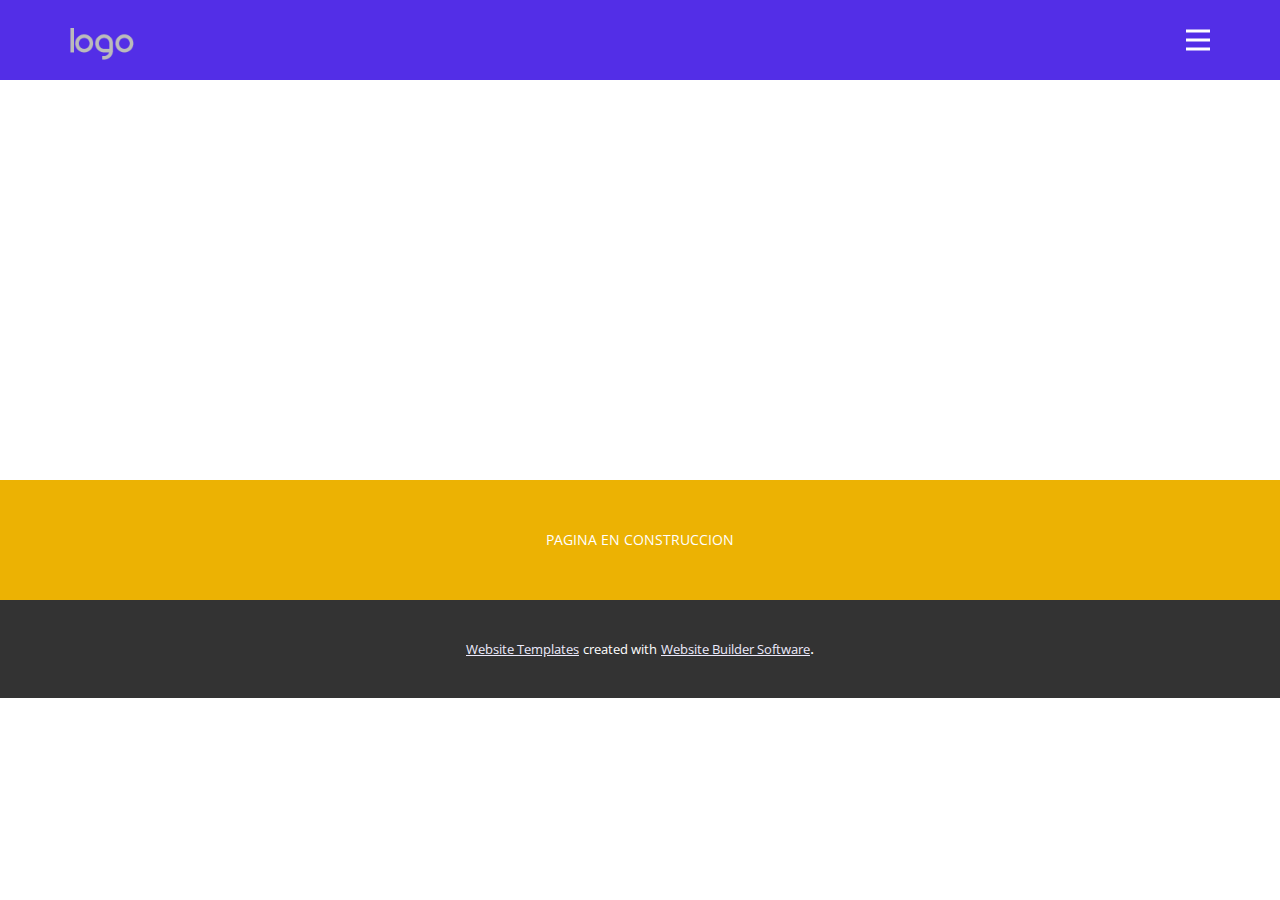
==== Acerca-de.html @ 8f287f96 "Add files via upload" ====
<!DOCTYPE html>
<html style="font-size: 16px;" lang="es"><head>
    <meta name="viewport" content="width=device-width, initial-scale=1.0">
    <meta charset="utf-8">
    <meta name="keywords" content="">
    <meta name="description" content="">
    <title>Acerca de</title>
    <link rel="stylesheet" href="nicepage.css" media="screen">
<link rel="stylesheet" href="Acerca-de.css" media="screen">
    <script class="u-script" type="text/javascript" src="jquery.js" defer=""></script>
    <script class="u-script" type="text/javascript" src="nicepage.js" defer=""></script>
    <meta name="generator" content="Nicepage 4.21.5, nicepage.com">
    <link id="u-theme-google-font" rel="stylesheet" href="https://fonts.googleapis.com/css?family=Roboto:100,100i,300,300i,400,400i,500,500i,700,700i,900,900i|Open+Sans:300,300i,400,400i,500,500i,600,600i,700,700i,800,800i">
    
    
    <script type="application/ld+json">{
		"@context": "http://schema.org",
		"@type": "Organization",
		"name": "hoja de vida ",
		"logo": "images/default-logo.png"
}</script>
    <meta name="theme-color" content="#3323ac">
    <meta property="og:title" content="Acerca de">
    <meta property="og:type" content="website">
  </head>
  <body class="u-body u-xl-mode" data-lang="es"><header class="u-clearfix u-header u-palette-4-base u-header" id="sec-05b8"><div class="u-clearfix u-sheet u-sheet-1">
        <a href="https://nicepage.com" class="u-image u-logo u-image-1">
          <img src="images/default-logo.png" class="u-logo-image u-logo-image-1">
        </a>
        <nav class="u-menu u-menu-hamburger u-offcanvas u-menu-1" data-responsive-from="XL">
          <div class="menu-collapse" style="font-size: 1rem; letter-spacing: 0px; font-weight: 700; text-transform: uppercase;">
            <a class="u-button-style u-custom-border u-custom-border-color u-custom-borders u-custom-left-right-menu-spacing u-custom-padding-bottom u-custom-text-active-color u-custom-text-color u-custom-text-hover-color u-custom-top-bottom-menu-spacing u-nav-link u-text-active-palette-1-base u-text-hover-palette-2-base" href="#" data-lang-en="{&quot;content&quot;:&quot;<svg class=\&quot;u-svg-link\&quot; viewBox=\&quot;0 0 24 24\&quot;><use xmlns:xlink=\&quot;http://www.w3.org/1999/xlink\&quot; xlink:href=\&quot;#menu-hamburger\&quot;></use></svg><svg class=\&quot;u-svg-content\&quot; version=\&quot;1.1\&quot; id=\&quot;menu-hamburger\&quot; viewBox=\&quot;0 0 16 16\&quot; x=\&quot;0px\&quot; y=\&quot;0px\&quot; xmlns:xlink=\&quot;http://www.w3.org/1999/xlink\&quot; xmlns=\&quot;http://www.w3.org/2000/svg\&quot;>    <g>        <rect y=\&quot;1\&quot; width=\&quot;16\&quot; height=\&quot;2\&quot;></rect>        <rect y=\&quot;7\&quot; width=\&quot;16\&quot; height=\&quot;2\&quot;></rect>        <rect y=\&quot;13\&quot; width=\&quot;16\&quot; height=\&quot;2\&quot;></rect>    </g></svg>&quot;,&quot;href&quot;:&quot;#&quot;}">
              <svg class="u-svg-link" viewBox="0 0 24 24"><use xmlns:xlink="http://www.w3.org/1999/xlink" xlink:href="#menu-hamburger"></use></svg>
              <svg class="u-svg-content" version="1.1" id="menu-hamburger" viewBox="0 0 16 16" x="0px" y="0px" xmlns:xlink="http://www.w3.org/1999/xlink" xmlns="http://www.w3.org/2000/svg"><g><rect y="1" width="16" height="2"></rect><rect y="7" width="16" height="2"></rect><rect y="13" width="16" height="2"></rect>
</g></svg>
            </a>
          </div>
          <div class="u-nav-container">
            <ul class="u-nav u-spacing-20 u-unstyled u-nav-1"><li class="u-nav-item"><a class="u-border-no-bottom u-border-no-left u-border-no-right u-border-no-top u-button-style u-nav-link u-text-active-palette-3-base u-text-hover-palette-3-base" href="WILSON-INGA-CUVI-.html" style="padding: 10px;" data-lang-en="{&quot;content&quot;:&quot;Casa&quot;,&quot;href&quot;:&quot;Casa.html&quot;}">WILSON INGA CUVI </a>
</li><li class="u-nav-item"><a class="u-border-no-bottom u-border-no-left u-border-no-right u-border-no-top u-button-style u-nav-link u-text-active-palette-3-base u-text-hover-palette-3-base" href="Acerca-de.html" style="padding: 10px;" data-lang-en="{&quot;content&quot;:&quot;Acerca de&quot;,&quot;href&quot;:&quot;Acerca-de.html&quot;}">Acerca de</a>
</li><li class="u-nav-item"><a class="u-border-no-bottom u-border-no-left u-border-no-right u-border-no-top u-button-style u-nav-link u-text-active-palette-3-base u-text-hover-palette-3-base" href="Contacto.html" style="padding: 10px;" data-lang-en="{&quot;content&quot;:&quot;Contacto&quot;,&quot;href&quot;:&quot;Contacto.html&quot;}">Contacto</a>
</li></ul>
          </div>
          <div class="u-nav-container-collapse">
            <div class="u-black u-container-style u-inner-container-layout u-opacity u-opacity-95 u-sidenav">
              <div class="u-inner-container-layout u-sidenav-overflow">
                <div class="u-menu-close"></div>
                <ul class="u-align-center u-nav u-popupmenu-items u-unstyled u-nav-2"><li class="u-nav-item"><a class="u-button-style u-nav-link" href="WILSON-INGA-CUVI-.html" data-lang-en="{&quot;content&quot;:&quot;Casa&quot;,&quot;href&quot;:&quot;Casa.html&quot;}">WILSON INGA CUVI </a>
</li><li class="u-nav-item"><a class="u-button-style u-nav-link" href="Acerca-de.html" data-lang-en="{&quot;content&quot;:&quot;Acerca de&quot;,&quot;href&quot;:&quot;Acerca-de.html&quot;}">Acerca de</a>
</li><li class="u-nav-item"><a class="u-button-style u-nav-link" href="Contacto.html" data-lang-en="{&quot;content&quot;:&quot;Contacto&quot;,&quot;href&quot;:&quot;Contacto.html&quot;}">Contacto</a>
</li></ul>
              </div>
            </div>
            <div class="u-black u-menu-overlay u-opacity u-opacity-70"></div>
          </div>
        </nav>
      </div></header>
    <section class="u-clearfix u-section-1" id="sec-4d3c">
      <div class="u-clearfix u-sheet u-sheet-1"></div>
    </section>
    
    
    <footer class="u-align-center u-clearfix u-footer u-palette-3-base u-footer" id="sec-6f9c"><div class="u-clearfix u-sheet u-sheet-1">
        <p class="u-small-text u-text u-text-variant u-text-1" data-lang-en="Sample text. Click to select the Text Element.">PAGINA EN CONSTRUCCION</p>
      </div></footer>
    <section class="u-backlink u-clearfix u-grey-80">
      <a class="u-link" href="https://nicepage.com/website-templates" target="_blank">
        <span>Website Templates</span>
      </a>
      <p class="u-text">
        <span>created with</span>
      </p>
      <a class="u-link" href="" target="_blank">
        <span>Website Builder Software</span>
      </a>. 
    </section>
  
</body></html>
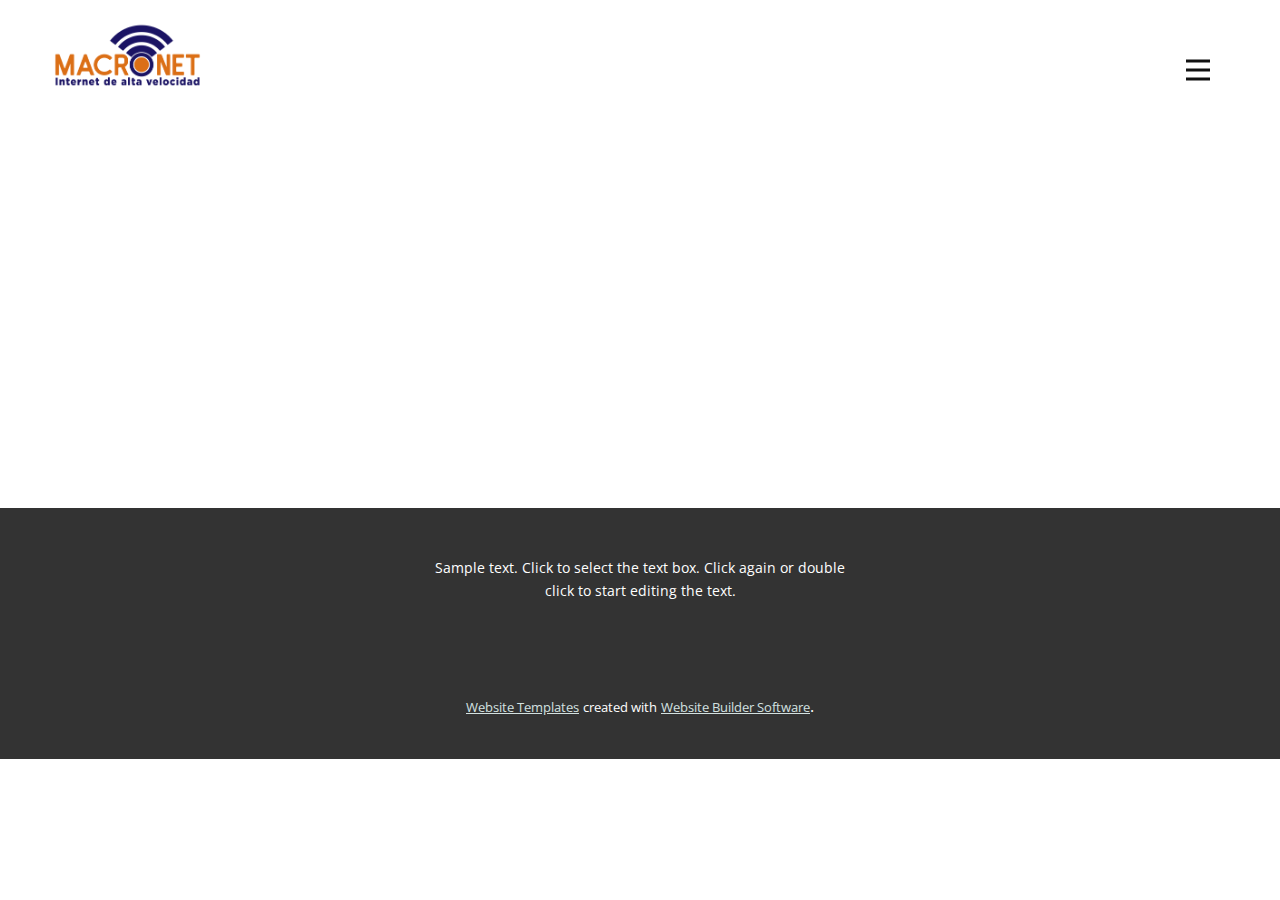
==== commit 1db952c0: "Add files via upload" ====
--- a/Acerca-de.html
+++ b/Acerca-de.html
@@ -9,59 +9,61 @@
 <link rel="stylesheet" href="Acerca-de.css" media="screen">
     <script class="u-script" type="text/javascript" src="jquery.js" defer=""></script>
     <script class="u-script" type="text/javascript" src="nicepage.js" defer=""></script>
-    <meta name="generator" content="Nicepage 4.21.5, nicepage.com">
-    <link id="u-theme-google-font" rel="stylesheet" href="https://fonts.googleapis.com/css?family=Roboto:100,100i,300,300i,400,400i,500,500i,700,700i,900,900i|Open+Sans:300,300i,400,400i,500,500i,600,600i,700,700i,800,800i">
+    <meta name="generator" content="Nicepage 5.8.2, nicepage.com">
+    <link id="u-theme-google-font" rel="stylesheet" href="https://fonts.googleapis.com/css?family=Playfair+Display:400,400i,500,500i,600,600i,700,700i,800,800i,900,900i|Open+Sans:300,300i,400,400i,500,500i,600,600i,700,700i,800,800i">
     
     
     <script type="application/ld+json">{
 		"@context": "http://schema.org",
 		"@type": "Organization",
-		"name": "hoja de vida ",
-		"logo": "images/default-logo.png"
+		"name": "hoja de vida",
+		"logo": "images/MACRO-NET-LOGO-MINUSCULAS-SIN-FONDO.png"
 }</script>
-    <meta name="theme-color" content="#3323ac">
+    <meta name="theme-color" content="#476160">
     <meta property="og:title" content="Acerca de">
     <meta property="og:type" content="website">
-  </head>
-  <body class="u-body u-xl-mode" data-lang="es"><header class="u-clearfix u-header u-palette-4-base u-header" id="sec-05b8"><div class="u-clearfix u-sheet u-sheet-1">
-        <a href="https://nicepage.com" class="u-image u-logo u-image-1">
-          <img src="images/default-logo.png" class="u-logo-image u-logo-image-1">
+  <meta data-intl-tel-input-cdn-path="intlTelInput/"></head>
+  <body class="u-body u-xl-mode" data-lang="es"><header class="u-clearfix u-header u-header" id="sec-a7b1"><div class="u-clearfix u-sheet u-sheet-1">
+        <a href="https://nicepage.com" class="u-image u-logo u-image-1" data-image-width="1366" data-image-height="768">
+          <img src="images/MACRO-NET-LOGO-MINUSCULAS-SIN-FONDO.png" class="u-logo-image u-logo-image-1">
         </a>
         <nav class="u-menu u-menu-hamburger u-offcanvas u-menu-1" data-responsive-from="XL">
-          <div class="menu-collapse" style="font-size: 1rem; letter-spacing: 0px; font-weight: 700; text-transform: uppercase;">
-            <a class="u-button-style u-custom-border u-custom-border-color u-custom-borders u-custom-left-right-menu-spacing u-custom-padding-bottom u-custom-text-active-color u-custom-text-color u-custom-text-hover-color u-custom-top-bottom-menu-spacing u-nav-link u-text-active-palette-1-base u-text-hover-palette-2-base" href="#" data-lang-en="{&quot;content&quot;:&quot;<svg class=\&quot;u-svg-link\&quot; viewBox=\&quot;0 0 24 24\&quot;><use xmlns:xlink=\&quot;http://www.w3.org/1999/xlink\&quot; xlink:href=\&quot;#menu-hamburger\&quot;></use></svg><svg class=\&quot;u-svg-content\&quot; version=\&quot;1.1\&quot; id=\&quot;menu-hamburger\&quot; viewBox=\&quot;0 0 16 16\&quot; x=\&quot;0px\&quot; y=\&quot;0px\&quot; xmlns:xlink=\&quot;http://www.w3.org/1999/xlink\&quot; xmlns=\&quot;http://www.w3.org/2000/svg\&quot;>    <g>        <rect y=\&quot;1\&quot; width=\&quot;16\&quot; height=\&quot;2\&quot;></rect>        <rect y=\&quot;7\&quot; width=\&quot;16\&quot; height=\&quot;2\&quot;></rect>        <rect y=\&quot;13\&quot; width=\&quot;16\&quot; height=\&quot;2\&quot;></rect>    </g></svg>&quot;,&quot;href&quot;:&quot;#&quot;}">
+          <div class="menu-collapse" style="font-size: 1rem; letter-spacing: 0px;" wfd-invisible="true">
+            <a class="u-button-style u-custom-left-right-menu-spacing u-custom-padding-bottom u-custom-top-bottom-menu-spacing u-nav-link u-text-active-palette-1-base u-text-hover-palette-2-base" href="#">
               <svg class="u-svg-link" viewBox="0 0 24 24"><use xmlns:xlink="http://www.w3.org/1999/xlink" xlink:href="#menu-hamburger"></use></svg>
               <svg class="u-svg-content" version="1.1" id="menu-hamburger" viewBox="0 0 16 16" x="0px" y="0px" xmlns:xlink="http://www.w3.org/1999/xlink" xmlns="http://www.w3.org/2000/svg"><g><rect y="1" width="16" height="2"></rect><rect y="7" width="16" height="2"></rect><rect y="13" width="16" height="2"></rect>
 </g></svg>
             </a>
           </div>
           <div class="u-nav-container">
-            <ul class="u-nav u-spacing-20 u-unstyled u-nav-1"><li class="u-nav-item"><a class="u-border-no-bottom u-border-no-left u-border-no-right u-border-no-top u-button-style u-nav-link u-text-active-palette-3-base u-text-hover-palette-3-base" href="WILSON-INGA-CUVI-.html" style="padding: 10px;" data-lang-en="{&quot;content&quot;:&quot;Casa&quot;,&quot;href&quot;:&quot;Casa.html&quot;}">WILSON INGA CUVI </a>
-</li><li class="u-nav-item"><a class="u-border-no-bottom u-border-no-left u-border-no-right u-border-no-top u-button-style u-nav-link u-text-active-palette-3-base u-text-hover-palette-3-base" href="Acerca-de.html" style="padding: 10px;" data-lang-en="{&quot;content&quot;:&quot;Acerca de&quot;,&quot;href&quot;:&quot;Acerca-de.html&quot;}">Acerca de</a>
-</li><li class="u-nav-item"><a class="u-border-no-bottom u-border-no-left u-border-no-right u-border-no-top u-button-style u-nav-link u-text-active-palette-3-base u-text-hover-palette-3-base" href="Contacto.html" style="padding: 10px;" data-lang-en="{&quot;content&quot;:&quot;Contacto&quot;,&quot;href&quot;:&quot;Contacto.html&quot;}">Contacto</a>
+            <ul class="u-nav u-unstyled u-nav-1"><li class="u-nav-item"><a class="u-button-style u-nav-link u-text-active-palette-1-base u-text-hover-palette-2-base" href="MACRO-NET.html" style="padding: 10px 20px;">MACRO NET</a>
+</li><li class="u-nav-item"><a class="u-button-style u-nav-link u-text-active-palette-1-base u-text-hover-palette-2-base" href="Copia-de-Casa.html" style="padding: 10px 20px;">Copia de Casa</a>
+</li><li class="u-nav-item"><a class="u-button-style u-nav-link u-text-active-palette-1-base u-text-hover-palette-2-base" href="Acerca-de.html" style="padding: 10px 20px;">Acerca de</a>
+</li><li class="u-nav-item"><a class="u-button-style u-nav-link u-text-active-palette-1-base u-text-hover-palette-2-base" href="Contacto.html" style="padding: 10px 20px;">Contacto</a>
 </li></ul>
           </div>
-          <div class="u-nav-container-collapse">
+          <div class="u-nav-container-collapse" wfd-invisible="true">
             <div class="u-black u-container-style u-inner-container-layout u-opacity u-opacity-95 u-sidenav">
               <div class="u-inner-container-layout u-sidenav-overflow">
                 <div class="u-menu-close"></div>
-                <ul class="u-align-center u-nav u-popupmenu-items u-unstyled u-nav-2"><li class="u-nav-item"><a class="u-button-style u-nav-link" href="WILSON-INGA-CUVI-.html" data-lang-en="{&quot;content&quot;:&quot;Casa&quot;,&quot;href&quot;:&quot;Casa.html&quot;}">WILSON INGA CUVI </a>
-</li><li class="u-nav-item"><a class="u-button-style u-nav-link" href="Acerca-de.html" data-lang-en="{&quot;content&quot;:&quot;Acerca de&quot;,&quot;href&quot;:&quot;Acerca-de.html&quot;}">Acerca de</a>
-</li><li class="u-nav-item"><a class="u-button-style u-nav-link" href="Contacto.html" data-lang-en="{&quot;content&quot;:&quot;Contacto&quot;,&quot;href&quot;:&quot;Contacto.html&quot;}">Contacto</a>
+                <ul class="u-align-center u-nav u-popupmenu-items u-unstyled u-nav-2"><li class="u-nav-item"><a class="u-button-style u-nav-link" href="MACRO-NET.html" style="padding: 10px 20px;">MACRO NET</a>
+</li><li class="u-nav-item"><a class="u-button-style u-nav-link" href="Copia-de-Casa.html" style="padding: 10px 20px;">Copia de Casa</a>
+</li><li class="u-nav-item"><a class="u-button-style u-nav-link" href="Acerca-de.html" style="padding: 10px 20px;">Acerca de</a>
+</li><li class="u-nav-item"><a class="u-button-style u-nav-link" href="Contacto.html" style="padding: 10px 20px;">Contacto</a>
 </li></ul>
               </div>
             </div>
-            <div class="u-black u-menu-overlay u-opacity u-opacity-70"></div>
+            <div class="u-black u-menu-overlay u-opacity u-opacity-70" wfd-invisible="true"></div>
           </div>
         </nav>
       </div></header>
-    <section class="u-clearfix u-section-1" id="sec-4d3c">
+    <section class="u-clearfix u-section-1" id="sec-6994">
       <div class="u-clearfix u-sheet u-sheet-1"></div>
     </section>
     
     
-    <footer class="u-align-center u-clearfix u-footer u-palette-3-base u-footer" id="sec-6f9c"><div class="u-clearfix u-sheet u-sheet-1">
-        <p class="u-small-text u-text u-text-variant u-text-1" data-lang-en="Sample text. Click to select the Text Element.">PAGINA EN CONSTRUCCION</p>
+    <footer class="u-align-center u-clearfix u-footer u-grey-80 u-footer" id="sec-6c1d"><div class="u-clearfix u-sheet u-sheet-1">
+        <p class="u-small-text u-text u-text-variant u-text-1">Sample text. Click to select the text box. Click again or double click to start editing the text.</p>
       </div></footer>
     <section class="u-backlink u-clearfix u-grey-80">
       <a class="u-link" href="https://nicepage.com/website-templates" target="_blank">
--- a/nicepage.css
+++ b/nicepage.css
@@ -1078,6 +1078,10 @@
 .u-btn-circle {
   border-radius: 50%;
 }
+.u-button-style.u-border-no-top,
+.u-button-style.u-border-no-right,
+.u-button-style.u-border-no-left,
+.u-button-style.u-border-no-bottom,
 .u-btn-rectangle {
   border-radius: 0 !important;
 }
@@ -1194,7 +1198,7 @@
   padding: 10px 12px;
   background-image: none;
   background-clip: padding-box;
-  border: none;
+  border-width: 0;
   border-radius: 3px;
   transition: border-color ease-in-out 0.15s, box-shadow ease-in-out 0.15s;
   background-color: transparent;
@@ -1216,565 +1220,1075 @@
   flex-wrap: wrap;
   align-items: flex-end;
 }
-.u-form-vertical.u-form-spacing-50 {
+.u-form-vertical.u-form-spacing-50,
+.u-form-vertical.u-form-spacing-50 .u-form-step {
   margin-left: -50px;
   width: calc(100% +  50px);
 }
-.u-form-vertical.u-form-spacing-50 .u-form-group {
+.u-form-vertical.u-form-spacing-50 .u-form-group,
+.u-form-vertical.u-form-spacing-50 .u-form-step .u-form-group {
   margin-bottom: 50px;
+}
+.u-form-vertical.u-form-spacing-50 .u-form-group:not(.u-image):not(.u-form-progress),
+.u-form-vertical.u-form-spacing-50 .u-form-step .u-form-group:not(.u-image):not(.u-form-progress) {
   padding-left: 50px;
 }
-.u-form-vertical.u-form-spacing-50 .u-form-group.u-form-line {
+.u-form-vertical.u-form-spacing-50 .u-form-group.u-image,
+.u-form-vertical.u-form-spacing-50 .u-form-step .u-form-group.u-image {
+  margin-left: 50px !important;
+}
+.u-form-vertical.u-form-spacing-50 .u-form-group.u-form-line,
+.u-form-vertical.u-form-spacing-50 .u-form-step .u-form-group.u-form-line {
   margin-left: 50px;
 }
-.u-form-vertical.u-form-spacing-49 {
+.u-form-vertical.u-form-spacing-49,
+.u-form-vertical.u-form-spacing-49 .u-form-step {
   margin-left: -49px;
   width: calc(100% +  49px);
 }
-.u-form-vertical.u-form-spacing-49 .u-form-group {
+.u-form-vertical.u-form-spacing-49 .u-form-group,
+.u-form-vertical.u-form-spacing-49 .u-form-step .u-form-group {
   margin-bottom: 49px;
+}
+.u-form-vertical.u-form-spacing-49 .u-form-group:not(.u-image):not(.u-form-progress),
+.u-form-vertical.u-form-spacing-49 .u-form-step .u-form-group:not(.u-image):not(.u-form-progress) {
   padding-left: 49px;
 }
-.u-form-vertical.u-form-spacing-49 .u-form-group.u-form-line {
+.u-form-vertical.u-form-spacing-49 .u-form-group.u-image,
+.u-form-vertical.u-form-spacing-49 .u-form-step .u-form-group.u-image {
+  margin-left: 49px !important;
+}
+.u-form-vertical.u-form-spacing-49 .u-form-group.u-form-line,
+.u-form-vertical.u-form-spacing-49 .u-form-step .u-form-group.u-form-line {
   margin-left: 49px;
 }
-.u-form-vertical.u-form-spacing-48 {
+.u-form-vertical.u-form-spacing-48,
+.u-form-vertical.u-form-spacing-48 .u-form-step {
   margin-left: -48px;
   width: calc(100% +  48px);
 }
-.u-form-vertical.u-form-spacing-48 .u-form-group {
+.u-form-vertical.u-form-spacing-48 .u-form-group,
+.u-form-vertical.u-form-spacing-48 .u-form-step .u-form-group {
   margin-bottom: 48px;
+}
+.u-form-vertical.u-form-spacing-48 .u-form-group:not(.u-image):not(.u-form-progress),
+.u-form-vertical.u-form-spacing-48 .u-form-step .u-form-group:not(.u-image):not(.u-form-progress) {
   padding-left: 48px;
 }
-.u-form-vertical.u-form-spacing-48 .u-form-group.u-form-line {
+.u-form-vertical.u-form-spacing-48 .u-form-group.u-image,
+.u-form-vertical.u-form-spacing-48 .u-form-step .u-form-group.u-image {
+  margin-left: 48px !important;
+}
+.u-form-vertical.u-form-spacing-48 .u-form-group.u-form-line,
+.u-form-vertical.u-form-spacing-48 .u-form-step .u-form-group.u-form-line {
   margin-left: 48px;
 }
-.u-form-vertical.u-form-spacing-47 {
+.u-form-vertical.u-form-spacing-47,
+.u-form-vertical.u-form-spacing-47 .u-form-step {
   margin-left: -47px;
   width: calc(100% +  47px);
 }
-.u-form-vertical.u-form-spacing-47 .u-form-group {
+.u-form-vertical.u-form-spacing-47 .u-form-group,
+.u-form-vertical.u-form-spacing-47 .u-form-step .u-form-group {
   margin-bottom: 47px;
+}
+.u-form-vertical.u-form-spacing-47 .u-form-group:not(.u-image):not(.u-form-progress),
+.u-form-vertical.u-form-spacing-47 .u-form-step .u-form-group:not(.u-image):not(.u-form-progress) {
   padding-left: 47px;
 }
-.u-form-vertical.u-form-spacing-47 .u-form-group.u-form-line {
+.u-form-vertical.u-form-spacing-47 .u-form-group.u-image,
+.u-form-vertical.u-form-spacing-47 .u-form-step .u-form-group.u-image {
+  margin-left: 47px !important;
+}
+.u-form-vertical.u-form-spacing-47 .u-form-group.u-form-line,
+.u-form-vertical.u-form-spacing-47 .u-form-step .u-form-group.u-form-line {
   margin-left: 47px;
 }
-.u-form-vertical.u-form-spacing-46 {
+.u-form-vertical.u-form-spacing-46,
+.u-form-vertical.u-form-spacing-46 .u-form-step {
   margin-left: -46px;
   width: calc(100% +  46px);
 }
-.u-form-vertical.u-form-spacing-46 .u-form-group {
+.u-form-vertical.u-form-spacing-46 .u-form-group,
+.u-form-vertical.u-form-spacing-46 .u-form-step .u-form-group {
   margin-bottom: 46px;
+}
+.u-form-vertical.u-form-spacing-46 .u-form-group:not(.u-image):not(.u-form-progress),
+.u-form-vertical.u-form-spacing-46 .u-form-step .u-form-group:not(.u-image):not(.u-form-progress) {
   padding-left: 46px;
 }
-.u-form-vertical.u-form-spacing-46 .u-form-group.u-form-line {
+.u-form-vertical.u-form-spacing-46 .u-form-group.u-image,
+.u-form-vertical.u-form-spacing-46 .u-form-step .u-form-group.u-image {
+  margin-left: 46px !important;
+}
+.u-form-vertical.u-form-spacing-46 .u-form-group.u-form-line,
+.u-form-vertical.u-form-spacing-46 .u-form-step .u-form-group.u-form-line {
   margin-left: 46px;
 }
-.u-form-vertical.u-form-spacing-45 {
+.u-form-vertical.u-form-spacing-45,
+.u-form-vertical.u-form-spacing-45 .u-form-step {
   margin-left: -45px;
   width: calc(100% +  45px);
 }
-.u-form-vertical.u-form-spacing-45 .u-form-group {
+.u-form-vertical.u-form-spacing-45 .u-form-group,
+.u-form-vertical.u-form-spacing-45 .u-form-step .u-form-group {
   margin-bottom: 45px;
+}
+.u-form-vertical.u-form-spacing-45 .u-form-group:not(.u-image):not(.u-form-progress),
+.u-form-vertical.u-form-spacing-45 .u-form-step .u-form-group:not(.u-image):not(.u-form-progress) {
   padding-left: 45px;
 }
-.u-form-vertical.u-form-spacing-45 .u-form-group.u-form-line {
+.u-form-vertical.u-form-spacing-45 .u-form-group.u-image,
+.u-form-vertical.u-form-spacing-45 .u-form-step .u-form-group.u-image {
+  margin-left: 45px !important;
+}
+.u-form-vertical.u-form-spacing-45 .u-form-group.u-form-line,
+.u-form-vertical.u-form-spacing-45 .u-form-step .u-form-group.u-form-line {
   margin-left: 45px;
 }
-.u-form-vertical.u-form-spacing-44 {
+.u-form-vertical.u-form-spacing-44,
+.u-form-vertical.u-form-spacing-44 .u-form-step {
   margin-left: -44px;
   width: calc(100% +  44px);
 }
-.u-form-vertical.u-form-spacing-44 .u-form-group {
+.u-form-vertical.u-form-spacing-44 .u-form-group,
+.u-form-vertical.u-form-spacing-44 .u-form-step .u-form-group {
   margin-bottom: 44px;
+}
+.u-form-vertical.u-form-spacing-44 .u-form-group:not(.u-image):not(.u-form-progress),
+.u-form-vertical.u-form-spacing-44 .u-form-step .u-form-group:not(.u-image):not(.u-form-progress) {
   padding-left: 44px;
 }
-.u-form-vertical.u-form-spacing-44 .u-form-group.u-form-line {
+.u-form-vertical.u-form-spacing-44 .u-form-group.u-image,
+.u-form-vertical.u-form-spacing-44 .u-form-step .u-form-group.u-image {
+  margin-left: 44px !important;
+}
+.u-form-vertical.u-form-spacing-44 .u-form-group.u-form-line,
+.u-form-vertical.u-form-spacing-44 .u-form-step .u-form-group.u-form-line {
   margin-left: 44px;
 }
-.u-form-vertical.u-form-spacing-43 {
+.u-form-vertical.u-form-spacing-43,
+.u-form-vertical.u-form-spacing-43 .u-form-step {
   margin-left: -43px;
   width: calc(100% +  43px);
 }
-.u-form-vertical.u-form-spacing-43 .u-form-group {
+.u-form-vertical.u-form-spacing-43 .u-form-group,
+.u-form-vertical.u-form-spacing-43 .u-form-step .u-form-group {
   margin-bottom: 43px;
+}
+.u-form-vertical.u-form-spacing-43 .u-form-group:not(.u-image):not(.u-form-progress),
+.u-form-vertical.u-form-spacing-43 .u-form-step .u-form-group:not(.u-image):not(.u-form-progress) {
   padding-left: 43px;
 }
-.u-form-vertical.u-form-spacing-43 .u-form-group.u-form-line {
+.u-form-vertical.u-form-spacing-43 .u-form-group.u-image,
+.u-form-vertical.u-form-spacing-43 .u-form-step .u-form-group.u-image {
+  margin-left: 43px !important;
+}
+.u-form-vertical.u-form-spacing-43 .u-form-group.u-form-line,
+.u-form-vertical.u-form-spacing-43 .u-form-step .u-form-group.u-form-line {
   margin-left: 43px;
 }
-.u-form-vertical.u-form-spacing-42 {
+.u-form-vertical.u-form-spacing-42,
+.u-form-vertical.u-form-spacing-42 .u-form-step {
   margin-left: -42px;
   width: calc(100% +  42px);
 }
-.u-form-vertical.u-form-spacing-42 .u-form-group {
+.u-form-vertical.u-form-spacing-42 .u-form-group,
+.u-form-vertical.u-form-spacing-42 .u-form-step .u-form-group {
   margin-bottom: 42px;
+}
+.u-form-vertical.u-form-spacing-42 .u-form-group:not(.u-image):not(.u-form-progress),
+.u-form-vertical.u-form-spacing-42 .u-form-step .u-form-group:not(.u-image):not(.u-form-progress) {
   padding-left: 42px;
 }
-.u-form-vertical.u-form-spacing-42 .u-form-group.u-form-line {
+.u-form-vertical.u-form-spacing-42 .u-form-group.u-image,
+.u-form-vertical.u-form-spacing-42 .u-form-step .u-form-group.u-image {
+  margin-left: 42px !important;
+}
+.u-form-vertical.u-form-spacing-42 .u-form-group.u-form-line,
+.u-form-vertical.u-form-spacing-42 .u-form-step .u-form-group.u-form-line {
   margin-left: 42px;
 }
-.u-form-vertical.u-form-spacing-41 {
+.u-form-vertical.u-form-spacing-41,
+.u-form-vertical.u-form-spacing-41 .u-form-step {
   margin-left: -41px;
   width: calc(100% +  41px);
 }
-.u-form-vertical.u-form-spacing-41 .u-form-group {
+.u-form-vertical.u-form-spacing-41 .u-form-group,
+.u-form-vertical.u-form-spacing-41 .u-form-step .u-form-group {
   margin-bottom: 41px;
+}
+.u-form-vertical.u-form-spacing-41 .u-form-group:not(.u-image):not(.u-form-progress),
+.u-form-vertical.u-form-spacing-41 .u-form-step .u-form-group:not(.u-image):not(.u-form-progress) {
   padding-left: 41px;
 }
-.u-form-vertical.u-form-spacing-41 .u-form-group.u-form-line {
+.u-form-vertical.u-form-spacing-41 .u-form-group.u-image,
+.u-form-vertical.u-form-spacing-41 .u-form-step .u-form-group.u-image {
+  margin-left: 41px !important;
+}
+.u-form-vertical.u-form-spacing-41 .u-form-group.u-form-line,
+.u-form-vertical.u-form-spacing-41 .u-form-step .u-form-group.u-form-line {
   margin-left: 41px;
 }
-.u-form-vertical.u-form-spacing-40 {
+.u-form-vertical.u-form-spacing-40,
+.u-form-vertical.u-form-spacing-40 .u-form-step {
   margin-left: -40px;
   width: calc(100% +  40px);
 }
-.u-form-vertical.u-form-spacing-40 .u-form-group {
+.u-form-vertical.u-form-spacing-40 .u-form-group,
+.u-form-vertical.u-form-spacing-40 .u-form-step .u-form-group {
   margin-bottom: 40px;
+}
+.u-form-vertical.u-form-spacing-40 .u-form-group:not(.u-image):not(.u-form-progress),
+.u-form-vertical.u-form-spacing-40 .u-form-step .u-form-group:not(.u-image):not(.u-form-progress) {
   padding-left: 40px;
 }
-.u-form-vertical.u-form-spacing-40 .u-form-group.u-form-line {
+.u-form-vertical.u-form-spacing-40 .u-form-group.u-image,
+.u-form-vertical.u-form-spacing-40 .u-form-step .u-form-group.u-image {
+  margin-left: 40px !important;
+}
+.u-form-vertical.u-form-spacing-40 .u-form-group.u-form-line,
+.u-form-vertical.u-form-spacing-40 .u-form-step .u-form-group.u-form-line {
   margin-left: 40px;
 }
-.u-form-vertical.u-form-spacing-39 {
+.u-form-vertical.u-form-spacing-39,
+.u-form-vertical.u-form-spacing-39 .u-form-step {
   margin-left: -39px;
   width: calc(100% +  39px);
 }
-.u-form-vertical.u-form-spacing-39 .u-form-group {
+.u-form-vertical.u-form-spacing-39 .u-form-group,
+.u-form-vertical.u-form-spacing-39 .u-form-step .u-form-group {
   margin-bottom: 39px;
+}
+.u-form-vertical.u-form-spacing-39 .u-form-group:not(.u-image):not(.u-form-progress),
+.u-form-vertical.u-form-spacing-39 .u-form-step .u-form-group:not(.u-image):not(.u-form-progress) {
   padding-left: 39px;
 }
-.u-form-vertical.u-form-spacing-39 .u-form-group.u-form-line {
+.u-form-vertical.u-form-spacing-39 .u-form-group.u-image,
+.u-form-vertical.u-form-spacing-39 .u-form-step .u-form-group.u-image {
+  margin-left: 39px !important;
+}
+.u-form-vertical.u-form-spacing-39 .u-form-group.u-form-line,
+.u-form-vertical.u-form-spacing-39 .u-form-step .u-form-group.u-form-line {
   margin-left: 39px;
 }
-.u-form-vertical.u-form-spacing-38 {
+.u-form-vertical.u-form-spacing-38,
+.u-form-vertical.u-form-spacing-38 .u-form-step {
   margin-left: -38px;
   width: calc(100% +  38px);
 }
-.u-form-vertical.u-form-spacing-38 .u-form-group {
+.u-form-vertical.u-form-spacing-38 .u-form-group,
+.u-form-vertical.u-form-spacing-38 .u-form-step .u-form-group {
   margin-bottom: 38px;
+}
+.u-form-vertical.u-form-spacing-38 .u-form-group:not(.u-image):not(.u-form-progress),
+.u-form-vertical.u-form-spacing-38 .u-form-step .u-form-group:not(.u-image):not(.u-form-progress) {
   padding-left: 38px;
 }
-.u-form-vertical.u-form-spacing-38 .u-form-group.u-form-line {
+.u-form-vertical.u-form-spacing-38 .u-form-group.u-image,
+.u-form-vertical.u-form-spacing-38 .u-form-step .u-form-group.u-image {
+  margin-left: 38px !important;
+}
+.u-form-vertical.u-form-spacing-38 .u-form-group.u-form-line,
+.u-form-vertical.u-form-spacing-38 .u-form-step .u-form-group.u-form-line {
   margin-left: 38px;
 }
-.u-form-vertical.u-form-spacing-37 {
+.u-form-vertical.u-form-spacing-37,
+.u-form-vertical.u-form-spacing-37 .u-form-step {
   margin-left: -37px;
   width: calc(100% +  37px);
 }
-.u-form-vertical.u-form-spacing-37 .u-form-group {
+.u-form-vertical.u-form-spacing-37 .u-form-group,
+.u-form-vertical.u-form-spacing-37 .u-form-step .u-form-group {
   margin-bottom: 37px;
+}
+.u-form-vertical.u-form-spacing-37 .u-form-group:not(.u-image):not(.u-form-progress),
+.u-form-vertical.u-form-spacing-37 .u-form-step .u-form-group:not(.u-image):not(.u-form-progress) {
   padding-left: 37px;
 }
-.u-form-vertical.u-form-spacing-37 .u-form-group.u-form-line {
+.u-form-vertical.u-form-spacing-37 .u-form-group.u-image,
+.u-form-vertical.u-form-spacing-37 .u-form-step .u-form-group.u-image {
+  margin-left: 37px !important;
+}
+.u-form-vertical.u-form-spacing-37 .u-form-group.u-form-line,
+.u-form-vertical.u-form-spacing-37 .u-form-step .u-form-group.u-form-line {
   margin-left: 37px;
 }
-.u-form-vertical.u-form-spacing-36 {
+.u-form-vertical.u-form-spacing-36,
+.u-form-vertical.u-form-spacing-36 .u-form-step {
   margin-left: -36px;
   width: calc(100% +  36px);
 }
-.u-form-vertical.u-form-spacing-36 .u-form-group {
+.u-form-vertical.u-form-spacing-36 .u-form-group,
+.u-form-vertical.u-form-spacing-36 .u-form-step .u-form-group {
   margin-bottom: 36px;
+}
+.u-form-vertical.u-form-spacing-36 .u-form-group:not(.u-image):not(.u-form-progress),
+.u-form-vertical.u-form-spacing-36 .u-form-step .u-form-group:not(.u-image):not(.u-form-progress) {
   padding-left: 36px;
 }
-.u-form-vertical.u-form-spacing-36 .u-form-group.u-form-line {
+.u-form-vertical.u-form-spacing-36 .u-form-group.u-image,
+.u-form-vertical.u-form-spacing-36 .u-form-step .u-form-group.u-image {
+  margin-left: 36px !important;
+}
+.u-form-vertical.u-form-spacing-36 .u-form-group.u-form-line,
+.u-form-vertical.u-form-spacing-36 .u-form-step .u-form-group.u-form-line {
   margin-left: 36px;
 }
-.u-form-vertical.u-form-spacing-35 {
+.u-form-vertical.u-form-spacing-35,
+.u-form-vertical.u-form-spacing-35 .u-form-step {
   margin-left: -35px;
   width: calc(100% +  35px);
 }
-.u-form-vertical.u-form-spacing-35 .u-form-group {
+.u-form-vertical.u-form-spacing-35 .u-form-group,
+.u-form-vertical.u-form-spacing-35 .u-form-step .u-form-group {
   margin-bottom: 35px;
+}
+.u-form-vertical.u-form-spacing-35 .u-form-group:not(.u-image):not(.u-form-progress),
+.u-form-vertical.u-form-spacing-35 .u-form-step .u-form-group:not(.u-image):not(.u-form-progress) {
   padding-left: 35px;
 }
-.u-form-vertical.u-form-spacing-35 .u-form-group.u-form-line {
+.u-form-vertical.u-form-spacing-35 .u-form-group.u-image,
+.u-form-vertical.u-form-spacing-35 .u-form-step .u-form-group.u-image {
+  margin-left: 35px !important;
+}
+.u-form-vertical.u-form-spacing-35 .u-form-group.u-form-line,
+.u-form-vertical.u-form-spacing-35 .u-form-step .u-form-group.u-form-line {
   margin-left: 35px;
 }
-.u-form-vertical.u-form-spacing-34 {
+.u-form-vertical.u-form-spacing-34,
+.u-form-vertical.u-form-spacing-34 .u-form-step {
   margin-left: -34px;
   width: calc(100% +  34px);
 }
-.u-form-vertical.u-form-spacing-34 .u-form-group {
+.u-form-vertical.u-form-spacing-34 .u-form-group,
+.u-form-vertical.u-form-spacing-34 .u-form-step .u-form-group {
   margin-bottom: 34px;
+}
+.u-form-vertical.u-form-spacing-34 .u-form-group:not(.u-image):not(.u-form-progress),
+.u-form-vertical.u-form-spacing-34 .u-form-step .u-form-group:not(.u-image):not(.u-form-progress) {
   padding-left: 34px;
 }
-.u-form-vertical.u-form-spacing-34 .u-form-group.u-form-line {
+.u-form-vertical.u-form-spacing-34 .u-form-group.u-image,
+.u-form-vertical.u-form-spacing-34 .u-form-step .u-form-group.u-image {
+  margin-left: 34px !important;
+}
+.u-form-vertical.u-form-spacing-34 .u-form-group.u-form-line,
+.u-form-vertical.u-form-spacing-34 .u-form-step .u-form-group.u-form-line {
   margin-left: 34px;
 }
-.u-form-vertical.u-form-spacing-33 {
+.u-form-vertical.u-form-spacing-33,
+.u-form-vertical.u-form-spacing-33 .u-form-step {
   margin-left: -33px;
   width: calc(100% +  33px);
 }
-.u-form-vertical.u-form-spacing-33 .u-form-group {
+.u-form-vertical.u-form-spacing-33 .u-form-group,
+.u-form-vertical.u-form-spacing-33 .u-form-step .u-form-group {
   margin-bottom: 33px;
+}
+.u-form-vertical.u-form-spacing-33 .u-form-group:not(.u-image):not(.u-form-progress),
+.u-form-vertical.u-form-spacing-33 .u-form-step .u-form-group:not(.u-image):not(.u-form-progress) {
   padding-left: 33px;
 }
-.u-form-vertical.u-form-spacing-33 .u-form-group.u-form-line {
+.u-form-vertical.u-form-spacing-33 .u-form-group.u-image,
+.u-form-vertical.u-form-spacing-33 .u-form-step .u-form-group.u-image {
+  margin-left: 33px !important;
+}
+.u-form-vertical.u-form-spacing-33 .u-form-group.u-form-line,
+.u-form-vertical.u-form-spacing-33 .u-form-step .u-form-group.u-form-line {
   margin-left: 33px;
 }
-.u-form-vertical.u-form-spacing-32 {
+.u-form-vertical.u-form-spacing-32,
+.u-form-vertical.u-form-spacing-32 .u-form-step {
   margin-left: -32px;
   width: calc(100% +  32px);
 }
-.u-form-vertical.u-form-spacing-32 .u-form-group {
+.u-form-vertical.u-form-spacing-32 .u-form-group,
+.u-form-vertical.u-form-spacing-32 .u-form-step .u-form-group {
   margin-bottom: 32px;
+}
+.u-form-vertical.u-form-spacing-32 .u-form-group:not(.u-image):not(.u-form-progress),
+.u-form-vertical.u-form-spacing-32 .u-form-step .u-form-group:not(.u-image):not(.u-form-progress) {
   padding-left: 32px;
 }
-.u-form-vertical.u-form-spacing-32 .u-form-group.u-form-line {
+.u-form-vertical.u-form-spacing-32 .u-form-group.u-image,
+.u-form-vertical.u-form-spacing-32 .u-form-step .u-form-group.u-image {
+  margin-left: 32px !important;
+}
+.u-form-vertical.u-form-spacing-32 .u-form-group.u-form-line,
+.u-form-vertical.u-form-spacing-32 .u-form-step .u-form-group.u-form-line {
   margin-left: 32px;
 }
-.u-form-vertical.u-form-spacing-31 {
+.u-form-vertical.u-form-spacing-31,
+.u-form-vertical.u-form-spacing-31 .u-form-step {
   margin-left: -31px;
   width: calc(100% +  31px);
 }
-.u-form-vertical.u-form-spacing-31 .u-form-group {
+.u-form-vertical.u-form-spacing-31 .u-form-group,
+.u-form-vertical.u-form-spacing-31 .u-form-step .u-form-group {
   margin-bottom: 31px;
+}
+.u-form-vertical.u-form-spacing-31 .u-form-group:not(.u-image):not(.u-form-progress),
+.u-form-vertical.u-form-spacing-31 .u-form-step .u-form-group:not(.u-image):not(.u-form-progress) {
   padding-left: 31px;
 }
-.u-form-vertical.u-form-spacing-31 .u-form-group.u-form-line {
+.u-form-vertical.u-form-spacing-31 .u-form-group.u-image,
+.u-form-vertical.u-form-spacing-31 .u-form-step .u-form-group.u-image {
+  margin-left: 31px !important;
+}
+.u-form-vertical.u-form-spacing-31 .u-form-group.u-form-line,
+.u-form-vertical.u-form-spacing-31 .u-form-step .u-form-group.u-form-line {
   margin-left: 31px;
 }
-.u-form-vertical.u-form-spacing-30 {
+.u-form-vertical.u-form-spacing-30,
+.u-form-vertical.u-form-spacing-30 .u-form-step {
   margin-left: -30px;
   width: calc(100% +  30px);
 }
-.u-form-vertical.u-form-spacing-30 .u-form-group {
+.u-form-vertical.u-form-spacing-30 .u-form-group,
+.u-form-vertical.u-form-spacing-30 .u-form-step .u-form-group {
   margin-bottom: 30px;
+}
+.u-form-vertical.u-form-spacing-30 .u-form-group:not(.u-image):not(.u-form-progress),
+.u-form-vertical.u-form-spacing-30 .u-form-step .u-form-group:not(.u-image):not(.u-form-progress) {
   padding-left: 30px;
 }
-.u-form-vertical.u-form-spacing-30 .u-form-group.u-form-line {
+.u-form-vertical.u-form-spacing-30 .u-form-group.u-image,
+.u-form-vertical.u-form-spacing-30 .u-form-step .u-form-group.u-image {
+  margin-left: 30px !important;
+}
+.u-form-vertical.u-form-spacing-30 .u-form-group.u-form-line,
+.u-form-vertical.u-form-spacing-30 .u-form-step .u-form-group.u-form-line {
   margin-left: 30px;
 }
-.u-form-vertical.u-form-spacing-29 {
+.u-form-vertical.u-form-spacing-29,
+.u-form-vertical.u-form-spacing-29 .u-form-step {
   margin-left: -29px;
   width: calc(100% +  29px);
 }
-.u-form-vertical.u-form-spacing-29 .u-form-group {
+.u-form-vertical.u-form-spacing-29 .u-form-group,
+.u-form-vertical.u-form-spacing-29 .u-form-step .u-form-group {
   margin-bottom: 29px;
+}
+.u-form-vertical.u-form-spacing-29 .u-form-group:not(.u-image):not(.u-form-progress),
+.u-form-vertical.u-form-spacing-29 .u-form-step .u-form-group:not(.u-image):not(.u-form-progress) {
   padding-left: 29px;
 }
-.u-form-vertical.u-form-spacing-29 .u-form-group.u-form-line {
+.u-form-vertical.u-form-spacing-29 .u-form-group.u-image,
+.u-form-vertical.u-form-spacing-29 .u-form-step .u-form-group.u-image {
+  margin-left: 29px !important;
+}
+.u-form-vertical.u-form-spacing-29 .u-form-group.u-form-line,
+.u-form-vertical.u-form-spacing-29 .u-form-step .u-form-group.u-form-line {
   margin-left: 29px;
 }
-.u-form-vertical.u-form-spacing-28 {
+.u-form-vertical.u-form-spacing-28,
+.u-form-vertical.u-form-spacing-28 .u-form-step {
   margin-left: -28px;
   width: calc(100% +  28px);
 }
-.u-form-vertical.u-form-spacing-28 .u-form-group {
+.u-form-vertical.u-form-spacing-28 .u-form-group,
+.u-form-vertical.u-form-spacing-28 .u-form-step .u-form-group {
   margin-bottom: 28px;
+}
+.u-form-vertical.u-form-spacing-28 .u-form-group:not(.u-image):not(.u-form-progress),
+.u-form-vertical.u-form-spacing-28 .u-form-step .u-form-group:not(.u-image):not(.u-form-progress) {
   padding-left: 28px;
 }
-.u-form-vertical.u-form-spacing-28 .u-form-group.u-form-line {
+.u-form-vertical.u-form-spacing-28 .u-form-group.u-image,
+.u-form-vertical.u-form-spacing-28 .u-form-step .u-form-group.u-image {
+  margin-left: 28px !important;
+}
+.u-form-vertical.u-form-spacing-28 .u-form-group.u-form-line,
+.u-form-vertical.u-form-spacing-28 .u-form-step .u-form-group.u-form-line {
   margin-left: 28px;
 }
-.u-form-vertical.u-form-spacing-27 {
+.u-form-vertical.u-form-spacing-27,
+.u-form-vertical.u-form-spacing-27 .u-form-step {
   margin-left: -27px;
   width: calc(100% +  27px);
 }
-.u-form-vertical.u-form-spacing-27 .u-form-group {
+.u-form-vertical.u-form-spacing-27 .u-form-group,
+.u-form-vertical.u-form-spacing-27 .u-form-step .u-form-group {
   margin-bottom: 27px;
+}
+.u-form-vertical.u-form-spacing-27 .u-form-group:not(.u-image):not(.u-form-progress),
+.u-form-vertical.u-form-spacing-27 .u-form-step .u-form-group:not(.u-image):not(.u-form-progress) {
   padding-left: 27px;
 }
-.u-form-vertical.u-form-spacing-27 .u-form-group.u-form-line {
+.u-form-vertical.u-form-spacing-27 .u-form-group.u-image,
+.u-form-vertical.u-form-spacing-27 .u-form-step .u-form-group.u-image {
+  margin-left: 27px !important;
+}
+.u-form-vertical.u-form-spacing-27 .u-form-group.u-form-line,
+.u-form-vertical.u-form-spacing-27 .u-form-step .u-form-group.u-form-line {
   margin-left: 27px;
 }
-.u-form-vertical.u-form-spacing-26 {
+.u-form-vertical.u-form-spacing-26,
+.u-form-vertical.u-form-spacing-26 .u-form-step {
   margin-left: -26px;
   width: calc(100% +  26px);
 }
-.u-form-vertical.u-form-spacing-26 .u-form-group {
+.u-form-vertical.u-form-spacing-26 .u-form-group,
+.u-form-vertical.u-form-spacing-26 .u-form-step .u-form-group {
   margin-bottom: 26px;
+}
+.u-form-vertical.u-form-spacing-26 .u-form-group:not(.u-image):not(.u-form-progress),
+.u-form-vertical.u-form-spacing-26 .u-form-step .u-form-group:not(.u-image):not(.u-form-progress) {
   padding-left: 26px;
 }
-.u-form-vertical.u-form-spacing-26 .u-form-group.u-form-line {
+.u-form-vertical.u-form-spacing-26 .u-form-group.u-image,
+.u-form-vertical.u-form-spacing-26 .u-form-step .u-form-group.u-image {
+  margin-left: 26px !important;
+}
+.u-form-vertical.u-form-spacing-26 .u-form-group.u-form-line,
+.u-form-vertical.u-form-spacing-26 .u-form-step .u-form-group.u-form-line {
   margin-left: 26px;
 }
-.u-form-vertical.u-form-spacing-25 {
+.u-form-vertical.u-form-spacing-25,
+.u-form-vertical.u-form-spacing-25 .u-form-step {
   margin-left: -25px;
   width: calc(100% +  25px);
 }
-.u-form-vertical.u-form-spacing-25 .u-form-group {
+.u-form-vertical.u-form-spacing-25 .u-form-group,
+.u-form-vertical.u-form-spacing-25 .u-form-step .u-form-group {
   margin-bottom: 25px;
+}
+.u-form-vertical.u-form-spacing-25 .u-form-group:not(.u-image):not(.u-form-progress),
+.u-form-vertical.u-form-spacing-25 .u-form-step .u-form-group:not(.u-image):not(.u-form-progress) {
   padding-left: 25px;
 }
-.u-form-vertical.u-form-spacing-25 .u-form-group.u-form-line {
+.u-form-vertical.u-form-spacing-25 .u-form-group.u-image,
+.u-form-vertical.u-form-spacing-25 .u-form-step .u-form-group.u-image {
+  margin-left: 25px !important;
+}
+.u-form-vertical.u-form-spacing-25 .u-form-group.u-form-line,
+.u-form-vertical.u-form-spacing-25 .u-form-step .u-form-group.u-form-line {
   margin-left: 25px;
 }
-.u-form-vertical.u-form-spacing-24 {
+.u-form-vertical.u-form-spacing-24,
+.u-form-vertical.u-form-spacing-24 .u-form-step {
   margin-left: -24px;
   width: calc(100% +  24px);
 }
-.u-form-vertical.u-form-spacing-24 .u-form-group {
+.u-form-vertical.u-form-spacing-24 .u-form-group,
+.u-form-vertical.u-form-spacing-24 .u-form-step .u-form-group {
   margin-bottom: 24px;
+}
+.u-form-vertical.u-form-spacing-24 .u-form-group:not(.u-image):not(.u-form-progress),
+.u-form-vertical.u-form-spacing-24 .u-form-step .u-form-group:not(.u-image):not(.u-form-progress) {
   padding-left: 24px;
 }
-.u-form-vertical.u-form-spacing-24 .u-form-group.u-form-line {
+.u-form-vertical.u-form-spacing-24 .u-form-group.u-image,
+.u-form-vertical.u-form-spacing-24 .u-form-step .u-form-group.u-image {
+  margin-left: 24px !important;
+}
+.u-form-vertical.u-form-spacing-24 .u-form-group.u-form-line,
+.u-form-vertical.u-form-spacing-24 .u-form-step .u-form-group.u-form-line {
   margin-left: 24px;
 }
-.u-form-vertical.u-form-spacing-23 {
+.u-form-vertical.u-form-spacing-23,
+.u-form-vertical.u-form-spacing-23 .u-form-step {
   margin-left: -23px;
   width: calc(100% +  23px);
 }
-.u-form-vertical.u-form-spacing-23 .u-form-group {
+.u-form-vertical.u-form-spacing-23 .u-form-group,
+.u-form-vertical.u-form-spacing-23 .u-form-step .u-form-group {
   margin-bottom: 23px;
+}
+.u-form-vertical.u-form-spacing-23 .u-form-group:not(.u-image):not(.u-form-progress),
+.u-form-vertical.u-form-spacing-23 .u-form-step .u-form-group:not(.u-image):not(.u-form-progress) {
   padding-left: 23px;
 }
-.u-form-vertical.u-form-spacing-23 .u-form-group.u-form-line {
+.u-form-vertical.u-form-spacing-23 .u-form-group.u-image,
+.u-form-vertical.u-form-spacing-23 .u-form-step .u-form-group.u-image {
+  margin-left: 23px !important;
+}
+.u-form-vertical.u-form-spacing-23 .u-form-group.u-form-line,
+.u-form-vertical.u-form-spacing-23 .u-form-step .u-form-group.u-form-line {
   margin-left: 23px;
 }
-.u-form-vertical.u-form-spacing-22 {
+.u-form-vertical.u-form-spacing-22,
+.u-form-vertical.u-form-spacing-22 .u-form-step {
   margin-left: -22px;
   width: calc(100% +  22px);
 }
-.u-form-vertical.u-form-spacing-22 .u-form-group {
+.u-form-vertical.u-form-spacing-22 .u-form-group,
+.u-form-vertical.u-form-spacing-22 .u-form-step .u-form-group {
   margin-bottom: 22px;
+}
+.u-form-vertical.u-form-spacing-22 .u-form-group:not(.u-image):not(.u-form-progress),
+.u-form-vertical.u-form-spacing-22 .u-form-step .u-form-group:not(.u-image):not(.u-form-progress) {
   padding-left: 22px;
 }
-.u-form-vertical.u-form-spacing-22 .u-form-group.u-form-line {
+.u-form-vertical.u-form-spacing-22 .u-form-group.u-image,
+.u-form-vertical.u-form-spacing-22 .u-form-step .u-form-group.u-image {
+  margin-left: 22px !important;
+}
+.u-form-vertical.u-form-spacing-22 .u-form-group.u-form-line,
+.u-form-vertical.u-form-spacing-22 .u-form-step .u-form-group.u-form-line {
   margin-left: 22px;
 }
-.u-form-vertical.u-form-spacing-21 {
+.u-form-vertical.u-form-spacing-21,
+.u-form-vertical.u-form-spacing-21 .u-form-step {
   margin-left: -21px;
   width: calc(100% +  21px);
 }
-.u-form-vertical.u-form-spacing-21 .u-form-group {
+.u-form-vertical.u-form-spacing-21 .u-form-group,
+.u-form-vertical.u-form-spacing-21 .u-form-step .u-form-group {
   margin-bottom: 21px;
+}
+.u-form-vertical.u-form-spacing-21 .u-form-group:not(.u-image):not(.u-form-progress),
+.u-form-vertical.u-form-spacing-21 .u-form-step .u-form-group:not(.u-image):not(.u-form-progress) {
   padding-left: 21px;
 }
-.u-form-vertical.u-form-spacing-21 .u-form-group.u-form-line {
+.u-form-vertical.u-form-spacing-21 .u-form-group.u-image,
+.u-form-vertical.u-form-spacing-21 .u-form-step .u-form-group.u-image {
+  margin-left: 21px !important;
+}
+.u-form-vertical.u-form-spacing-21 .u-form-group.u-form-line,
+.u-form-vertical.u-form-spacing-21 .u-form-step .u-form-group.u-form-line {
   margin-left: 21px;
 }
-.u-form-vertical.u-form-spacing-20 {
+.u-form-vertical.u-form-spacing-20,
+.u-form-vertical.u-form-spacing-20 .u-form-step {
   margin-left: -20px;
   width: calc(100% +  20px);
 }
-.u-form-vertical.u-form-spacing-20 .u-form-group {
+.u-form-vertical.u-form-spacing-20 .u-form-group,
+.u-form-vertical.u-form-spacing-20 .u-form-step .u-form-group {
   margin-bottom: 20px;
+}
+.u-form-vertical.u-form-spacing-20 .u-form-group:not(.u-image):not(.u-form-progress),
+.u-form-vertical.u-form-spacing-20 .u-form-step .u-form-group:not(.u-image):not(.u-form-progress) {
   padding-left: 20px;
 }
-.u-form-vertical.u-form-spacing-20 .u-form-group.u-form-line {
+.u-form-vertical.u-form-spacing-20 .u-form-group.u-image,
+.u-form-vertical.u-form-spacing-20 .u-form-step .u-form-group.u-image {
+  margin-left: 20px !important;
+}
+.u-form-vertical.u-form-spacing-20 .u-form-group.u-form-line,
+.u-form-vertical.u-form-spacing-20 .u-form-step .u-form-group.u-form-line {
   margin-left: 20px;
 }
-.u-form-vertical.u-form-spacing-19 {
+.u-form-vertical.u-form-spacing-19,
+.u-form-vertical.u-form-spacing-19 .u-form-step {
   margin-left: -19px;
   width: calc(100% +  19px);
 }
-.u-form-vertical.u-form-spacing-19 .u-form-group {
+.u-form-vertical.u-form-spacing-19 .u-form-group,
+.u-form-vertical.u-form-spacing-19 .u-form-step .u-form-group {
   margin-bottom: 19px;
+}
+.u-form-vertical.u-form-spacing-19 .u-form-group:not(.u-image):not(.u-form-progress),
+.u-form-vertical.u-form-spacing-19 .u-form-step .u-form-group:not(.u-image):not(.u-form-progress) {
   padding-left: 19px;
 }
-.u-form-vertical.u-form-spacing-19 .u-form-group.u-form-line {
+.u-form-vertical.u-form-spacing-19 .u-form-group.u-image,
+.u-form-vertical.u-form-spacing-19 .u-form-step .u-form-group.u-image {
+  margin-left: 19px !important;
+}
+.u-form-vertical.u-form-spacing-19 .u-form-group.u-form-line,
+.u-form-vertical.u-form-spacing-19 .u-form-step .u-form-group.u-form-line {
   margin-left: 19px;
 }
-.u-form-vertical.u-form-spacing-18 {
+.u-form-vertical.u-form-spacing-18,
+.u-form-vertical.u-form-spacing-18 .u-form-step {
   margin-left: -18px;
   width: calc(100% +  18px);
 }
-.u-form-vertical.u-form-spacing-18 .u-form-group {
+.u-form-vertical.u-form-spacing-18 .u-form-group,
+.u-form-vertical.u-form-spacing-18 .u-form-step .u-form-group {
   margin-bottom: 18px;
+}
+.u-form-vertical.u-form-spacing-18 .u-form-group:not(.u-image):not(.u-form-progress),
+.u-form-vertical.u-form-spacing-18 .u-form-step .u-form-group:not(.u-image):not(.u-form-progress) {
   padding-left: 18px;
 }
-.u-form-vertical.u-form-spacing-18 .u-form-group.u-form-line {
+.u-form-vertical.u-form-spacing-18 .u-form-group.u-image,
+.u-form-vertical.u-form-spacing-18 .u-form-step .u-form-group.u-image {
+  margin-left: 18px !important;
+}
+.u-form-vertical.u-form-spacing-18 .u-form-group.u-form-line,
+.u-form-vertical.u-form-spacing-18 .u-form-step .u-form-group.u-form-line {
   margin-left: 18px;
 }
-.u-form-vertical.u-form-spacing-17 {
+.u-form-vertical.u-form-spacing-17,
+.u-form-vertical.u-form-spacing-17 .u-form-step {
   margin-left: -17px;
   width: calc(100% +  17px);
 }
-.u-form-vertical.u-form-spacing-17 .u-form-group {
+.u-form-vertical.u-form-spacing-17 .u-form-group,
+.u-form-vertical.u-form-spacing-17 .u-form-step .u-form-group {
   margin-bottom: 17px;
+}
+.u-form-vertical.u-form-spacing-17 .u-form-group:not(.u-image):not(.u-form-progress),
+.u-form-vertical.u-form-spacing-17 .u-form-step .u-form-group:not(.u-image):not(.u-form-progress) {
   padding-left: 17px;
 }
-.u-form-vertical.u-form-spacing-17 .u-form-group.u-form-line {
+.u-form-vertical.u-form-spacing-17 .u-form-group.u-image,
+.u-form-vertical.u-form-spacing-17 .u-form-step .u-form-group.u-image {
+  margin-left: 17px !important;
+}
+.u-form-vertical.u-form-spacing-17 .u-form-group.u-form-line,
+.u-form-vertical.u-form-spacing-17 .u-form-step .u-form-group.u-form-line {
   margin-left: 17px;
 }
-.u-form-vertical.u-form-spacing-16 {
+.u-form-vertical.u-form-spacing-16,
+.u-form-vertical.u-form-spacing-16 .u-form-step {
   margin-left: -16px;
   width: calc(100% +  16px);
 }
-.u-form-vertical.u-form-spacing-16 .u-form-group {
+.u-form-vertical.u-form-spacing-16 .u-form-group,
+.u-form-vertical.u-form-spacing-16 .u-form-step .u-form-group {
   margin-bottom: 16px;
+}
+.u-form-vertical.u-form-spacing-16 .u-form-group:not(.u-image):not(.u-form-progress),
+.u-form-vertical.u-form-spacing-16 .u-form-step .u-form-group:not(.u-image):not(.u-form-progress) {
   padding-left: 16px;
 }
-.u-form-vertical.u-form-spacing-16 .u-form-group.u-form-line {
+.u-form-vertical.u-form-spacing-16 .u-form-group.u-image,
+.u-form-vertical.u-form-spacing-16 .u-form-step .u-form-group.u-image {
+  margin-left: 16px !important;
+}
+.u-form-vertical.u-form-spacing-16 .u-form-group.u-form-line,
+.u-form-vertical.u-form-spacing-16 .u-form-step .u-form-group.u-form-line {
   margin-left: 16px;
 }
-.u-form-vertical.u-form-spacing-15 {
+.u-form-vertical.u-form-spacing-15,
+.u-form-vertical.u-form-spacing-15 .u-form-step {
   margin-left: -15px;
   width: calc(100% +  15px);
 }
-.u-form-vertical.u-form-spacing-15 .u-form-group {
+.u-form-vertical.u-form-spacing-15 .u-form-group,
+.u-form-vertical.u-form-spacing-15 .u-form-step .u-form-group {
   margin-bottom: 15px;
+}
+.u-form-vertical.u-form-spacing-15 .u-form-group:not(.u-image):not(.u-form-progress),
+.u-form-vertical.u-form-spacing-15 .u-form-step .u-form-group:not(.u-image):not(.u-form-progress) {
   padding-left: 15px;
 }
-.u-form-vertical.u-form-spacing-15 .u-form-group.u-form-line {
+.u-form-vertical.u-form-spacing-15 .u-form-group.u-image,
+.u-form-vertical.u-form-spacing-15 .u-form-step .u-form-group.u-image {
+  margin-left: 15px !important;
+}
+.u-form-vertical.u-form-spacing-15 .u-form-group.u-form-line,
+.u-form-vertical.u-form-spacing-15 .u-form-step .u-form-group.u-form-line {
   margin-left: 15px;
 }
-.u-form-vertical.u-form-spacing-14 {
+.u-form-vertical.u-form-spacing-14,
+.u-form-vertical.u-form-spacing-14 .u-form-step {
   margin-left: -14px;
   width: calc(100% +  14px);
 }
-.u-form-vertical.u-form-spacing-14 .u-form-group {
+.u-form-vertical.u-form-spacing-14 .u-form-group,
+.u-form-vertical.u-form-spacing-14 .u-form-step .u-form-group {
   margin-bottom: 14px;
+}
+.u-form-vertical.u-form-spacing-14 .u-form-group:not(.u-image):not(.u-form-progress),
+.u-form-vertical.u-form-spacing-14 .u-form-step .u-form-group:not(.u-image):not(.u-form-progress) {
   padding-left: 14px;
 }
-.u-form-vertical.u-form-spacing-14 .u-form-group.u-form-line {
+.u-form-vertical.u-form-spacing-14 .u-form-group.u-image,
+.u-form-vertical.u-form-spacing-14 .u-form-step .u-form-group.u-image {
+  margin-left: 14px !important;
+}
+.u-form-vertical.u-form-spacing-14 .u-form-group.u-form-line,
+.u-form-vertical.u-form-spacing-14 .u-form-step .u-form-group.u-form-line {
   margin-left: 14px;
 }
-.u-form-vertical.u-form-spacing-13 {
+.u-form-vertical.u-form-spacing-13,
+.u-form-vertical.u-form-spacing-13 .u-form-step {
   margin-left: -13px;
   width: calc(100% +  13px);
 }
-.u-form-vertical.u-form-spacing-13 .u-form-group {
+.u-form-vertical.u-form-spacing-13 .u-form-group,
+.u-form-vertical.u-form-spacing-13 .u-form-step .u-form-group {
   margin-bottom: 13px;
+}
+.u-form-vertical.u-form-spacing-13 .u-form-group:not(.u-image):not(.u-form-progress),
+.u-form-vertical.u-form-spacing-13 .u-form-step .u-form-group:not(.u-image):not(.u-form-progress) {
   padding-left: 13px;
 }
-.u-form-vertical.u-form-spacing-13 .u-form-group.u-form-line {
+.u-form-vertical.u-form-spacing-13 .u-form-group.u-image,
+.u-form-vertical.u-form-spacing-13 .u-form-step .u-form-group.u-image {
+  margin-left: 13px !important;
+}
+.u-form-vertical.u-form-spacing-13 .u-form-group.u-form-line,
+.u-form-vertical.u-form-spacing-13 .u-form-step .u-form-group.u-form-line {
   margin-left: 13px;
 }
-.u-form-vertical.u-form-spacing-12 {
+.u-form-vertical.u-form-spacing-12,
+.u-form-vertical.u-form-spacing-12 .u-form-step {
   margin-left: -12px;
   width: calc(100% +  12px);
 }
-.u-form-vertical.u-form-spacing-12 .u-form-group {
+.u-form-vertical.u-form-spacing-12 .u-form-group,
+.u-form-vertical.u-form-spacing-12 .u-form-step .u-form-group {
   margin-bottom: 12px;
+}
+.u-form-vertical.u-form-spacing-12 .u-form-group:not(.u-image):not(.u-form-progress),
+.u-form-vertical.u-form-spacing-12 .u-form-step .u-form-group:not(.u-image):not(.u-form-progress) {
   padding-left: 12px;
 }
-.u-form-vertical.u-form-spacing-12 .u-form-group.u-form-line {
+.u-form-vertical.u-form-spacing-12 .u-form-group.u-image,
+.u-form-vertical.u-form-spacing-12 .u-form-step .u-form-group.u-image {
+  margin-left: 12px !important;
+}
+.u-form-vertical.u-form-spacing-12 .u-form-group.u-form-line,
+.u-form-vertical.u-form-spacing-12 .u-form-step .u-form-group.u-form-line {
   margin-left: 12px;
 }
-.u-form-vertical.u-form-spacing-11 {
+.u-form-vertical.u-form-spacing-11,
+.u-form-vertical.u-form-spacing-11 .u-form-step {
   margin-left: -11px;
   width: calc(100% +  11px);
 }
-.u-form-vertical.u-form-spacing-11 .u-form-group {
+.u-form-vertical.u-form-spacing-11 .u-form-group,
+.u-form-vertical.u-form-spacing-11 .u-form-step .u-form-group {
   margin-bottom: 11px;
+}
+.u-form-vertical.u-form-spacing-11 .u-form-group:not(.u-image):not(.u-form-progress),
+.u-form-vertical.u-form-spacing-11 .u-form-step .u-form-group:not(.u-image):not(.u-form-progress) {
   padding-left: 11px;
 }
-.u-form-vertical.u-form-spacing-11 .u-form-group.u-form-line {
+.u-form-vertical.u-form-spacing-11 .u-form-group.u-image,
+.u-form-vertical.u-form-spacing-11 .u-form-step .u-form-group.u-image {
+  margin-left: 11px !important;
+}
+.u-form-vertical.u-form-spacing-11 .u-form-group.u-form-line,
+.u-form-vertical.u-form-spacing-11 .u-form-step .u-form-group.u-form-line {
   margin-left: 11px;
 }
-.u-form-vertical.u-form-spacing-10 {
+.u-form-vertical.u-form-spacing-10,
+.u-form-vertical.u-form-spacing-10 .u-form-step {
   margin-left: -10px;
   width: calc(100% +  10px);
 }
-.u-form-vertical.u-form-spacing-10 .u-form-group {
+.u-form-vertical.u-form-spacing-10 .u-form-group,
+.u-form-vertical.u-form-spacing-10 .u-form-step .u-form-group {
   margin-bottom: 10px;
+}
+.u-form-vertical.u-form-spacing-10 .u-form-group:not(.u-image):not(.u-form-progress),
+.u-form-vertical.u-form-spacing-10 .u-form-step .u-form-group:not(.u-image):not(.u-form-progress) {
   padding-left: 10px;
 }
-.u-form-vertical.u-form-spacing-10 .u-form-group.u-form-line {
+.u-form-vertical.u-form-spacing-10 .u-form-group.u-image,
+.u-form-vertical.u-form-spacing-10 .u-form-step .u-form-group.u-image {
+  margin-left: 10px !important;
+}
+.u-form-vertical.u-form-spacing-10 .u-form-group.u-form-line,
+.u-form-vertical.u-form-spacing-10 .u-form-step .u-form-group.u-form-line {
   margin-left: 10px;
 }
-.u-form-vertical.u-form-spacing-9 {
+.u-form-vertical.u-form-spacing-9,
+.u-form-vertical.u-form-spacing-9 .u-form-step {
   margin-left: -9px;
   width: calc(100% +  9px);
 }
-.u-form-vertical.u-form-spacing-9 .u-form-group {
+.u-form-vertical.u-form-spacing-9 .u-form-group,
+.u-form-vertical.u-form-spacing-9 .u-form-step .u-form-group {
   margin-bottom: 9px;
+}
+.u-form-vertical.u-form-spacing-9 .u-form-group:not(.u-image):not(.u-form-progress),
+.u-form-vertical.u-form-spacing-9 .u-form-step .u-form-group:not(.u-image):not(.u-form-progress) {
   padding-left: 9px;
 }
-.u-form-vertical.u-form-spacing-9 .u-form-group.u-form-line {
+.u-form-vertical.u-form-spacing-9 .u-form-group.u-image,
+.u-form-vertical.u-form-spacing-9 .u-form-step .u-form-group.u-image {
+  margin-left: 9px !important;
+}
+.u-form-vertical.u-form-spacing-9 .u-form-group.u-form-line,
+.u-form-vertical.u-form-spacing-9 .u-form-step .u-form-group.u-form-line {
   margin-left: 9px;
 }
-.u-form-vertical.u-form-spacing-8 {
+.u-form-vertical.u-form-spacing-8,
+.u-form-vertical.u-form-spacing-8 .u-form-step {
   margin-left: -8px;
   width: calc(100% +  8px);
 }
-.u-form-vertical.u-form-spacing-8 .u-form-group {
+.u-form-vertical.u-form-spacing-8 .u-form-group,
+.u-form-vertical.u-form-spacing-8 .u-form-step .u-form-group {
   margin-bottom: 8px;
+}
+.u-form-vertical.u-form-spacing-8 .u-form-group:not(.u-image):not(.u-form-progress),
+.u-form-vertical.u-form-spacing-8 .u-form-step .u-form-group:not(.u-image):not(.u-form-progress) {
   padding-left: 8px;
 }
-.u-form-vertical.u-form-spacing-8 .u-form-group.u-form-line {
+.u-form-vertical.u-form-spacing-8 .u-form-group.u-image,
+.u-form-vertical.u-form-spacing-8 .u-form-step .u-form-group.u-image {
+  margin-left: 8px !important;
+}
+.u-form-vertical.u-form-spacing-8 .u-form-group.u-form-line,
+.u-form-vertical.u-form-spacing-8 .u-form-step .u-form-group.u-form-line {
   margin-left: 8px;
 }
-.u-form-vertical.u-form-spacing-7 {
+.u-form-vertical.u-form-spacing-7,
+.u-form-vertical.u-form-spacing-7 .u-form-step {
   margin-left: -7px;
   width: calc(100% +  7px);
 }
-.u-form-vertical.u-form-spacing-7 .u-form-group {
+.u-form-vertical.u-form-spacing-7 .u-form-group,
+.u-form-vertical.u-form-spacing-7 .u-form-step .u-form-group {
   margin-bottom: 7px;
+}
+.u-form-vertical.u-form-spacing-7 .u-form-group:not(.u-image):not(.u-form-progress),
+.u-form-vertical.u-form-spacing-7 .u-form-step .u-form-group:not(.u-image):not(.u-form-progress) {
   padding-left: 7px;
 }
-.u-form-vertical.u-form-spacing-7 .u-form-group.u-form-line {
+.u-form-vertical.u-form-spacing-7 .u-form-group.u-image,
+.u-form-vertical.u-form-spacing-7 .u-form-step .u-form-group.u-image {
+  margin-left: 7px !important;
+}
+.u-form-vertical.u-form-spacing-7 .u-form-group.u-form-line,
+.u-form-vertical.u-form-spacing-7 .u-form-step .u-form-group.u-form-line {
   margin-left: 7px;
 }
-.u-form-vertical.u-form-spacing-6 {
+.u-form-vertical.u-form-spacing-6,
+.u-form-vertical.u-form-spacing-6 .u-form-step {
   margin-left: -6px;
   width: calc(100% +  6px);
 }
-.u-form-vertical.u-form-spacing-6 .u-form-group {
+.u-form-vertical.u-form-spacing-6 .u-form-group,
+.u-form-vertical.u-form-spacing-6 .u-form-step .u-form-group {
   margin-bottom: 6px;
+}
+.u-form-vertical.u-form-spacing-6 .u-form-group:not(.u-image):not(.u-form-progress),
+.u-form-vertical.u-form-spacing-6 .u-form-step .u-form-group:not(.u-image):not(.u-form-progress) {
   padding-left: 6px;
 }
-.u-form-vertical.u-form-spacing-6 .u-form-group.u-form-line {
+.u-form-vertical.u-form-spacing-6 .u-form-group.u-image,
+.u-form-vertical.u-form-spacing-6 .u-form-step .u-form-group.u-image {
+  margin-left: 6px !important;
+}
+.u-form-vertical.u-form-spacing-6 .u-form-group.u-form-line,
+.u-form-vertical.u-form-spacing-6 .u-form-step .u-form-group.u-form-line {
   margin-left: 6px;
 }
-.u-form-vertical.u-form-spacing-5 {
+.u-form-vertical.u-form-spacing-5,
+.u-form-vertical.u-form-spacing-5 .u-form-step {
   margin-left: -5px;
   width: calc(100% +  5px);
 }
-.u-form-vertical.u-form-spacing-5 .u-form-group {
+.u-form-vertical.u-form-spacing-5 .u-form-group,
+.u-form-vertical.u-form-spacing-5 .u-form-step .u-form-group {
   margin-bottom: 5px;
+}
+.u-form-vertical.u-form-spacing-5 .u-form-group:not(.u-image):not(.u-form-progress),
+.u-form-vertical.u-form-spacing-5 .u-form-step .u-form-group:not(.u-image):not(.u-form-progress) {
   padding-left: 5px;
 }
-.u-form-vertical.u-form-spacing-5 .u-form-group.u-form-line {
+.u-form-vertical.u-form-spacing-5 .u-form-group.u-image,
+.u-form-vertical.u-form-spacing-5 .u-form-step .u-form-group.u-image {
+  margin-left: 5px !important;
+}
+.u-form-vertical.u-form-spacing-5 .u-form-group.u-form-line,
+.u-form-vertical.u-form-spacing-5 .u-form-step .u-form-group.u-form-line {
   margin-left: 5px;
 }
-.u-form-vertical.u-form-spacing-4 {
+.u-form-vertical.u-form-spacing-4,
+.u-form-vertical.u-form-spacing-4 .u-form-step {
   margin-left: -4px;
   width: calc(100% +  4px);
 }
-.u-form-vertical.u-form-spacing-4 .u-form-group {
+.u-form-vertical.u-form-spacing-4 .u-form-group,
+.u-form-vertical.u-form-spacing-4 .u-form-step .u-form-group {
   margin-bottom: 4px;
+}
+.u-form-vertical.u-form-spacing-4 .u-form-group:not(.u-image):not(.u-form-progress),
+.u-form-vertical.u-form-spacing-4 .u-form-step .u-form-group:not(.u-image):not(.u-form-progress) {
   padding-left: 4px;
 }
-.u-form-vertical.u-form-spacing-4 .u-form-group.u-form-line {
+.u-form-vertical.u-form-spacing-4 .u-form-group.u-image,
+.u-form-vertical.u-form-spacing-4 .u-form-step .u-form-group.u-image {
+  margin-left: 4px !important;
+}
+.u-form-vertical.u-form-spacing-4 .u-form-group.u-form-line,
+.u-form-vertical.u-form-spacing-4 .u-form-step .u-form-group.u-form-line {
   margin-left: 4px;
 }
-.u-form-vertical.u-form-spacing-3 {
+.u-form-vertical.u-form-spacing-3,
+.u-form-vertical.u-form-spacing-3 .u-form-step {
   margin-left: -3px;
   width: calc(100% +  3px);
 }
-.u-form-vertical.u-form-spacing-3 .u-form-group {
+.u-form-vertical.u-form-spacing-3 .u-form-group,
+.u-form-vertical.u-form-spacing-3 .u-form-step .u-form-group {
   margin-bottom: 3px;
+}
+.u-form-vertical.u-form-spacing-3 .u-form-group:not(.u-image):not(.u-form-progress),
+.u-form-vertical.u-form-spacing-3 .u-form-step .u-form-group:not(.u-image):not(.u-form-progress) {
   padding-left: 3px;
 }
-.u-form-vertical.u-form-spacing-3 .u-form-group.u-form-line {
+.u-form-vertical.u-form-spacing-3 .u-form-group.u-image,
+.u-form-vertical.u-form-spacing-3 .u-form-step .u-form-group.u-image {
+  margin-left: 3px !important;
+}
+.u-form-vertical.u-form-spacing-3 .u-form-group.u-form-line,
+.u-form-vertical.u-form-spacing-3 .u-form-step .u-form-group.u-form-line {
   margin-left: 3px;
 }
-.u-form-vertical.u-form-spacing-2 {
+.u-form-vertical.u-form-spacing-2,
+.u-form-vertical.u-form-spacing-2 .u-form-step {
   margin-left: -2px;
   width: calc(100% +  2px);
 }
-.u-form-vertical.u-form-spacing-2 .u-form-group {
+.u-form-vertical.u-form-spacing-2 .u-form-group,
+.u-form-vertical.u-form-spacing-2 .u-form-step .u-form-group {
   margin-bottom: 2px;
+}
+.u-form-vertical.u-form-spacing-2 .u-form-group:not(.u-image):not(.u-form-progress),
+.u-form-vertical.u-form-spacing-2 .u-form-step .u-form-group:not(.u-image):not(.u-form-progress) {
   padding-left: 2px;
 }
-.u-form-vertical.u-form-spacing-2 .u-form-group.u-form-line {
+.u-form-vertical.u-form-spacing-2 .u-form-group.u-image,
+.u-form-vertical.u-form-spacing-2 .u-form-step .u-form-group.u-image {
+  margin-left: 2px !important;
+}
+.u-form-vertical.u-form-spacing-2 .u-form-group.u-form-line,
+.u-form-vertical.u-form-spacing-2 .u-form-step .u-form-group.u-form-line {
   margin-left: 2px;
 }
-.u-form-vertical.u-form-spacing-1 {
+.u-form-vertical.u-form-spacing-1,
+.u-form-vertical.u-form-spacing-1 .u-form-step {
   margin-left: -1px;
   width: calc(100% +  1px);
 }
-.u-form-vertical.u-form-spacing-1 .u-form-group {
+.u-form-vertical.u-form-spacing-1 .u-form-group,
+.u-form-vertical.u-form-spacing-1 .u-form-step .u-form-group {
   margin-bottom: 1px;
+}
+.u-form-vertical.u-form-spacing-1 .u-form-group:not(.u-image):not(.u-form-progress),
+.u-form-vertical.u-form-spacing-1 .u-form-step .u-form-group:not(.u-image):not(.u-form-progress) {
   padding-left: 1px;
 }
-.u-form-vertical.u-form-spacing-1 .u-form-group.u-form-line {
+.u-form-vertical.u-form-spacing-1 .u-form-group.u-image,
+.u-form-vertical.u-form-spacing-1 .u-form-step .u-form-group.u-image {
+  margin-left: 1px !important;
+}
+.u-form-vertical.u-form-spacing-1 .u-form-group.u-form-line,
+.u-form-vertical.u-form-spacing-1 .u-form-step .u-form-group.u-form-line {
   margin-left: 1px;
 }
-.u-form-vertical.u-form-spacing-0 {
+.u-form-vertical.u-form-spacing-0,
+.u-form-vertical.u-form-spacing-0 .u-form-step {
   margin-left: 0px;
   width: calc(100% +  0px);
 }
-.u-form-vertical.u-form-spacing-0 .u-form-group {
+.u-form-vertical.u-form-spacing-0 .u-form-group,
+.u-form-vertical.u-form-spacing-0 .u-form-step .u-form-group {
   margin-bottom: 0px;
+}
+.u-form-vertical.u-form-spacing-0 .u-form-group:not(.u-image):not(.u-form-progress),
+.u-form-vertical.u-form-spacing-0 .u-form-step .u-form-group:not(.u-image):not(.u-form-progress) {
   padding-left: 0px;
 }
-.u-form-vertical.u-form-spacing-0 .u-form-group.u-form-line {
+.u-form-vertical.u-form-spacing-0 .u-form-group.u-image,
+.u-form-vertical.u-form-spacing-0 .u-form-step .u-form-group.u-image {
+  margin-left: 0px !important;
+}
+.u-form-vertical.u-form-spacing-0 .u-form-group.u-form-line,
+.u-form-vertical.u-form-spacing-0 .u-form-step .u-form-group.u-form-line {
   margin-left: 0px;
 }
 .u-form-vertical .u-form-group {
@@ -1815,19 +2329,42 @@
     width: 100%;
   }
 }
+@media (max-width: 575px) {
+  .u-form-vertical .u-form-group.u-label-left {
+    display: block;
+  }
+}
+.u-form-vertical.u-inner-form::before,
+.u-form-vertical.u-inner-form::after {
+  content: "";
+  width: 100%;
+  height: 0;
+  order: 1;
+}
+.u-form-vertical .u-form-image ~ .u-form-group {
+  order: 1;
+}
+.u-form-vertical .u-form-image ~ .u-form-image ~ .u-form-group {
+  order: 2;
+}
 .u-label-left {
   display: flex;
 }
-.u-label-left label {
+.u-label-left label:nth-child(1) {
   flex: none;
   width: 100px;
 }
 .u-label-left label + input,
-.u-label-left label + textarea {
+.u-label-left label + textarea,
+.u-label-left label + .u-form-select-wrapper,
+.u-label-left label + div.u-input {
   flex-grow: 1;
 }
-.u-label-left .u-agree-label {
-  width: auto;
+.u-agree-label {
+  width: auto!important;
+}
+.u-label-left.u-form-agree label + input {
+  flex-grow: 0;
 }
 .u-form-submit.u-label-left label {
   pointer-events: none;
@@ -1843,6 +2380,9 @@
   margin-bottom: 0;
   flex-grow: 1;
 }
+.u-form-horizontal .u-form-group.u-label-top:not(.u-form-submit) {
+  width: 100%;
+}
 .u-form-horizontal .u-form-group.u-form-image {
   display: none;
 }
@@ -1852,6 +2392,9 @@
 .u-form-horizontal .u-form-submit {
   display: flex;
   flex-grow: 0 !important;
+}
+.u-form-horizontal .u-form-submit label {
+  display: none !important;
 }
 .u-form-horizontal .u-form-group.u-label-top.u-form-submit {
   align-self: flex-end;
@@ -1878,8 +2421,8 @@
 .u-form-control-hidden {
   display: none !important;
 }
-.u-form-horizontal .u-btn-submit,
-.u-form-vertical .u-btn-submit {
+.u-form .u-btn-submit,
+.u-form .u-btn-step {
   margin-top: 1px;
   margin-bottom: 1px;
   position: relative;
@@ -2067,12 +2610,16 @@
   float: left;
   flex-shrink: 0;
 }
-.u-form .u-form-group.u-form-checkbox label.u-label,
-.u-form .u-form-group.u-form-agree label.u-label {
+.u-form .u-form-group.u-form-checkbox label.u-field-label:last-child,
+.u-form .u-form-group.u-form-agree label.u-field-label:last-child,
+.u-form .u-form-group.u-form-checkbox label.u-label:last-child,
+.u-form .u-form-group.u-form-agree label.u-label:last-child {
   margin-left: 5px;
 }
-.u-form .u-form-group.u-form-checkbox label.u-label a,
-.u-form .u-form-group.u-form-agree label.u-label a {
+.u-form .u-form-group.u-form-checkbox label.u-field-label:last-child a,
+.u-form .u-form-group.u-form-agree label.u-field-label:last-child a,
+.u-form .u-form-group.u-form-checkbox label.u-label:last-child a,
+.u-form .u-form-group.u-form-agree label.u-label:last-child a {
   margin-top: 0;
   margin-bottom: 0;
 }
@@ -2113,9 +2660,11 @@
 .u-form-group {
   text-align: start;
 }
-.u-btn-submit {
+.u-btn-submit,
+.u-btn-step {
   display: inline-block;
 }
+.u-field-label,
 .u-label {
   font-weight: normal;
 }
@@ -2127,9 +2676,6 @@
 }
 .u-form-horizontal .u-form-submit {
   margin-right: 0 !important;
-}
-.u-form-vertical .u-form-submit {
-  margin-bottom: 0 !important;
 }
 @media (max-width: 767px) {
   .u-form-horizontal {
@@ -2229,6 +2775,7 @@
   margin: 0;
   flex-shrink: 0;
 }
+.u-input-row .u-field-label,
 .u-input-row .u-label {
   display: inline-block;
   margin-left: 5px;
@@ -2266,6 +2813,253 @@
 .u-form-horizontal .u-form-rating.u-form-group {
   display: none;
 }
+.u-form-signature div {
+  position: relative;
+}
+.u-form-signature div canvas {
+  width: 100%;
+  height: 200px;
+}
+.u-form-signature div .u-clear-button {
+  position: absolute;
+  top: 2px;
+  right: 5px;
+  cursor: pointer;
+  margin: 0;
+}
+.u-form-gallery.u-layout-grid .u-back-slide {
+  height: auto;
+}
+.u-form-gallery.u-layout-grid .u-over-slide {
+  display: flex;
+  position: relative;
+  height: auto;
+}
+.u-form-gallery.u-layout-grid input {
+  margin: 0;
+  vertical-align: middle;
+}
+.u-form {
+  --thumb-color: transparent;
+  --thumb-hover-color: transparent;
+  --thumb-border-width: 0;
+  --thumb-border-color: transparent;
+  --thumb-radius: 50%;
+  --thumb-shadow: none;
+  --thumb-size: 13px;
+  --track-color: transparent;
+  --track-active-color: transparent;
+  --range-width: 50%;
+  --number-width: 100px;
+}
+.u-form-number {
+  --progress: 0%;
+}
+.u-form-number .u-input-row {
+  flex: 1;
+}
+.u-form-number .u-input-row .u-input:not(:first-child) {
+  margin-left: 12px;
+}
+.u-form-number.u-form-number-layout-range .u-input-row:after {
+  content: attr(data-value);
+  display: inline-block;
+  margin-left: 12px;
+}
+.u-form-number input[type="number"] {
+  width: var(--number-width);
+}
+.u-form-number input[type="range"] {
+  -webkit-appearance: none;
+  padding-left: 0;
+  padding-right: 0;
+}
+.u-form-number-layout-range.u-form-number input[type="range"] {
+  flex-shrink: 1;
+  width: var(--range-width);
+}
+.u-form-number-layout-range-number.u-form-number input[type="range"] {
+  flex: 1 1 0;
+}
+.u-form-number input[type="range"]:focus {
+  outline: none;
+}
+.u-form-number input[type="range"]::-webkit-slider-thumb {
+  -webkit-appearance: none;
+  width: var(--thumb-size);
+  height: var(--thumb-size);
+  border-radius: var(--thumb-radius);
+  background: var(--thumb-color);
+  border: var(--thumb-border-width) solid var(--thumb-border-color);
+  box-shadow: var(--thumb-shadow);
+  margin-top: -6px;
+}
+.u-form-number input[type="range"]::-webkit-slider-thumb:hover {
+  background: var(--thumb-hover-color);
+}
+.u-form-number input[type="range"]::-webkit-slider-runnable-track {
+  height: 2px;
+  border: none;
+  border-radius: 0;
+  box-shadow: none;
+}
+.u-form-number input[type="range"]::-webkit-slider-runnable-track {
+  background: linear-gradient(var(--track-active-color), var(--track-active-color)) 0/var(--progress) 100% no-repeat, var(--track-color);
+}
+.u-form-number input[type="range"]::-moz-range-thumb {
+  width: var(--thumb-size);
+  height: var(--thumb-size);
+  transform: translateY(-1px);
+  border-radius: var(--thumb-radius);
+  background: var(--thumb-color);
+  border: var(--thumb-border-width) solid var(--thumb-border-color);
+  box-shadow: var(--thumb-shadow);
+}
+.u-form-number input[type="range"]::-moz-range-thumb:hover {
+  background: var(--thumb-hover-color);
+}
+.u-form-number input[type="range"]::-moz-range-track {
+  height: 2px;
+  border: none;
+  border-radius: 0;
+  box-shadow: none;
+}
+.u-form-number input[type="range"]::-moz-range-track {
+  background: linear-gradient(var(--track-active-color), var(--track-active-color)) 0/var(--progress) 100% no-repeat, var(--track-color);
+}
+.u-form.u-carousel form {
+  width: 100%;
+  margin-left: unset;
+}
+.u-form.u-carousel .u-carousel-inner {
+  z-index: 1;
+}
+.u-form.u-carousel .u-form-step.u-carousel-item.u-active {
+  display: flex;
+  flex-wrap: wrap;
+  align-items: flex-end;
+}
+.u-form.u-carousel .u-form-submit {
+  padding-left: 0 !important;
+  margin-bottom: 0 !important;
+}
+.u-form.u-carousel .u-form-submit .u-btn {
+  margin-left: 0;
+  margin-right: 12px;
+}
+.u-form.u-carousel .u-form-submit.u-align-right .u-btn {
+  margin-left: 12px;
+  margin-right: 0;
+}
+.u-form {
+  --progress-spacing: 0;
+  --bar-size: 0;
+  --bar-default-color: transparent;
+  --bar-active-color: transparent;
+  --step-icon-default-color: transparent;
+  --step-icon-done-color: transparent;
+  --step-icon-active-color: transparent;
+  --step-icon-text-default-color: transparent;
+  --step-icon-text-done-color: transparent;
+  --step-icon-text-active-color: transparent;
+  --step-text-default-color: transparent;
+  --step-text-done-color: transparent;
+  --step-text-active-color: transparent;
+  --step-icon-border-color: transparent;
+  --step-icon-border-width: 0;
+  --step-icon-border-radius: 0;
+  --step-icon-size: 0;
+  
+}
+.u-form-progress-inner {
+  display: flex;
+  justify-content: space-between;
+  counter-reset: step;
+  margin-top: 0;
+  margin-bottom: 2em;
+  position: relative;
+  margin-left: var(--progress-spacing);
+  margin-right: var(--progress-spacing);
+}
+.u-form-progress-inner:before,
+.u-form-progress-bar {
+  content: '';
+  position: absolute;
+  top: 50%;
+  left: calc(var(--step-icon-size) / 2);
+  width: calc(100% - var(--step-icon-size));
+  transform: translateY(-50%);
+  background-color: var(--bar-default-color);
+  height: var(--bar-size);
+}
+.u-form-progress.u-hidden-bar .u-form-progress-inner:before,
+.u-form-progress.u-hidden-bar .u-form-progress-bar {
+  display: none;
+}
+.u-form-progress-bar {
+  background-color: var(--bar-active-color);
+  transition: 0.2s;
+  width: 0;
+}
+.u-form-progress-step {
+  display: flex;
+  justify-content: center;
+  align-items: center;
+  z-index: 1;
+}
+.u-form-progress-icon.u-icon {
+  display: flex;
+  align-items: center;
+  justify-content: center;
+  overflow: hidden;
+  background-color: var(--step-icon-default-color);
+  border: var(--step-icon-border-width) solid var(--step-icon-border-color);
+  border-radius: var(--step-icon-border-radius);
+  color: var(--step-icon-text-default-color);
+  width: var(--step-icon-size);
+  height: var(--step-icon-size);
+}
+.u-form-progress-icon.u-icon svg:first-child {
+  width: 100% !important;
+  height: 100% !important;
+}
+.u-form-progress-icon.u-icon img {
+  height: 100% !important;
+  width: auto !important;
+}
+.u-form-progress-icon.u-icon:empty:before {
+  counter-increment: step;
+  content: counter(step);
+  line-height: normal;
+}
+.u-form-progress-step.active .u-form-progress-icon {
+  background-color: var(--step-icon-active-color);
+  color: var(--step-icon-text-active-color);
+}
+.u-form-progress-step.done .u-form-progress-icon {
+  background-color: var(--step-icon-done-color);
+  color: var(--step-icon-text-done-color);
+}
+.u-form-progress .u-form-progress-text {
+  position: absolute;
+  top: calc(100% + 0.5rem);
+  bottom: auto;
+  color: var(--step-text-default-color);
+}
+.u-form-progress .u-form-progress-step.active .u-form-progress-text {
+  color: var(--step-text-active-color);
+}
+.u-form-progress .u-form-progress-step.done .u-form-progress-text {
+  color: var(--step-text-done-color);
+}
+.u-form-progress-text-top .u-form-progress-text {
+  top: auto;
+  bottom: calc(100% + 0.5rem);
+}
+.u-form-progress-text-top .u-form-progress-inner {
+  margin-bottom: 0;
+  margin-top: 2em;
+}
 *,
 *:before,
 *:after {
@@ -2333,6 +3127,7 @@
 .u-text.u-indent-100 ol {
   padding-left: 120px;
 }
+.u-form-vertical .u-label-left .u-spacing-100.u-field-label,
 .u-form-vertical .u-label-left .u-spacing-100.u-label,
 .u-rating-icons.u-spacing-100 > .u-form-rating-item {
   margin-right: 100px;
@@ -2366,6 +3161,7 @@
 .u-text.u-indent-99 ol {
   padding-left: 119px;
 }
+.u-form-vertical .u-label-left .u-spacing-99.u-field-label,
 .u-form-vertical .u-label-left .u-spacing-99.u-label,
 .u-rating-icons.u-spacing-99 > .u-form-rating-item {
   margin-right: 99px;
@@ -2399,6 +3195,7 @@
 .u-text.u-indent-98 ol {
   padding-left: 118px;
 }
+.u-form-vertical .u-label-left .u-spacing-98.u-field-label,
 .u-form-vertical .u-label-left .u-spacing-98.u-label,
 .u-rating-icons.u-spacing-98 > .u-form-rating-item {
   margin-right: 98px;
@@ -2432,6 +3229,7 @@
 .u-text.u-indent-97 ol {
   padding-left: 117px;
 }
+.u-form-vertical .u-label-left .u-spacing-97.u-field-label,
 .u-form-vertical .u-label-left .u-spacing-97.u-label,
 .u-rating-icons.u-spacing-97 > .u-form-rating-item {
   margin-right: 97px;
@@ -2465,6 +3263,7 @@
 .u-text.u-indent-96 ol {
   padding-left: 116px;
 }
+.u-form-vertical .u-label-left .u-spacing-96.u-field-label,
 .u-form-vertical .u-label-left .u-spacing-96.u-label,
 .u-rating-icons.u-spacing-96 > .u-form-rating-item {
   margin-right: 96px;
@@ -2498,6 +3297,7 @@
 .u-text.u-indent-95 ol {
   padding-left: 115px;
 }
+.u-form-vertical .u-label-left .u-spacing-95.u-field-label,
 .u-form-vertical .u-label-left .u-spacing-95.u-label,
 .u-rating-icons.u-spacing-95 > .u-form-rating-item {
   margin-right: 95px;
@@ -2531,6 +3331,7 @@
 .u-text.u-indent-94 ol {
   padding-left: 114px;
 }
+.u-form-vertical .u-label-left .u-spacing-94.u-field-label,
 .u-form-vertical .u-label-left .u-spacing-94.u-label,
 .u-rating-icons.u-spacing-94 > .u-form-rating-item {
   margin-right: 94px;
@@ -2564,6 +3365,7 @@
 .u-text.u-indent-93 ol {
   padding-left: 113px;
 }
+.u-form-vertical .u-label-left .u-spacing-93.u-field-label,
 .u-form-vertical .u-label-left .u-spacing-93.u-label,
 .u-rating-icons.u-spacing-93 > .u-form-rating-item {
   margin-right: 93px;
@@ -2597,6 +3399,7 @@
 .u-text.u-indent-92 ol {
   padding-left: 112px;
 }
+.u-form-vertical .u-label-left .u-spacing-92.u-field-label,
 .u-form-vertical .u-label-left .u-spacing-92.u-label,
 .u-rating-icons.u-spacing-92 > .u-form-rating-item {
   margin-right: 92px;
@@ -2630,6 +3433,7 @@
 .u-text.u-indent-91 ol {
   padding-left: 111px;
 }
+.u-form-vertical .u-label-left .u-spacing-91.u-field-label,
 .u-form-vertical .u-label-left .u-spacing-91.u-label,
 .u-rating-icons.u-spacing-91 > .u-form-rating-item {
   margin-right: 91px;
@@ -2663,6 +3467,7 @@
 .u-text.u-indent-90 ol {
   padding-left: 110px;
 }
+.u-form-vertical .u-label-left .u-spacing-90.u-field-label,
 .u-form-vertical .u-label-left .u-spacing-90.u-label,
 .u-rating-icons.u-spacing-90 > .u-form-rating-item {
   margin-right: 90px;
@@ -2696,6 +3501,7 @@
 .u-text.u-indent-89 ol {
   padding-left: 109px;
 }
+.u-form-vertical .u-label-left .u-spacing-89.u-field-label,
 .u-form-vertical .u-label-left .u-spacing-89.u-label,
 .u-rating-icons.u-spacing-89 > .u-form-rating-item {
   margin-right: 89px;
@@ -2729,6 +3535,7 @@
 .u-text.u-indent-88 ol {
   padding-left: 108px;
 }
+.u-form-vertical .u-label-left .u-spacing-88.u-field-label,
 .u-form-vertical .u-label-left .u-spacing-88.u-label,
 .u-rating-icons.u-spacing-88 > .u-form-rating-item {
   margin-right: 88px;
@@ -2762,6 +3569,7 @@
 .u-text.u-indent-87 ol {
   padding-left: 107px;
 }
+.u-form-vertical .u-label-left .u-spacing-87.u-field-label,
 .u-form-vertical .u-label-left .u-spacing-87.u-label,
 .u-rating-icons.u-spacing-87 > .u-form-rating-item {
   margin-right: 87px;
@@ -2795,6 +3603,7 @@
 .u-text.u-indent-86 ol {
   padding-left: 106px;
 }
+.u-form-vertical .u-label-left .u-spacing-86.u-field-label,
 .u-form-vertical .u-label-left .u-spacing-86.u-label,
 .u-rating-icons.u-spacing-86 > .u-form-rating-item {
   margin-right: 86px;
@@ -2828,6 +3637,7 @@
 .u-text.u-indent-85 ol {
   padding-left: 105px;
 }
+.u-form-vertical .u-label-left .u-spacing-85.u-field-label,
 .u-form-vertical .u-label-left .u-spacing-85.u-label,
 .u-rating-icons.u-spacing-85 > .u-form-rating-item {
   margin-right: 85px;
@@ -2861,6 +3671,7 @@
 .u-text.u-indent-84 ol {
   padding-left: 104px;
 }
+.u-form-vertical .u-label-left .u-spacing-84.u-field-label,
 .u-form-vertical .u-label-left .u-spacing-84.u-label,
 .u-rating-icons.u-spacing-84 > .u-form-rating-item {
   margin-right: 84px;
@@ -2894,6 +3705,7 @@
 .u-text.u-indent-83 ol {
   padding-left: 103px;
 }
+.u-form-vertical .u-label-left .u-spacing-83.u-field-label,
 .u-form-vertical .u-label-left .u-spacing-83.u-label,
 .u-rating-icons.u-spacing-83 > .u-form-rating-item {
   margin-right: 83px;
@@ -2927,6 +3739,7 @@
 .u-text.u-indent-82 ol {
   padding-left: 102px;
 }
+.u-form-vertical .u-label-left .u-spacing-82.u-field-label,
 .u-form-vertical .u-label-left .u-spacing-82.u-label,
 .u-rating-icons.u-spacing-82 > .u-form-rating-item {
   margin-right: 82px;
@@ -2960,6 +3773,7 @@
 .u-text.u-indent-81 ol {
   padding-left: 101px;
 }
+.u-form-vertical .u-label-left .u-spacing-81.u-field-label,
 .u-form-vertical .u-label-left .u-spacing-81.u-label,
 .u-rating-icons.u-spacing-81 > .u-form-rating-item {
   margin-right: 81px;
@@ -2993,6 +3807,7 @@
 .u-text.u-indent-80 ol {
   padding-left: 100px;
 }
+.u-form-vertical .u-label-left .u-spacing-80.u-field-label,
 .u-form-vertical .u-label-left .u-spacing-80.u-label,
 .u-rating-icons.u-spacing-80 > .u-form-rating-item {
   margin-right: 80px;
@@ -3026,6 +3841,7 @@
 .u-text.u-indent-79 ol {
   padding-left: 99px;
 }
+.u-form-vertical .u-label-left .u-spacing-79.u-field-label,
 .u-form-vertical .u-label-left .u-spacing-79.u-label,
 .u-rating-icons.u-spacing-79 > .u-form-rating-item {
   margin-right: 79px;
@@ -3059,6 +3875,7 @@
 .u-text.u-indent-78 ol {
   padding-left: 98px;
 }
+.u-form-vertical .u-label-left .u-spacing-78.u-field-label,
 .u-form-vertical .u-label-left .u-spacing-78.u-label,
 .u-rating-icons.u-spacing-78 > .u-form-rating-item {
   margin-right: 78px;
@@ -3092,6 +3909,7 @@
 .u-text.u-indent-77 ol {
   padding-left: 97px;
 }
+.u-form-vertical .u-label-left .u-spacing-77.u-field-label,
 .u-form-vertical .u-label-left .u-spacing-77.u-label,
 .u-rating-icons.u-spacing-77 > .u-form-rating-item {
   margin-right: 77px;
@@ -3125,6 +3943,7 @@
 .u-text.u-indent-76 ol {
   padding-left: 96px;
 }
+.u-form-vertical .u-label-left .u-spacing-76.u-field-label,
 .u-form-vertical .u-label-left .u-spacing-76.u-label,
 .u-rating-icons.u-spacing-76 > .u-form-rating-item {
   margin-right: 76px;
@@ -3158,6 +3977,7 @@
 .u-text.u-indent-75 ol {
   padding-left: 95px;
 }
+.u-form-vertical .u-label-left .u-spacing-75.u-field-label,
 .u-form-vertical .u-label-left .u-spacing-75.u-label,
 .u-rating-icons.u-spacing-75 > .u-form-rating-item {
   margin-right: 75px;
@@ -3191,6 +4011,7 @@
 .u-text.u-indent-74 ol {
   padding-left: 94px;
 }
+.u-form-vertical .u-label-left .u-spacing-74.u-field-label,
 .u-form-vertical .u-label-left .u-spacing-74.u-label,
 .u-rating-icons.u-spacing-74 > .u-form-rating-item {
   margin-right: 74px;
@@ -3224,6 +4045,7 @@
 .u-text.u-indent-73 ol {
   padding-left: 93px;
 }
+.u-form-vertical .u-label-left .u-spacing-73.u-field-label,
 .u-form-vertical .u-label-left .u-spacing-73.u-label,
 .u-rating-icons.u-spacing-73 > .u-form-rating-item {
   margin-right: 73px;
@@ -3257,6 +4079,7 @@
 .u-text.u-indent-72 ol {
   padding-left: 92px;
 }
+.u-form-vertical .u-label-left .u-spacing-72.u-field-label,
 .u-form-vertical .u-label-left .u-spacing-72.u-label,
 .u-rating-icons.u-spacing-72 > .u-form-rating-item {
   margin-right: 72px;
@@ -3290,6 +4113,7 @@
 .u-text.u-indent-71 ol {
   padding-left: 91px;
 }
+.u-form-vertical .u-label-left .u-spacing-71.u-field-label,
 .u-form-vertical .u-label-left .u-spacing-71.u-label,
 .u-rating-icons.u-spacing-71 > .u-form-rating-item {
   margin-right: 71px;
@@ -3323,6 +4147,7 @@
 .u-text.u-indent-70 ol {
   padding-left: 90px;
 }
+.u-form-vertical .u-label-left .u-spacing-70.u-field-label,
 .u-form-vertical .u-label-left .u-spacing-70.u-label,
 .u-rating-icons.u-spacing-70 > .u-form-rating-item {
   margin-right: 70px;
@@ -3356,6 +4181,7 @@
 .u-text.u-indent-69 ol {
   padding-left: 89px;
 }
+.u-form-vertical .u-label-left .u-spacing-69.u-field-label,
 .u-form-vertical .u-label-left .u-spacing-69.u-label,
 .u-rating-icons.u-spacing-69 > .u-form-rating-item {
   margin-right: 69px;
@@ -3389,6 +4215,7 @@
 .u-text.u-indent-68 ol {
   padding-left: 88px;
 }
+.u-form-vertical .u-label-left .u-spacing-68.u-field-label,
 .u-form-vertical .u-label-left .u-spacing-68.u-label,
 .u-rating-icons.u-spacing-68 > .u-form-rating-item {
   margin-right: 68px;
@@ -3422,6 +4249,7 @@
 .u-text.u-indent-67 ol {
   padding-left: 87px;
 }
+.u-form-vertical .u-label-left .u-spacing-67.u-field-label,
 .u-form-vertical .u-label-left .u-spacing-67.u-label,
 .u-rating-icons.u-spacing-67 > .u-form-rating-item {
   margin-right: 67px;
@@ -3455,6 +4283,7 @@
 .u-text.u-indent-66 ol {
   padding-left: 86px;
 }
+.u-form-vertical .u-label-left .u-spacing-66.u-field-label,
 .u-form-vertical .u-label-left .u-spacing-66.u-label,
 .u-rating-icons.u-spacing-66 > .u-form-rating-item {
   margin-right: 66px;
@@ -3488,6 +4317,7 @@
 .u-text.u-indent-65 ol {
   padding-left: 85px;
 }
+.u-form-vertical .u-label-left .u-spacing-65.u-field-label,
 .u-form-vertical .u-label-left .u-spacing-65.u-label,
 .u-rating-icons.u-spacing-65 > .u-form-rating-item {
   margin-right: 65px;
@@ -3521,6 +4351,7 @@
 .u-text.u-indent-64 ol {
   padding-left: 84px;
 }
+.u-form-vertical .u-label-left .u-spacing-64.u-field-label,
 .u-form-vertical .u-label-left .u-spacing-64.u-label,
 .u-rating-icons.u-spacing-64 > .u-form-rating-item {
   margin-right: 64px;
@@ -3554,6 +4385,7 @@
 .u-text.u-indent-63 ol {
   padding-left: 83px;
 }
+.u-form-vertical .u-label-left .u-spacing-63.u-field-label,
 .u-form-vertical .u-label-left .u-spacing-63.u-label,
 .u-rating-icons.u-spacing-63 > .u-form-rating-item {
   margin-right: 63px;
@@ -3587,6 +4419,7 @@
 .u-text.u-indent-62 ol {
   padding-left: 82px;
 }
+.u-form-vertical .u-label-left .u-spacing-62.u-field-label,
 .u-form-vertical .u-label-left .u-spacing-62.u-label,
 .u-rating-icons.u-spacing-62 > .u-form-rating-item {
   margin-right: 62px;
@@ -3620,6 +4453,7 @@
 .u-text.u-indent-61 ol {
   padding-left: 81px;
 }
+.u-form-vertical .u-label-left .u-spacing-61.u-field-label,
 .u-form-vertical .u-label-left .u-spacing-61.u-label,
 .u-rating-icons.u-spacing-61 > .u-form-rating-item {
   margin-right: 61px;
@@ -3653,6 +4487,7 @@
 .u-text.u-indent-60 ol {
   padding-left: 80px;
 }
+.u-form-vertical .u-label-left .u-spacing-60.u-field-label,
 .u-form-vertical .u-label-left .u-spacing-60.u-label,
 .u-rating-icons.u-spacing-60 > .u-form-rating-item {
   margin-right: 60px;
@@ -3686,6 +4521,7 @@
 .u-text.u-indent-59 ol {
   padding-left: 79px;
 }
+.u-form-vertical .u-label-left .u-spacing-59.u-field-label,
 .u-form-vertical .u-label-left .u-spacing-59.u-label,
 .u-rating-icons.u-spacing-59 > .u-form-rating-item {
   margin-right: 59px;
@@ -3719,6 +4555,7 @@
 .u-text.u-indent-58 ol {
   padding-left: 78px;
 }
+.u-form-vertical .u-label-left .u-spacing-58.u-field-label,
 .u-form-vertical .u-label-left .u-spacing-58.u-label,
 .u-rating-icons.u-spacing-58 > .u-form-rating-item {
   margin-right: 58px;
@@ -3752,6 +4589,7 @@
 .u-text.u-indent-57 ol {
   padding-left: 77px;
 }
+.u-form-vertical .u-label-left .u-spacing-57.u-field-label,
 .u-form-vertical .u-label-left .u-spacing-57.u-label,
 .u-rating-icons.u-spacing-57 > .u-form-rating-item {
   margin-right: 57px;
@@ -3785,6 +4623,7 @@
 .u-text.u-indent-56 ol {
   padding-left: 76px;
 }
+.u-form-vertical .u-label-left .u-spacing-56.u-field-label,
 .u-form-vertical .u-label-left .u-spacing-56.u-label,
 .u-rating-icons.u-spacing-56 > .u-form-rating-item {
   margin-right: 56px;
@@ -3818,6 +4657,7 @@
 .u-text.u-indent-55 ol {
   padding-left: 75px;
 }
+.u-form-vertical .u-label-left .u-spacing-55.u-field-label,
 .u-form-vertical .u-label-left .u-spacing-55.u-label,
 .u-rating-icons.u-spacing-55 > .u-form-rating-item {
   margin-right: 55px;
@@ -3851,6 +4691,7 @@
 .u-text.u-indent-54 ol {
   padding-left: 74px;
 }
+.u-form-vertical .u-label-left .u-spacing-54.u-field-label,
 .u-form-vertical .u-label-left .u-spacing-54.u-label,
 .u-rating-icons.u-spacing-54 > .u-form-rating-item {
   margin-right: 54px;
@@ -3884,6 +4725,7 @@
 .u-text.u-indent-53 ol {
   padding-left: 73px;
 }
+.u-form-vertical .u-label-left .u-spacing-53.u-field-label,
 .u-form-vertical .u-label-left .u-spacing-53.u-label,
 .u-rating-icons.u-spacing-53 > .u-form-rating-item {
   margin-right: 53px;
@@ -3917,6 +4759,7 @@
 .u-text.u-indent-52 ol {
   padding-left: 72px;
 }
+.u-form-vertical .u-label-left .u-spacing-52.u-field-label,
 .u-form-vertical .u-label-left .u-spacing-52.u-label,
 .u-rating-icons.u-spacing-52 > .u-form-rating-item {
   margin-right: 52px;
@@ -3950,6 +4793,7 @@
 .u-text.u-indent-51 ol {
   padding-left: 71px;
 }
+.u-form-vertical .u-label-left .u-spacing-51.u-field-label,
 .u-form-vertical .u-label-left .u-spacing-51.u-label,
 .u-rating-icons.u-spacing-51 > .u-form-rating-item {
   margin-right: 51px;
@@ -3983,6 +4827,7 @@
 .u-text.u-indent-50 ol {
   padding-left: 70px;
 }
+.u-form-vertical .u-label-left .u-spacing-50.u-field-label,
 .u-form-vertical .u-label-left .u-spacing-50.u-label,
 .u-rating-icons.u-spacing-50 > .u-form-rating-item {
   margin-right: 50px;
@@ -4016,6 +4861,7 @@
 .u-text.u-indent-49 ol {
   padding-left: 69px;
 }
+.u-form-vertical .u-label-left .u-spacing-49.u-field-label,
 .u-form-vertical .u-label-left .u-spacing-49.u-label,
 .u-rating-icons.u-spacing-49 > .u-form-rating-item {
   margin-right: 49px;
@@ -4049,6 +4895,7 @@
 .u-text.u-indent-48 ol {
   padding-left: 68px;
 }
+.u-form-vertical .u-label-left .u-spacing-48.u-field-label,
 .u-form-vertical .u-label-left .u-spacing-48.u-label,
 .u-rating-icons.u-spacing-48 > .u-form-rating-item {
   margin-right: 48px;
@@ -4082,6 +4929,7 @@
 .u-text.u-indent-47 ol {
   padding-left: 67px;
 }
+.u-form-vertical .u-label-left .u-spacing-47.u-field-label,
 .u-form-vertical .u-label-left .u-spacing-47.u-label,
 .u-rating-icons.u-spacing-47 > .u-form-rating-item {
   margin-right: 47px;
@@ -4115,6 +4963,7 @@
 .u-text.u-indent-46 ol {
   padding-left: 66px;
 }
+.u-form-vertical .u-label-left .u-spacing-46.u-field-label,
 .u-form-vertical .u-label-left .u-spacing-46.u-label,
 .u-rating-icons.u-spacing-46 > .u-form-rating-item {
   margin-right: 46px;
@@ -4148,6 +4997,7 @@
 .u-text.u-indent-45 ol {
   padding-left: 65px;
 }
+.u-form-vertical .u-label-left .u-spacing-45.u-field-label,
 .u-form-vertical .u-label-left .u-spacing-45.u-label,
 .u-rating-icons.u-spacing-45 > .u-form-rating-item {
   margin-right: 45px;
@@ -4181,6 +5031,7 @@
 .u-text.u-indent-44 ol {
   padding-left: 64px;
 }
+.u-form-vertical .u-label-left .u-spacing-44.u-field-label,
 .u-form-vertical .u-label-left .u-spacing-44.u-label,
 .u-rating-icons.u-spacing-44 > .u-form-rating-item {
   margin-right: 44px;
@@ -4214,6 +5065,7 @@
 .u-text.u-indent-43 ol {
   padding-left: 63px;
 }
+.u-form-vertical .u-label-left .u-spacing-43.u-field-label,
 .u-form-vertical .u-label-left .u-spacing-43.u-label,
 .u-rating-icons.u-spacing-43 > .u-form-rating-item {
   margin-right: 43px;
@@ -4247,6 +5099,7 @@
 .u-text.u-indent-42 ol {
   padding-left: 62px;
 }
+.u-form-vertical .u-label-left .u-spacing-42.u-field-label,
 .u-form-vertical .u-label-left .u-spacing-42.u-label,
 .u-rating-icons.u-spacing-42 > .u-form-rating-item {
   margin-right: 42px;
@@ -4280,6 +5133,7 @@
 .u-text.u-indent-41 ol {
   padding-left: 61px;
 }
+.u-form-vertical .u-label-left .u-spacing-41.u-field-label,
 .u-form-vertical .u-label-left .u-spacing-41.u-label,
 .u-rating-icons.u-spacing-41 > .u-form-rating-item {
   margin-right: 41px;
@@ -4313,6 +5167,7 @@
 .u-text.u-indent-40 ol {
   padding-left: 60px;
 }
+.u-form-vertical .u-label-left .u-spacing-40.u-field-label,
 .u-form-vertical .u-label-left .u-spacing-40.u-label,
 .u-rating-icons.u-spacing-40 > .u-form-rating-item {
   margin-right: 40px;
@@ -4346,6 +5201,7 @@
 .u-text.u-indent-39 ol {
   padding-left: 59px;
 }
+.u-form-vertical .u-label-left .u-spacing-39.u-field-label,
 .u-form-vertical .u-label-left .u-spacing-39.u-label,
 .u-rating-icons.u-spacing-39 > .u-form-rating-item {
   margin-right: 39px;
@@ -4379,6 +5235,7 @@
 .u-text.u-indent-38 ol {
   padding-left: 58px;
 }
+.u-form-vertical .u-label-left .u-spacing-38.u-field-label,
 .u-form-vertical .u-label-left .u-spacing-38.u-label,
 .u-rating-icons.u-spacing-38 > .u-form-rating-item {
   margin-right: 38px;
@@ -4412,6 +5269,7 @@
 .u-text.u-indent-37 ol {
   padding-left: 57px;
 }
+.u-form-vertical .u-label-left .u-spacing-37.u-field-label,
 .u-form-vertical .u-label-left .u-spacing-37.u-label,
 .u-rating-icons.u-spacing-37 > .u-form-rating-item {
   margin-right: 37px;
@@ -4445,6 +5303,7 @@
 .u-text.u-indent-36 ol {
   padding-left: 56px;
 }
+.u-form-vertical .u-label-left .u-spacing-36.u-field-label,
 .u-form-vertical .u-label-left .u-spacing-36.u-label,
 .u-rating-icons.u-spacing-36 > .u-form-rating-item {
   margin-right: 36px;
@@ -4478,6 +5337,7 @@
 .u-text.u-indent-35 ol {
   padding-left: 55px;
 }
+.u-form-vertical .u-label-left .u-spacing-35.u-field-label,
 .u-form-vertical .u-label-left .u-spacing-35.u-label,
 .u-rating-icons.u-spacing-35 > .u-form-rating-item {
   margin-right: 35px;
@@ -4511,6 +5371,7 @@
 .u-text.u-indent-34 ol {
   padding-left: 54px;
 }
+.u-form-vertical .u-label-left .u-spacing-34.u-field-label,
 .u-form-vertical .u-label-left .u-spacing-34.u-label,
 .u-rating-icons.u-spacing-34 > .u-form-rating-item {
   margin-right: 34px;
@@ -4544,6 +5405,7 @@
 .u-text.u-indent-33 ol {
   padding-left: 53px;
 }
+.u-form-vertical .u-label-left .u-spacing-33.u-field-label,
 .u-form-vertical .u-label-left .u-spacing-33.u-label,
 .u-rating-icons.u-spacing-33 > .u-form-rating-item {
   margin-right: 33px;
@@ -4577,6 +5439,7 @@
 .u-text.u-indent-32 ol {
   padding-left: 52px;
 }
+.u-form-vertical .u-label-left .u-spacing-32.u-field-label,
 .u-form-vertical .u-label-left .u-spacing-32.u-label,
 .u-rating-icons.u-spacing-32 > .u-form-rating-item {
   margin-right: 32px;
@@ -4610,6 +5473,7 @@
 .u-text.u-indent-31 ol {
   padding-left: 51px;
 }
+.u-form-vertical .u-label-left .u-spacing-31.u-field-label,
 .u-form-vertical .u-label-left .u-spacing-31.u-label,
 .u-rating-icons.u-spacing-31 > .u-form-rating-item {
   margin-right: 31px;
@@ -4643,6 +5507,7 @@
 .u-text.u-indent-30 ol {
   padding-left: 50px;
 }
+.u-form-vertical .u-label-left .u-spacing-30.u-field-label,
 .u-form-vertical .u-label-left .u-spacing-30.u-label,
 .u-rating-icons.u-spacing-30 > .u-form-rating-item {
   margin-right: 30px;
@@ -4676,6 +5541,7 @@
 .u-text.u-indent-29 ol {
   padding-left: 49px;
 }
+.u-form-vertical .u-label-left .u-spacing-29.u-field-label,
 .u-form-vertical .u-label-left .u-spacing-29.u-label,
 .u-rating-icons.u-spacing-29 > .u-form-rating-item {
   margin-right: 29px;
@@ -4709,6 +5575,7 @@
 .u-text.u-indent-28 ol {
   padding-left: 48px;
 }
+.u-form-vertical .u-label-left .u-spacing-28.u-field-label,
 .u-form-vertical .u-label-left .u-spacing-28.u-label,
 .u-rating-icons.u-spacing-28 > .u-form-rating-item {
   margin-right: 28px;
@@ -4742,6 +5609,7 @@
 .u-text.u-indent-27 ol {
   padding-left: 47px;
 }
+.u-form-vertical .u-label-left .u-spacing-27.u-field-label,
 .u-form-vertical .u-label-left .u-spacing-27.u-label,
 .u-rating-icons.u-spacing-27 > .u-form-rating-item {
   margin-right: 27px;
@@ -4775,6 +5643,7 @@
 .u-text.u-indent-26 ol {
   padding-left: 46px;
 }
+.u-form-vertical .u-label-left .u-spacing-26.u-field-label,
 .u-form-vertical .u-label-left .u-spacing-26.u-label,
 .u-rating-icons.u-spacing-26 > .u-form-rating-item {
   margin-right: 26px;
@@ -4808,6 +5677,7 @@
 .u-text.u-indent-25 ol {
   padding-left: 45px;
 }
+.u-form-vertical .u-label-left .u-spacing-25.u-field-label,
 .u-form-vertical .u-label-left .u-spacing-25.u-label,
 .u-rating-icons.u-spacing-25 > .u-form-rating-item {
   margin-right: 25px;
@@ -4841,6 +5711,7 @@
 .u-text.u-indent-24 ol {
   padding-left: 44px;
 }
+.u-form-vertical .u-label-left .u-spacing-24.u-field-label,
 .u-form-vertical .u-label-left .u-spacing-24.u-label,
 .u-rating-icons.u-spacing-24 > .u-form-rating-item {
   margin-right: 24px;
@@ -4874,6 +5745,7 @@
 .u-text.u-indent-23 ol {
   padding-left: 43px;
 }
+.u-form-vertical .u-label-left .u-spacing-23.u-field-label,
 .u-form-vertical .u-label-left .u-spacing-23.u-label,
 .u-rating-icons.u-spacing-23 > .u-form-rating-item {
   margin-right: 23px;
@@ -4907,6 +5779,7 @@
 .u-text.u-indent-22 ol {
   padding-left: 42px;
 }
+.u-form-vertical .u-label-left .u-spacing-22.u-field-label,
 .u-form-vertical .u-label-left .u-spacing-22.u-label,
 .u-rating-icons.u-spacing-22 > .u-form-rating-item {
   margin-right: 22px;
@@ -4940,6 +5813,7 @@
 .u-text.u-indent-21 ol {
   padding-left: 41px;
 }
+.u-form-vertical .u-label-left .u-spacing-21.u-field-label,
 .u-form-vertical .u-label-left .u-spacing-21.u-label,
 .u-rating-icons.u-spacing-21 > .u-form-rating-item {
   margin-right: 21px;
@@ -4973,6 +5847,7 @@
 .u-text.u-indent-20 ol {
   padding-left: 40px;
 }
+.u-form-vertical .u-label-left .u-spacing-20.u-field-label,
 .u-form-vertical .u-label-left .u-spacing-20.u-label,
 .u-rating-icons.u-spacing-20 > .u-form-rating-item {
   margin-right: 20px;
@@ -5006,6 +5881,7 @@
 .u-text.u-indent-19 ol {
   padding-left: 39px;
 }
+.u-form-vertical .u-label-left .u-spacing-19.u-field-label,
 .u-form-vertical .u-label-left .u-spacing-19.u-label,
 .u-rating-icons.u-spacing-19 > .u-form-rating-item {
   margin-right: 19px;
@@ -5039,6 +5915,7 @@
 .u-text.u-indent-18 ol {
   padding-left: 38px;
 }
+.u-form-vertical .u-label-left .u-spacing-18.u-field-label,
 .u-form-vertical .u-label-left .u-spacing-18.u-label,
 .u-rating-icons.u-spacing-18 > .u-form-rating-item {
   margin-right: 18px;
@@ -5072,6 +5949,7 @@
 .u-text.u-indent-17 ol {
   padding-left: 37px;
 }
+.u-form-vertical .u-label-left .u-spacing-17.u-field-label,
 .u-form-vertical .u-label-left .u-spacing-17.u-label,
 .u-rating-icons.u-spacing-17 > .u-form-rating-item {
   margin-right: 17px;
@@ -5105,6 +5983,7 @@
 .u-text.u-indent-16 ol {
   padding-left: 36px;
 }
+.u-form-vertical .u-label-left .u-spacing-16.u-field-label,
 .u-form-vertical .u-label-left .u-spacing-16.u-label,
 .u-rating-icons.u-spacing-16 > .u-form-rating-item {
   margin-right: 16px;
@@ -5138,6 +6017,7 @@
 .u-text.u-indent-15 ol {
   padding-left: 35px;
 }
+.u-form-vertical .u-label-left .u-spacing-15.u-field-label,
 .u-form-vertical .u-label-left .u-spacing-15.u-label,
 .u-rating-icons.u-spacing-15 > .u-form-rating-item {
   margin-right: 15px;
@@ -5171,6 +6051,7 @@
 .u-text.u-indent-14 ol {
   padding-left: 34px;
 }
+.u-form-vertical .u-label-left .u-spacing-14.u-field-label,
 .u-form-vertical .u-label-left .u-spacing-14.u-label,
 .u-rating-icons.u-spacing-14 > .u-form-rating-item {
   margin-right: 14px;
@@ -5204,6 +6085,7 @@
 .u-text.u-indent-13 ol {
   padding-left: 33px;
 }
+.u-form-vertical .u-label-left .u-spacing-13.u-field-label,
 .u-form-vertical .u-label-left .u-spacing-13.u-label,
 .u-rating-icons.u-spacing-13 > .u-form-rating-item {
   margin-right: 13px;
@@ -5237,6 +6119,7 @@
 .u-text.u-indent-12 ol {
   padding-left: 32px;
 }
+.u-form-vertical .u-label-left .u-spacing-12.u-field-label,
 .u-form-vertical .u-label-left .u-spacing-12.u-label,
 .u-rating-icons.u-spacing-12 > .u-form-rating-item {
   margin-right: 12px;
@@ -5270,6 +6153,7 @@
 .u-text.u-indent-11 ol {
   padding-left: 31px;
 }
+.u-form-vertical .u-label-left .u-spacing-11.u-field-label,
 .u-form-vertical .u-label-left .u-spacing-11.u-label,
 .u-rating-icons.u-spacing-11 > .u-form-rating-item {
   margin-right: 11px;
@@ -5303,6 +6187,7 @@
 .u-text.u-indent-10 ol {
   padding-left: 30px;
 }
+.u-form-vertical .u-label-left .u-spacing-10.u-field-label,
 .u-form-vertical .u-label-left .u-spacing-10.u-label,
 .u-rating-icons.u-spacing-10 > .u-form-rating-item {
   margin-right: 10px;
@@ -5336,6 +6221,7 @@
 .u-text.u-indent-9 ol {
   padding-left: 29px;
 }
+.u-form-vertical .u-label-left .u-spacing-9.u-field-label,
 .u-form-vertical .u-label-left .u-spacing-9.u-label,
 .u-rating-icons.u-spacing-9 > .u-form-rating-item {
   margin-right: 9px;
@@ -5369,6 +6255,7 @@
 .u-text.u-indent-8 ol {
   padding-left: 28px;
 }
+.u-form-vertical .u-label-left .u-spacing-8.u-field-label,
 .u-form-vertical .u-label-left .u-spacing-8.u-label,
 .u-rating-icons.u-spacing-8 > .u-form-rating-item {
   margin-right: 8px;
@@ -5402,6 +6289,7 @@
 .u-text.u-indent-7 ol {
   padding-left: 27px;
 }
+.u-form-vertical .u-label-left .u-spacing-7.u-field-label,
 .u-form-vertical .u-label-left .u-spacing-7.u-label,
 .u-rating-icons.u-spacing-7 > .u-form-rating-item {
   margin-right: 7px;
@@ -5435,6 +6323,7 @@
 .u-text.u-indent-6 ol {
   padding-left: 26px;
 }
+.u-form-vertical .u-label-left .u-spacing-6.u-field-label,
 .u-form-vertical .u-label-left .u-spacing-6.u-label,
 .u-rating-icons.u-spacing-6 > .u-form-rating-item {
   margin-right: 6px;
@@ -5468,6 +6357,7 @@
 .u-text.u-indent-5 ol {
   padding-left: 25px;
 }
+.u-form-vertical .u-label-left .u-spacing-5.u-field-label,
 .u-form-vertical .u-label-left .u-spacing-5.u-label,
 .u-rating-icons.u-spacing-5 > .u-form-rating-item {
   margin-right: 5px;
@@ -5501,6 +6391,7 @@
 .u-text.u-indent-4 ol {
   padding-left: 24px;
 }
+.u-form-vertical .u-label-left .u-spacing-4.u-field-label,
 .u-form-vertical .u-label-left .u-spacing-4.u-label,
 .u-rating-icons.u-spacing-4 > .u-form-rating-item {
   margin-right: 4px;
@@ -5534,6 +6425,7 @@
 .u-text.u-indent-3 ol {
   padding-left: 23px;
 }
+.u-form-vertical .u-label-left .u-spacing-3.u-field-label,
 .u-form-vertical .u-label-left .u-spacing-3.u-label,
 .u-rating-icons.u-spacing-3 > .u-form-rating-item {
   margin-right: 3px;
@@ -5567,6 +6459,7 @@
 .u-text.u-indent-2 ol {
   padding-left: 22px;
 }
+.u-form-vertical .u-label-left .u-spacing-2.u-field-label,
 .u-form-vertical .u-label-left .u-spacing-2.u-label,
 .u-rating-icons.u-spacing-2 > .u-form-rating-item {
   margin-right: 2px;
@@ -5600,6 +6493,7 @@
 .u-text.u-indent-1 ol {
   padding-left: 21px;
 }
+.u-form-vertical .u-label-left .u-spacing-1.u-field-label,
 .u-form-vertical .u-label-left .u-spacing-1.u-label,
 .u-rating-icons.u-spacing-1 > .u-form-rating-item {
   margin-right: 1px;
@@ -5633,6 +6527,7 @@
 .u-text.u-indent-0 ol {
   padding-left: 20px;
 }
+.u-form-vertical .u-label-left .u-spacing-0.u-field-label,
 .u-form-vertical .u-label-left .u-spacing-0.u-label,
 .u-rating-icons.u-spacing-0 > .u-form-rating-item {
   margin-right: 0px;
@@ -6368,6 +7263,8 @@
 }
 .u-inner-container-layout,
 .u-inner-container-layout > *,
+.u-group-elements,
+.u-group-elements > *,
 .u-container-layout > * {
   position: relative;
 }
@@ -13836,6 +14733,9 @@
 }
 .u-nav-popup .u-nav-item {
   height: auto;
+}
+.u-nav-popup .u-nav:not([class*="u-align-"]) .u-nav {
+  text-align: inherit;
 }
 .u-nav-container .u-nav-popup {
   position: absolute;
@@ -17306,6 +18206,10 @@
 .u-language-url .u-file-icon img {
   width: auto;
 }
+.u-language-url .u-language-icon svg:first-child {
+  width: auto !important;
+  height: 100% !important;
+}
 .u-language-content-text .u-language-url,
 .u-language-content-icon-text .u-language-url {
   display: flex;
@@ -17521,6 +18425,32 @@
   width: 0;
   height: 0;
   overflow: hidden;
+}
+.u-categories {
+  display: table;
+  line-height: 1;
+}
+.u-categories ul {
+  list-style: none;
+  text-align: center;
+  margin: 0;
+  padding: 0;
+}
+.u-categories.u-categories-vertical ul {
+  display: table;
+}
+.u-categories.u-categories-vertical ul .u-categories-item {
+  display: block;
+}
+.u-categories.u-categories-horizontal ul {
+  display: inline-block;
+}
+.u-categories.u-categories-horizontal ul .u-categories-item {
+  display: inline-block;
+  float: left;
+}
+.u-categories ul li.u-categories-item:last-child a {
+  margin: 0 !important;
 }
 /*begin-commonstyles photoswipe*/
 /*! PhotoSwipe main CSS by Dmitry Semenov | photoswipe.com | MIT license */
@@ -20078,7 +21008,8 @@
 .u-text .u-icon,
 .u-btn .u-icon,
 .u-table-cell .u-icon,
-.u-tab-link .u-icon {
+.u-tab-link .u-icon,
+.u-accordion-link-text .u-icon {
   position: relative;
   display: inline;
   line-height: inherit;
@@ -20090,7 +21021,8 @@
 .u-text .u-icon.u-file-icon > img[src],
 .u-btn .u-icon.u-file-icon > img[src],
 .u-table-cell .u-icon.u-file-icon > img[src],
-.u-tab-link .u-icon.u-file-icon > img[src] {
+.u-tab-link .u-icon.u-file-icon > img[src],
+.u-accordion-link-text .u-icon.u-file-icon > img[src] {
   display: inline-block;
   height: 1em;
   width: auto;
@@ -20100,7 +21032,8 @@
 .u-text .u-icon > svg,
 .u-btn .u-icon > svg,
 .u-table-cell .u-icon > svg,
-.u-tab-link .u-icon > svg {
+.u-tab-link .u-icon > svg,
+.u-accordion-link-text .u-icon > svg {
   display: inline-block;
   width: 1em;
   height: 1em;
@@ -20110,7 +21043,8 @@
 .u-text .u-icon > svg + img,
 .u-btn .u-icon > svg + img,
 .u-table-cell .u-icon > svg + img,
-.u-tab-link .u-icon > svg + img {
+.u-tab-link .u-icon > svg + img,
+.u-accordion-link-text .u-icon > svg + img {
   position: absolute !important;
   left: calc(50% - 0.5em) !important;
   top: calc(50% - 0.5em) !important;
@@ -20129,6 +21063,7 @@
 .u-login {
   display: table;
 }
+.u-form-agree .u-btn,
 .u-table-cell .u-btn,
 .u-text .u-btn {
   display: inline-block;
@@ -20138,6 +21073,7 @@
   white-space: normal;
   text-align: inherit;
 }
+.u-form-agree .u-btn.u-button-link,
 .u-table-cell .u-btn.u-button-link,
 .u-text .u-btn.u-button-link {
   display: inline;
@@ -20626,6 +21562,1492 @@
   left: 0;
   height: 100%;
   width: 100%;
+}
+.qs-datepicker-container {
+  font-size: 1rem;
+  font-family: sans-serif;
+  color: #000;
+  position: absolute;
+  width: 15.625em;
+  display: flex;
+  flex-direction: column;
+  z-index: 9001;
+  -webkit-user-select: none;
+  -ms-user-select: none;
+  user-select: none;
+  border: 1px solid grey;
+  border-radius: .263921875em;
+  overflow: hidden;
+  background: #fff;
+  box-shadow: 0 1.25em 1.25em -0.9375em rgba(0, 0, 0, 0.3);
+}
+.qs-datepicker-container * {
+  box-sizing: border-box;
+}
+.qs-centered {
+  position: fixed;
+  top: 50%;
+  left: 50%;
+  transform: translate(-50%, -50%);
+}
+.qs-hidden {
+  display: none;
+}
+.qs-overlay {
+  position: absolute;
+  top: 0;
+  left: 0;
+  background: rgba(0, 0, 0, 0.75);
+  color: #fff;
+  width: 100%;
+  height: 100%;
+  padding: .5em;
+  z-index: 1;
+  opacity: 1;
+  transition: opacity .3s;
+  display: flex;
+  flex-direction: column;
+}
+.qs-overlay.qs-hidden {
+  opacity: 0;
+  z-index: -1;
+}
+.qs-overlay .qs-overlay-year {
+  background: rgba(0, 0, 0, 0);
+  border: none;
+  border-bottom: 1px solid #fff;
+  border-radius: 0;
+  color: #fff;
+  font-size: .875em;
+  padding: .25em 0;
+  width: 80%;
+  text-align: center;
+  margin: 0 auto;
+  display: block;
+}
+.qs-overlay .qs-overlay-year::-webkit-inner-spin-button {
+  -webkit-appearance: none;
+}
+.qs-overlay .qs-close {
+  padding: .5em;
+  cursor: pointer;
+  position: absolute;
+  top: 0;
+  right: 0;
+}
+.qs-overlay .qs-submit {
+  border: 1px solid #fff;
+  border-radius: .263921875em;
+  padding: .5em;
+  margin: 0 auto auto;
+  cursor: pointer;
+  background: rgba(128, 128, 128, 0.4);
+}
+.qs-overlay .qs-submit.qs-disabled {
+  color: grey;
+  border-color: grey;
+  cursor: not-allowed;
+}
+.qs-overlay .qs-overlay-month-container {
+  display: flex;
+  flex-wrap: wrap;
+  flex-grow: 1;
+}
+.qs-overlay .qs-overlay-month {
+  display: flex;
+  justify-content: center;
+  align-items: center;
+  width: calc(33.33333333%);
+  cursor: pointer;
+  opacity: .5;
+  transition: opacity 0.15s;
+}
+.qs-overlay .qs-overlay-month.active,
+.qs-overlay .qs-overlay-month:hover {
+  opacity: 1;
+}
+.qs-controls {
+  width: 100%;
+  display: flex;
+  justify-content: space-between;
+  align-items: center;
+  flex-grow: 1;
+  flex-shrink: 0;
+  background: #d3d3d3;
+  filter: blur(0);
+  transition: filter .3s;
+  transition: filter 0.3s;
+}
+.qs-controls.qs-blur {
+  filter: blur(5px);
+}
+.qs-arrow {
+  height: 1.5625em;
+  width: 1.5625em;
+  position: relative;
+  cursor: pointer;
+  border-radius: .263921875em;
+  transition: background 0.15s;
+}
+.qs-arrow:hover {
+  background: rgba(0, 0, 0, 0.1);
+}
+.qs-arrow:hover.qs-left:after {
+  border-right-color: #000;
+}
+.qs-arrow:hover.qs-right:after {
+  border-left-color: #000;
+}
+.qs-arrow:after {
+  content: "";
+  border: 0.390625em solid rgba(0, 0, 0, 0);
+  position: absolute;
+  top: 50%;
+  transition: border 0.2s;
+}
+.qs-arrow.qs-left:after {
+  border-right-color: grey;
+  right: 50%;
+  transform: translate(25%, -50%);
+}
+.qs-arrow.qs-right:after {
+  border-left-color: grey;
+  left: 50%;
+  transform: translate(-25%, -50%);
+}
+.qs-month-year {
+  font-weight: 700;
+  transition: border .2s;
+  border-bottom: 1px solid rgba(0, 0, 0, 0);
+  cursor: pointer;
+}
+.qs-month-year:hover {
+  border-bottom: 1px solid grey;
+}
+.qs-month-year:active:focus,
+.qs-month-year:focus {
+  outline: none;
+}
+.qs-month {
+  padding-right: 0.5ex;
+}
+.qs-year {
+  padding-left: 0.5ex;
+}
+.qs-squares {
+  display: flex;
+  flex-wrap: wrap;
+  padding: .3125em;
+  filter: blur(0);
+  transition: filter .3s;
+  transition: filter 0.3s;
+}
+.qs-squares.qs-blur {
+  filter: blur(5px);
+}
+.qs-square {
+  width: calc(14.28571429%);
+  height: 1.5625em;
+  display: flex;
+  align-items: center;
+  justify-content: center;
+  cursor: pointer;
+  transition: background .1s;
+  border-radius: 0.26392188em;
+}
+.qs-square:not(.qs-empty):not(.qs-disabled):not(.qs-day):not(.qs-active):hover {
+  background: #CCCCCC;
+}
+.qs-current {
+  font-weight: 700;
+  text-decoration: underline;
+}
+.qs-active,
+.qs-range-end,
+.qs-range-start {
+  background: #add8e6;
+}
+.qs-range-start:not(.qs-range-6) {
+  border-top-right-radius: 0;
+  border-bottom-right-radius: 0;
+}
+.qs-range-middle {
+  background: #d4ebf2;
+}
+.qs-range-middle:not(.qs-range-0):not(.qs-range-6) {
+  border-radius: 0;
+}
+.qs-range-middle.qs-range-0 {
+  border-top-right-radius: 0;
+  border-bottom-right-radius: 0;
+}
+.qs-range-end:not(.qs-range-0),
+.qs-range-middle.qs-range-6 {
+  border-top-left-radius: 0;
+  border-bottom-left-radius: 0;
+}
+.qs-disabled,
+.qs-outside-current-month {
+  opacity: 0.2;
+}
+.qs-disabled {
+  cursor: not-allowed;
+}
+.qs-day,
+.qs-empty {
+  cursor: default;
+}
+.qs-day {
+  font-weight: 700;
+  color: grey;
+}
+.qs-event {
+  position: relative;
+}
+.qs-event:after {
+  content: "";
+  position: absolute;
+  width: .46875em;
+  height: .46875em;
+  border-radius: 50%;
+  background: #07f;
+  bottom: 0;
+  right: 0;
+}
+.iti {
+  position: relative;
+  display: inline-block;
+  width: inherit;
+}
+.iti .iti__flag-container ul {
+  margin: 0 0 0 -1px;
+}
+.iti * {
+  box-sizing: border-box;
+  -moz-box-sizing: border-box;
+}
+.iti__hide {
+  display: none;
+}
+.iti__v-hide {
+  visibility: hidden;
+}
+.iti input,
+.iti input[type=text],
+.iti input[type=tel] {
+  position: relative;
+  z-index: 0;
+  margin-top: 0 !important;
+  margin-bottom: 0 !important;
+  padding-right: 36px;
+  margin-right: 0;
+}
+.iti__flag-container {
+  position: absolute;
+  top: 0;
+  bottom: 0;
+  right: 0;
+  padding: 1px;
+}
+.iti__selected-flag {
+  z-index: 1;
+  position: relative;
+  display: flex;
+  align-items: center;
+  height: 100%;
+  padding: 0 6px 0 8px;
+}
+.iti__arrow {
+  margin-left: 6px;
+  width: 0;
+  height: 0;
+  border-left: 3px solid transparent;
+  border-right: 3px solid transparent;
+  border-top: 4px solid #555;
+}
+.iti__arrow--up {
+  border-top: none;
+  border-bottom: 4px solid #555;
+}
+.iti__country-list {
+  position: absolute;
+  z-index: 2;
+  list-style: none;
+  text-align: left;
+  padding: 0;
+  margin: 0 0 0 -1px;
+  box-shadow: 1px 1px 4px rgba(0, 0, 0, 0.2);
+  background-color: white;
+  border: 1px solid #CCC;
+  white-space: nowrap;
+  max-height: 200px;
+  overflow-y: scroll;
+  -webkit-overflow-scrolling: touch;
+}
+.iti__country-list--dropup {
+  bottom: 100%;
+  margin-bottom: -1px;
+}
+@media (max-width: 500px) {
+  .iti__country-list {
+    white-space: normal;
+  }
+}
+.iti__flag-box {
+  display: inline-block;
+  width: 20px;
+}
+.iti__divider {
+  padding-bottom: 5px;
+  margin-bottom: 5px;
+  border-bottom: 1px solid #CCC;
+}
+.iti__country {
+  padding: 5px 10px;
+  outline: none;
+}
+.iti__dial-code {
+  color: #999;
+}
+.iti__country.iti__highlight {
+  background-color: rgba(0, 0, 0, 0.05);
+}
+.iti__flag-box,
+.iti__country-name,
+.iti__dial-code {
+  vertical-align: middle;
+}
+.iti__flag-box,
+.iti__country-name {
+  margin-right: 6px;
+}
+.iti--allow-dropdown input,
+.iti--allow-dropdown input[type=text],
+.iti--allow-dropdown input[type=tel],
+.iti--separate-dial-code input,
+.iti--separate-dial-code input[type=text],
+.iti--separate-dial-code input[type=tel] {
+  padding-right: 6px;
+  padding-left: 52px;
+  margin-left: 0;
+}
+.iti--allow-dropdown .iti__flag-container,
+.iti--separate-dial-code .iti__flag-container {
+  right: auto;
+  left: 0;
+}
+.iti--allow-dropdown .iti__flag-container:hover {
+  cursor: pointer;
+}
+.iti--allow-dropdown .iti__flag-container:hover .iti__selected-flag {
+  background-color: rgba(0, 0, 0, 0.05);
+}
+.iti--allow-dropdown input[disabled] + .iti__flag-container:hover,
+.iti--allow-dropdown input[readonly] + .iti__flag-container:hover {
+  cursor: default;
+}
+.iti--allow-dropdown input[disabled] + .iti__flag-container:hover .iti__selected-flag,
+.iti--allow-dropdown input[readonly] + .iti__flag-container:hover .iti__selected-flag {
+  background-color: transparent;
+}
+.iti--separate-dial-code .iti__selected-flag {
+  background-color: rgba(0, 0, 0, 0.05);
+}
+.iti--separate-dial-code .iti__selected-dial-code {
+  margin-left: 6px;
+}
+.iti--container {
+  position: absolute;
+  top: -1000px;
+  left: -1000px;
+  z-index: 1060;
+  padding: 1px;
+}
+.iti--container:hover {
+  cursor: pointer;
+}
+.iti-mobile .iti--container {
+  top: 30px;
+  bottom: 30px;
+  left: 30px;
+  right: 30px;
+  position: fixed;
+}
+.iti-mobile .iti__country-list {
+  max-height: 100%;
+  width: 100%;
+}
+.iti-mobile .iti__country {
+  padding: 10px 10px;
+  line-height: 1.5em;
+}
+.iti__flag {
+  width: 20px;
+}
+.iti__flag.iti__be {
+  width: 18px;
+}
+.iti__flag.iti__ch {
+  width: 15px;
+}
+.iti__flag.iti__mc {
+  width: 19px;
+}
+.iti__flag.iti__ne {
+  width: 18px;
+}
+.iti__flag.iti__np {
+  width: 13px;
+}
+.iti__flag.iti__va {
+  width: 15px;
+}
+@media (-webkit-min-device-pixel-ratio: 2), (min-resolution: 192dpi) {
+  .iti__flag {
+    background-size: 5652px 15px;
+  }
+}
+.iti__flag.iti__ac {
+  height: 10px;
+  background-position: 0px 0px;
+}
+.iti__flag.iti__ad {
+  height: 14px;
+  background-position: -22px 0px;
+}
+.iti__flag.iti__ae {
+  height: 10px;
+  background-position: -44px 0px;
+}
+.iti__flag.iti__af {
+  height: 14px;
+  background-position: -66px 0px;
+}
+.iti__flag.iti__ag {
+  height: 14px;
+  background-position: -88px 0px;
+}
+.iti__flag.iti__ai {
+  height: 10px;
+  background-position: -110px 0px;
+}
+.iti__flag.iti__al {
+  height: 15px;
+  background-position: -132px 0px;
+}
+.iti__flag.iti__am {
+  height: 10px;
+  background-position: -154px 0px;
+}
+.iti__flag.iti__ao {
+  height: 14px;
+  background-position: -176px 0px;
+}
+.iti__flag.iti__aq {
+  height: 14px;
+  background-position: -198px 0px;
+}
+.iti__flag.iti__ar {
+  height: 13px;
+  background-position: -220px 0px;
+}
+.iti__flag.iti__as {
+  height: 10px;
+  background-position: -242px 0px;
+}
+.iti__flag.iti__at {
+  height: 14px;
+  background-position: -264px 0px;
+}
+.iti__flag.iti__au {
+  height: 10px;
+  background-position: -286px 0px;
+}
+.iti__flag.iti__aw {
+  height: 14px;
+  background-position: -308px 0px;
+}
+.iti__flag.iti__ax {
+  height: 13px;
+  background-position: -330px 0px;
+}
+.iti__flag.iti__az {
+  height: 10px;
+  background-position: -352px 0px;
+}
+.iti__flag.iti__ba {
+  height: 10px;
+  background-position: -374px 0px;
+}
+.iti__flag.iti__bb {
+  height: 14px;
+  background-position: -396px 0px;
+}
+.iti__flag.iti__bd {
+  height: 12px;
+  background-position: -418px 0px;
+}
+.iti__flag.iti__be {
+  height: 15px;
+  background-position: -440px 0px;
+}
+.iti__flag.iti__bf {
+  height: 14px;
+  background-position: -460px 0px;
+}
+.iti__flag.iti__bg {
+  height: 12px;
+  background-position: -482px 0px;
+}
+.iti__flag.iti__bh {
+  height: 12px;
+  background-position: -504px 0px;
+}
+.iti__flag.iti__bi {
+  height: 12px;
+  background-position: -526px 0px;
+}
+.iti__flag.iti__bj {
+  height: 14px;
+  background-position: -548px 0px;
+}
+.iti__flag.iti__bl {
+  height: 14px;
+  background-position: -570px 0px;
+}
+.iti__flag.iti__bm {
+  height: 10px;
+  background-position: -592px 0px;
+}
+.iti__flag.iti__bn {
+  height: 10px;
+  background-position: -614px 0px;
+}
+.iti__flag.iti__bo {
+  height: 14px;
+  background-position: -636px 0px;
+}
+.iti__flag.iti__bq {
+  height: 14px;
+  background-position: -658px 0px;
+}
+.iti__flag.iti__br {
+  height: 14px;
+  background-position: -680px 0px;
+}
+.iti__flag.iti__bs {
+  height: 10px;
+  background-position: -702px 0px;
+}
+.iti__flag.iti__bt {
+  height: 14px;
+  background-position: -724px 0px;
+}
+.iti__flag.iti__bv {
+  height: 15px;
+  background-position: -746px 0px;
+}
+.iti__flag.iti__bw {
+  height: 14px;
+  background-position: -768px 0px;
+}
+.iti__flag.iti__by {
+  height: 10px;
+  background-position: -790px 0px;
+}
+.iti__flag.iti__bz {
+  height: 14px;
+  background-position: -812px 0px;
+}
+.iti__flag.iti__ca {
+  height: 10px;
+  background-position: -834px 0px;
+}
+.iti__flag.iti__cc {
+  height: 10px;
+  background-position: -856px 0px;
+}
+.iti__flag.iti__cd {
+  height: 15px;
+  background-position: -878px 0px;
+}
+.iti__flag.iti__cf {
+  height: 14px;
+  background-position: -900px 0px;
+}
+.iti__flag.iti__cg {
+  height: 14px;
+  background-position: -922px 0px;
+}
+.iti__flag.iti__ch {
+  height: 15px;
+  background-position: -944px 0px;
+}
+.iti__flag.iti__ci {
+  height: 14px;
+  background-position: -961px 0px;
+}
+.iti__flag.iti__ck {
+  height: 10px;
+  background-position: -983px 0px;
+}
+.iti__flag.iti__cl {
+  height: 14px;
+  background-position: -1005px 0px;
+}
+.iti__flag.iti__cm {
+  height: 14px;
+  background-position: -1027px 0px;
+}
+.iti__flag.iti__cn {
+  height: 14px;
+  background-position: -1049px 0px;
+}
+.iti__flag.iti__co {
+  height: 14px;
+  background-position: -1071px 0px;
+}
+.iti__flag.iti__cp {
+  height: 14px;
+  background-position: -1093px 0px;
+}
+.iti__flag.iti__cr {
+  height: 12px;
+  background-position: -1115px 0px;
+}
+.iti__flag.iti__cu {
+  height: 10px;
+  background-position: -1137px 0px;
+}
+.iti__flag.iti__cv {
+  height: 12px;
+  background-position: -1159px 0px;
+}
+.iti__flag.iti__cw {
+  height: 14px;
+  background-position: -1181px 0px;
+}
+.iti__flag.iti__cx {
+  height: 10px;
+  background-position: -1203px 0px;
+}
+.iti__flag.iti__cy {
+  height: 14px;
+  background-position: -1225px 0px;
+}
+.iti__flag.iti__cz {
+  height: 14px;
+  background-position: -1247px 0px;
+}
+.iti__flag.iti__de {
+  height: 12px;
+  background-position: -1269px 0px;
+}
+.iti__flag.iti__dg {
+  height: 10px;
+  background-position: -1291px 0px;
+}
+.iti__flag.iti__dj {
+  height: 14px;
+  background-position: -1313px 0px;
+}
+.iti__flag.iti__dk {
+  height: 15px;
+  background-position: -1335px 0px;
+}
+.iti__flag.iti__dm {
+  height: 10px;
+  background-position: -1357px 0px;
+}
+.iti__flag.iti__do {
+  height: 14px;
+  background-position: -1379px 0px;
+}
+.iti__flag.iti__dz {
+  height: 14px;
+  background-position: -1401px 0px;
+}
+.iti__flag.iti__ea {
+  height: 14px;
+  background-position: -1423px 0px;
+}
+.iti__flag.iti__ec {
+  height: 14px;
+  background-position: -1445px 0px;
+}
+.iti__flag.iti__ee {
+  height: 13px;
+  background-position: -1467px 0px;
+}
+.iti__flag.iti__eg {
+  height: 14px;
+  background-position: -1489px 0px;
+}
+.iti__flag.iti__eh {
+  height: 10px;
+  background-position: -1511px 0px;
+}
+.iti__flag.iti__er {
+  height: 10px;
+  background-position: -1533px 0px;
+}
+.iti__flag.iti__es {
+  height: 14px;
+  background-position: -1555px 0px;
+}
+.iti__flag.iti__et {
+  height: 10px;
+  background-position: -1577px 0px;
+}
+.iti__flag.iti__eu {
+  height: 14px;
+  background-position: -1599px 0px;
+}
+.iti__flag.iti__fi {
+  height: 12px;
+  background-position: -1621px 0px;
+}
+.iti__flag.iti__fj {
+  height: 10px;
+  background-position: -1643px 0px;
+}
+.iti__flag.iti__fk {
+  height: 10px;
+  background-position: -1665px 0px;
+}
+.iti__flag.iti__fm {
+  height: 11px;
+  background-position: -1687px 0px;
+}
+.iti__flag.iti__fo {
+  height: 15px;
+  background-position: -1709px 0px;
+}
+.iti__flag.iti__fr {
+  height: 14px;
+  background-position: -1731px 0px;
+}
+.iti__flag.iti__ga {
+  height: 15px;
+  background-position: -1753px 0px;
+}
+.iti__flag.iti__gb {
+  height: 10px;
+  background-position: -1775px 0px;
+}
+.iti__flag.iti__gd {
+  height: 12px;
+  background-position: -1797px 0px;
+}
+.iti__flag.iti__ge {
+  height: 14px;
+  background-position: -1819px 0px;
+}
+.iti__flag.iti__gf {
+  height: 14px;
+  background-position: -1841px 0px;
+}
+.iti__flag.iti__gg {
+  height: 14px;
+  background-position: -1863px 0px;
+}
+.iti__flag.iti__gh {
+  height: 14px;
+  background-position: -1885px 0px;
+}
+.iti__flag.iti__gi {
+  height: 10px;
+  background-position: -1907px 0px;
+}
+.iti__flag.iti__gl {
+  height: 14px;
+  background-position: -1929px 0px;
+}
+.iti__flag.iti__gm {
+  height: 14px;
+  background-position: -1951px 0px;
+}
+.iti__flag.iti__gn {
+  height: 14px;
+  background-position: -1973px 0px;
+}
+.iti__flag.iti__gp {
+  height: 14px;
+  background-position: -1995px 0px;
+}
+.iti__flag.iti__gq {
+  height: 14px;
+  background-position: -2017px 0px;
+}
+.iti__flag.iti__gr {
+  height: 14px;
+  background-position: -2039px 0px;
+}
+.iti__flag.iti__gs {
+  height: 10px;
+  background-position: -2061px 0px;
+}
+.iti__flag.iti__gt {
+  height: 13px;
+  background-position: -2083px 0px;
+}
+.iti__flag.iti__gu {
+  height: 11px;
+  background-position: -2105px 0px;
+}
+.iti__flag.iti__gw {
+  height: 10px;
+  background-position: -2127px 0px;
+}
+.iti__flag.iti__gy {
+  height: 12px;
+  background-position: -2149px 0px;
+}
+.iti__flag.iti__hk {
+  height: 14px;
+  background-position: -2171px 0px;
+}
+.iti__flag.iti__hm {
+  height: 10px;
+  background-position: -2193px 0px;
+}
+.iti__flag.iti__hn {
+  height: 10px;
+  background-position: -2215px 0px;
+}
+.iti__flag.iti__hr {
+  height: 10px;
+  background-position: -2237px 0px;
+}
+.iti__flag.iti__ht {
+  height: 12px;
+  background-position: -2259px 0px;
+}
+.iti__flag.iti__hu {
+  height: 10px;
+  background-position: -2281px 0px;
+}
+.iti__flag.iti__ic {
+  height: 14px;
+  background-position: -2303px 0px;
+}
+.iti__flag.iti__id {
+  height: 14px;
+  background-position: -2325px 0px;
+}
+.iti__flag.iti__ie {
+  height: 10px;
+  background-position: -2347px 0px;
+}
+.iti__flag.iti__il {
+  height: 15px;
+  background-position: -2369px 0px;
+}
+.iti__flag.iti__im {
+  height: 10px;
+  background-position: -2391px 0px;
+}
+.iti__flag.iti__in {
+  height: 14px;
+  background-position: -2413px 0px;
+}
+.iti__flag.iti__io {
+  height: 10px;
+  background-position: -2435px 0px;
+}
+.iti__flag.iti__iq {
+  height: 14px;
+  background-position: -2457px 0px;
+}
+.iti__flag.iti__ir {
+  height: 12px;
+  background-position: -2479px 0px;
+}
+.iti__flag.iti__is {
+  height: 15px;
+  background-position: -2501px 0px;
+}
+.iti__flag.iti__it {
+  height: 14px;
+  background-position: -2523px 0px;
+}
+.iti__flag.iti__je {
+  height: 12px;
+  background-position: -2545px 0px;
+}
+.iti__flag.iti__jm {
+  height: 10px;
+  background-position: -2567px 0px;
+}
+.iti__flag.iti__jo {
+  height: 10px;
+  background-position: -2589px 0px;
+}
+.iti__flag.iti__jp {
+  height: 14px;
+  background-position: -2611px 0px;
+}
+.iti__flag.iti__ke {
+  height: 14px;
+  background-position: -2633px 0px;
+}
+.iti__flag.iti__kg {
+  height: 12px;
+  background-position: -2655px 0px;
+}
+.iti__flag.iti__kh {
+  height: 13px;
+  background-position: -2677px 0px;
+}
+.iti__flag.iti__ki {
+  height: 10px;
+  background-position: -2699px 0px;
+}
+.iti__flag.iti__km {
+  height: 12px;
+  background-position: -2721px 0px;
+}
+.iti__flag.iti__kn {
+  height: 14px;
+  background-position: -2743px 0px;
+}
+.iti__flag.iti__kp {
+  height: 10px;
+  background-position: -2765px 0px;
+}
+.iti__flag.iti__kr {
+  height: 14px;
+  background-position: -2787px 0px;
+}
+.iti__flag.iti__kw {
+  height: 10px;
+  background-position: -2809px 0px;
+}
+.iti__flag.iti__ky {
+  height: 10px;
+  background-position: -2831px 0px;
+}
+.iti__flag.iti__kz {
+  height: 10px;
+  background-position: -2853px 0px;
+}
+.iti__flag.iti__la {
+  height: 14px;
+  background-position: -2875px 0px;
+}
+.iti__flag.iti__lb {
+  height: 14px;
+  background-position: -2897px 0px;
+}
+.iti__flag.iti__lc {
+  height: 10px;
+  background-position: -2919px 0px;
+}
+.iti__flag.iti__li {
+  height: 12px;
+  background-position: -2941px 0px;
+}
+.iti__flag.iti__lk {
+  height: 10px;
+  background-position: -2963px 0px;
+}
+.iti__flag.iti__lr {
+  height: 11px;
+  background-position: -2985px 0px;
+}
+.iti__flag.iti__ls {
+  height: 14px;
+  background-position: -3007px 0px;
+}
+.iti__flag.iti__lt {
+  height: 12px;
+  background-position: -3029px 0px;
+}
+.iti__flag.iti__lu {
+  height: 12px;
+  background-position: -3051px 0px;
+}
+.iti__flag.iti__lv {
+  height: 10px;
+  background-position: -3073px 0px;
+}
+.iti__flag.iti__ly {
+  height: 10px;
+  background-position: -3095px 0px;
+}
+.iti__flag.iti__ma {
+  height: 14px;
+  background-position: -3117px 0px;
+}
+.iti__flag.iti__mc {
+  height: 15px;
+  background-position: -3139px 0px;
+}
+.iti__flag.iti__md {
+  height: 10px;
+  background-position: -3160px 0px;
+}
+.iti__flag.iti__me {
+  height: 10px;
+  background-position: -3182px 0px;
+}
+.iti__flag.iti__mf {
+  height: 14px;
+  background-position: -3204px 0px;
+}
+.iti__flag.iti__mg {
+  height: 14px;
+  background-position: -3226px 0px;
+}
+.iti__flag.iti__mh {
+  height: 11px;
+  background-position: -3248px 0px;
+}
+.iti__flag.iti__mk {
+  height: 10px;
+  background-position: -3270px 0px;
+}
+.iti__flag.iti__ml {
+  height: 14px;
+  background-position: -3292px 0px;
+}
+.iti__flag.iti__mm {
+  height: 14px;
+  background-position: -3314px 0px;
+}
+.iti__flag.iti__mn {
+  height: 10px;
+  background-position: -3336px 0px;
+}
+.iti__flag.iti__mo {
+  height: 14px;
+  background-position: -3358px 0px;
+}
+.iti__flag.iti__mp {
+  height: 10px;
+  background-position: -3380px 0px;
+}
+.iti__flag.iti__mq {
+  height: 14px;
+  background-position: -3402px 0px;
+}
+.iti__flag.iti__mr {
+  height: 14px;
+  background-position: -3424px 0px;
+}
+.iti__flag.iti__ms {
+  height: 10px;
+  background-position: -3446px 0px;
+}
+.iti__flag.iti__mt {
+  height: 14px;
+  background-position: -3468px 0px;
+}
+.iti__flag.iti__mu {
+  height: 14px;
+  background-position: -3490px 0px;
+}
+.iti__flag.iti__mv {
+  height: 14px;
+  background-position: -3512px 0px;
+}
+.iti__flag.iti__mw {
+  height: 14px;
+  background-position: -3534px 0px;
+}
+.iti__flag.iti__mx {
+  height: 12px;
+  background-position: -3556px 0px;
+}
+.iti__flag.iti__my {
+  height: 10px;
+  background-position: -3578px 0px;
+}
+.iti__flag.iti__mz {
+  height: 14px;
+  background-position: -3600px 0px;
+}
+.iti__flag.iti__na {
+  height: 14px;
+  background-position: -3622px 0px;
+}
+.iti__flag.iti__nc {
+  height: 10px;
+  background-position: -3644px 0px;
+}
+.iti__flag.iti__ne {
+  height: 15px;
+  background-position: -3666px 0px;
+}
+.iti__flag.iti__nf {
+  height: 10px;
+  background-position: -3686px 0px;
+}
+.iti__flag.iti__ng {
+  height: 10px;
+  background-position: -3708px 0px;
+}
+.iti__flag.iti__ni {
+  height: 12px;
+  background-position: -3730px 0px;
+}
+.iti__flag.iti__nl {
+  height: 14px;
+  background-position: -3752px 0px;
+}
+.iti__flag.iti__no {
+  height: 15px;
+  background-position: -3774px 0px;
+}
+.iti__flag.iti__np {
+  height: 15px;
+  background-position: -3796px 0px;
+}
+.iti__flag.iti__nr {
+  height: 10px;
+  background-position: -3811px 0px;
+}
+.iti__flag.iti__nu {
+  height: 10px;
+  background-position: -3833px 0px;
+}
+.iti__flag.iti__nz {
+  height: 10px;
+  background-position: -3855px 0px;
+}
+.iti__flag.iti__om {
+  height: 10px;
+  background-position: -3877px 0px;
+}
+.iti__flag.iti__pa {
+  height: 14px;
+  background-position: -3899px 0px;
+}
+.iti__flag.iti__pe {
+  height: 14px;
+  background-position: -3921px 0px;
+}
+.iti__flag.iti__pf {
+  height: 14px;
+  background-position: -3943px 0px;
+}
+.iti__flag.iti__pg {
+  height: 15px;
+  background-position: -3965px 0px;
+}
+.iti__flag.iti__ph {
+  height: 10px;
+  background-position: -3987px 0px;
+}
+.iti__flag.iti__pk {
+  height: 14px;
+  background-position: -4009px 0px;
+}
+.iti__flag.iti__pl {
+  height: 13px;
+  background-position: -4031px 0px;
+}
+.iti__flag.iti__pm {
+  height: 14px;
+  background-position: -4053px 0px;
+}
+.iti__flag.iti__pn {
+  height: 10px;
+  background-position: -4075px 0px;
+}
+.iti__flag.iti__pr {
+  height: 14px;
+  background-position: -4097px 0px;
+}
+.iti__flag.iti__ps {
+  height: 10px;
+  background-position: -4119px 0px;
+}
+.iti__flag.iti__pt {
+  height: 14px;
+  background-position: -4141px 0px;
+}
+.iti__flag.iti__pw {
+  height: 13px;
+  background-position: -4163px 0px;
+}
+.iti__flag.iti__py {
+  height: 11px;
+  background-position: -4185px 0px;
+}
+.iti__flag.iti__qa {
+  height: 8px;
+  background-position: -4207px 0px;
+}
+.iti__flag.iti__re {
+  height: 14px;
+  background-position: -4229px 0px;
+}
+.iti__flag.iti__ro {
+  height: 14px;
+  background-position: -4251px 0px;
+}
+.iti__flag.iti__rs {
+  height: 14px;
+  background-position: -4273px 0px;
+}
+.iti__flag.iti__ru {
+  height: 14px;
+  background-position: -4295px 0px;
+}
+.iti__flag.iti__rw {
+  height: 14px;
+  background-position: -4317px 0px;
+}
+.iti__flag.iti__sa {
+  height: 14px;
+  background-position: -4339px 0px;
+}
+.iti__flag.iti__sb {
+  height: 10px;
+  background-position: -4361px 0px;
+}
+.iti__flag.iti__sc {
+  height: 10px;
+  background-position: -4383px 0px;
+}
+.iti__flag.iti__sd {
+  height: 10px;
+  background-position: -4405px 0px;
+}
+.iti__flag.iti__se {
+  height: 13px;
+  background-position: -4427px 0px;
+}
+.iti__flag.iti__sg {
+  height: 14px;
+  background-position: -4449px 0px;
+}
+.iti__flag.iti__sh {
+  height: 10px;
+  background-position: -4471px 0px;
+}
+.iti__flag.iti__si {
+  height: 10px;
+  background-position: -4493px 0px;
+}
+.iti__flag.iti__sj {
+  height: 15px;
+  background-position: -4515px 0px;
+}
+.iti__flag.iti__sk {
+  height: 14px;
+  background-position: -4537px 0px;
+}
+.iti__flag.iti__sl {
+  height: 14px;
+  background-position: -4559px 0px;
+}
+.iti__flag.iti__sm {
+  height: 15px;
+  background-position: -4581px 0px;
+}
+.iti__flag.iti__sn {
+  height: 14px;
+  background-position: -4603px 0px;
+}
+.iti__flag.iti__so {
+  height: 14px;
+  background-position: -4625px 0px;
+}
+.iti__flag.iti__sr {
+  height: 14px;
+  background-position: -4647px 0px;
+}
+.iti__flag.iti__ss {
+  height: 10px;
+  background-position: -4669px 0px;
+}
+.iti__flag.iti__st {
+  height: 10px;
+  background-position: -4691px 0px;
+}
+.iti__flag.iti__sv {
+  height: 12px;
+  background-position: -4713px 0px;
+}
+.iti__flag.iti__sx {
+  height: 14px;
+  background-position: -4735px 0px;
+}
+.iti__flag.iti__sy {
+  height: 14px;
+  background-position: -4757px 0px;
+}
+.iti__flag.iti__sz {
+  height: 14px;
+  background-position: -4779px 0px;
+}
+.iti__flag.iti__ta {
+  height: 10px;
+  background-position: -4801px 0px;
+}
+.iti__flag.iti__tc {
+  height: 10px;
+  background-position: -4823px 0px;
+}
+.iti__flag.iti__td {
+  height: 14px;
+  background-position: -4845px 0px;
+}
+.iti__flag.iti__tf {
+  height: 14px;
+  background-position: -4867px 0px;
+}
+.iti__flag.iti__tg {
+  height: 13px;
+  background-position: -4889px 0px;
+}
+.iti__flag.iti__th {
+  height: 14px;
+  background-position: -4911px 0px;
+}
+.iti__flag.iti__tj {
+  height: 10px;
+  background-position: -4933px 0px;
+}
+.iti__flag.iti__tk {
+  height: 10px;
+  background-position: -4955px 0px;
+}
+.iti__flag.iti__tl {
+  height: 10px;
+  background-position: -4977px 0px;
+}
+.iti__flag.iti__tm {
+  height: 14px;
+  background-position: -4999px 0px;
+}
+.iti__flag.iti__tn {
+  height: 14px;
+  background-position: -5021px 0px;
+}
+.iti__flag.iti__to {
+  height: 10px;
+  background-position: -5043px 0px;
+}
+.iti__flag.iti__tr {
+  height: 14px;
+  background-position: -5065px 0px;
+}
+.iti__flag.iti__tt {
+  height: 12px;
+  background-position: -5087px 0px;
+}
+.iti__flag.iti__tv {
+  height: 10px;
+  background-position: -5109px 0px;
+}
+.iti__flag.iti__tw {
+  height: 14px;
+  background-position: -5131px 0px;
+}
+.iti__flag.iti__tz {
+  height: 14px;
+  background-position: -5153px 0px;
+}
+.iti__flag.iti__ua {
+  height: 14px;
+  background-position: -5175px 0px;
+}
+.iti__flag.iti__ug {
+  height: 14px;
+  background-position: -5197px 0px;
+}
+.iti__flag.iti__um {
+  height: 11px;
+  background-position: -5219px 0px;
+}
+.iti__flag.iti__un {
+  height: 14px;
+  background-position: -5241px 0px;
+}
+.iti__flag.iti__us {
+  height: 11px;
+  background-position: -5263px 0px;
+}
+.iti__flag.iti__uy {
+  height: 14px;
+  background-position: -5285px 0px;
+}
+.iti__flag.iti__uz {
+  height: 10px;
+  background-position: -5307px 0px;
+}
+.iti__flag.iti__va {
+  height: 15px;
+  background-position: -5329px 0px;
+}
+.iti__flag.iti__vc {
+  height: 14px;
+  background-position: -5346px 0px;
+}
+.iti__flag.iti__ve {
+  height: 14px;
+  background-position: -5368px 0px;
+}
+.iti__flag.iti__vg {
+  height: 10px;
+  background-position: -5390px 0px;
+}
+.iti__flag.iti__vi {
+  height: 14px;
+  background-position: -5412px 0px;
+}
+.iti__flag.iti__vn {
+  height: 14px;
+  background-position: -5434px 0px;
+}
+.iti__flag.iti__vu {
+  height: 12px;
+  background-position: -5456px 0px;
+}
+.iti__flag.iti__wf {
+  height: 14px;
+  background-position: -5478px 0px;
+}
+.iti__flag.iti__ws {
+  height: 10px;
+  background-position: -5500px 0px;
+}
+.iti__flag.iti__xk {
+  height: 15px;
+  background-position: -5522px 0px;
+}
+.iti__flag.iti__ye {
+  height: 14px;
+  background-position: -5544px 0px;
+}
+.iti__flag.iti__yt {
+  height: 14px;
+  background-position: -5566px 0px;
+}
+.iti__flag.iti__za {
+  height: 14px;
+  background-position: -5588px 0px;
+}
+.iti__flag.iti__zm {
+  height: 14px;
+  background-position: -5610px 0px;
+}
+.iti__flag.iti__zw {
+  height: 10px;
+  background-position: -5632px 0px;
+}
+.iti__flag.iti__np {
+  background-color: transparent;
+}
+.iti__flag {
+  height: 15px;
+  box-shadow: 0px 0px 1px 0px #888;
+  background-repeat: no-repeat;
+  background-color: #DBDBDB;
+  background-position: 20px 0;
 }
 .u-carousel {
   position: relative;
@@ -21008,13 +23430,79 @@
 .u-carousel-right .u-carousel-inner .u-active.u-carousel-item-left {
   transform: translate3d(100%, 0, 0);
 }
+.u-form {
+  --checkbox-checked-icon: url("data:image/svg+xml,%3csvg xmlns='http://www.w3.org/2000/svg' viewBox='0 0 20 20'%3e%3cpath fill='none' stroke='%23fff' stroke-linecap='round' stroke-linejoin='round' stroke-width='3' d='m6 10 3 3 6-6'/%3e%3c/svg%3e");
+  --radio-checked-icon: url("data:image/svg+xml,%3csvg xmlns='http://www.w3.org/2000/svg' viewBox='-4 -4 8 8'%3e%3ccircle r='2' fill='%23fff'/%3e%3c/svg%3e");
+}
+.u-field-input {
+  border: 0;
+}
+.u-field-input[class*="u-grey-"],
+.u-field-input[class*="u-white"],
+.u-field-input[class*="u-black"],
+.u-field-input[class*="u-palette-"],
+.u-field-input[class*="u-custom-color-"],
+.u-field-input[class*="u-active-"],
+.u-field-input[class*="u-hover-"],
+.u-field-input[class*="u-border-"] {
+  background-repeat: no-repeat;
+  background-position: center;
+  background-size: contain;
+  width: 1em;
+  height: 1em;
+  margin-top: 0.25em;
+  vertical-align: top;
+  appearance: none;
+  -webkit-appearance: none;
+  -moz-appearance: none;
+}
+.u-field-input[class*="u-grey-"][type="checkbox"]:checked,
+.u-field-input[class*="u-white"][type="checkbox"]:checked,
+.u-field-input[class*="u-black"][type="checkbox"]:checked,
+.u-field-input[class*="u-palette-"][type="checkbox"]:checked,
+.u-field-input[class*="u-custom-color-"][type="checkbox"]:checked,
+.u-field-input[class*="u-active-"][type="checkbox"]:checked,
+.u-field-input[class*="u-hover-"][type="checkbox"]:checked,
+.u-field-input[class*="u-border-"][type="checkbox"]:checked {
+  background-image: var(--checkbox-checked-icon);
+}
+.u-field-input[class*="u-grey-"][type="radio"]:checked,
+.u-field-input[class*="u-white"][type="radio"]:checked,
+.u-field-input[class*="u-black"][type="radio"]:checked,
+.u-field-input[class*="u-palette-"][type="radio"]:checked,
+.u-field-input[class*="u-custom-color-"][type="radio"]:checked,
+.u-field-input[class*="u-active-"][type="radio"]:checked,
+.u-field-input[class*="u-hover-"][type="radio"]:checked,
+.u-field-input[class*="u-border-"][type="radio"]:checked {
+  background-image: var(--radio-checked-icon);
+}
+.u-field-input.u-appearance-auto[type="checkbox"] {
+  -webkit-appearance: checkbox;
+  -moz-appearance: checkbox;
+}
+.u-field-input.u-appearance-auto[type="radio"] {
+  -webkit-appearance: radio;
+  -moz-appearance: radio;
+}
+.u-field-input.u-appearance-auto {
+  -webkit-appearance: auto;
+     -moz-appearance: auto;
+          appearance: auto;
+  width: initial !important;
+  height: initial !important;
+  margin-top: 0 !important;
+}
 [class*="u-border-"],
+.u-input,
+.u-field-input,
 .u-link[class*="u-border-"] {
   border-style: solid;
 }
 .u-border-0,
 .u-separator-0:after,
 .u-text.u-border-0,
+.u-input.u-border-0,
+.u-field-input.u-field-input.u-border-0,
 a.u-button-style.u-border-0 {
   border-width: 0px;
 }
@@ -21027,6 +23515,8 @@
 .u-border-1,
 .u-separator-1:after,
 .u-text.u-border-1,
+.u-input.u-border-1,
+.u-field-input.u-field-input.u-border-1,
 a.u-button-style.u-border-1 {
   border-width: 1px;
 }
@@ -21039,6 +23529,8 @@
 .u-border-2,
 .u-separator-2:after,
 .u-text.u-border-2,
+.u-input.u-border-2,
+.u-field-input.u-field-input.u-border-2,
 a.u-button-style.u-border-2 {
   border-width: 2px;
 }
@@ -21051,6 +23543,8 @@
 .u-border-3,
 .u-separator-3:after,
 .u-text.u-border-3,
+.u-input.u-border-3,
+.u-field-input.u-field-input.u-border-3,
 a.u-button-style.u-border-3 {
   border-width: 3px;
 }
@@ -21063,6 +23557,8 @@
 .u-border-4,
 .u-separator-4:after,
 .u-text.u-border-4,
+.u-input.u-border-4,
+.u-field-input.u-field-input.u-border-4,
 a.u-button-style.u-border-4 {
   border-width: 4px;
 }
@@ -21075,6 +23571,8 @@
 .u-border-5,
 .u-separator-5:after,
 .u-text.u-border-5,
+.u-input.u-border-5,
+.u-field-input.u-field-input.u-border-5,
 a.u-button-style.u-border-5 {
   border-width: 5px;
 }
@@ -21087,6 +23585,8 @@
 .u-border-6,
 .u-separator-6:after,
 .u-text.u-border-6,
+.u-input.u-border-6,
+.u-field-input.u-field-input.u-border-6,
 a.u-button-style.u-border-6 {
   border-width: 6px;
 }
@@ -21099,6 +23599,8 @@
 .u-border-7,
 .u-separator-7:after,
 .u-text.u-border-7,
+.u-input.u-border-7,
+.u-field-input.u-field-input.u-border-7,
 a.u-button-style.u-border-7 {
   border-width: 7px;
 }
@@ -21111,6 +23613,8 @@
 .u-border-8,
 .u-separator-8:after,
 .u-text.u-border-8,
+.u-input.u-border-8,
+.u-field-input.u-field-input.u-border-8,
 a.u-button-style.u-border-8 {
   border-width: 8px;
 }
@@ -21123,6 +23627,8 @@
 .u-border-9,
 .u-separator-9:after,
 .u-text.u-border-9,
+.u-input.u-border-9,
+.u-field-input.u-field-input.u-border-9,
 a.u-button-style.u-border-9 {
   border-width: 9px;
 }
@@ -21135,6 +23641,8 @@
 .u-border-10,
 .u-separator-10:after,
 .u-text.u-border-10,
+.u-input.u-border-10,
+.u-field-input.u-field-input.u-border-10,
 a.u-button-style.u-border-10 {
   border-width: 10px;
 }
@@ -21147,6 +23655,8 @@
 .u-border-11,
 .u-separator-11:after,
 .u-text.u-border-11,
+.u-input.u-border-11,
+.u-field-input.u-field-input.u-border-11,
 a.u-button-style.u-border-11 {
   border-width: 11px;
 }
@@ -21159,6 +23669,8 @@
 .u-border-12,
 .u-separator-12:after,
 .u-text.u-border-12,
+.u-input.u-border-12,
+.u-field-input.u-field-input.u-border-12,
 a.u-button-style.u-border-12 {
   border-width: 12px;
 }
@@ -21171,6 +23683,8 @@
 .u-border-13,
 .u-separator-13:after,
 .u-text.u-border-13,
+.u-input.u-border-13,
+.u-field-input.u-field-input.u-border-13,
 a.u-button-style.u-border-13 {
   border-width: 13px;
 }
@@ -21183,6 +23697,8 @@
 .u-border-14,
 .u-separator-14:after,
 .u-text.u-border-14,
+.u-input.u-border-14,
+.u-field-input.u-field-input.u-border-14,
 a.u-button-style.u-border-14 {
   border-width: 14px;
 }
@@ -21195,6 +23711,8 @@
 .u-border-15,
 .u-separator-15:after,
 .u-text.u-border-15,
+.u-input.u-border-15,
+.u-field-input.u-field-input.u-border-15,
 a.u-button-style.u-border-15 {
   border-width: 15px;
 }
@@ -21207,6 +23725,8 @@
 .u-border-16,
 .u-separator-16:after,
 .u-text.u-border-16,
+.u-input.u-border-16,
+.u-field-input.u-field-input.u-border-16,
 a.u-button-style.u-border-16 {
   border-width: 16px;
 }
@@ -21219,6 +23739,8 @@
 .u-border-17,
 .u-separator-17:after,
 .u-text.u-border-17,
+.u-input.u-border-17,
+.u-field-input.u-field-input.u-border-17,
 a.u-button-style.u-border-17 {
   border-width: 17px;
 }
@@ -21231,6 +23753,8 @@
 .u-border-18,
 .u-separator-18:after,
 .u-text.u-border-18,
+.u-input.u-border-18,
+.u-field-input.u-field-input.u-border-18,
 a.u-button-style.u-border-18 {
   border-width: 18px;
 }
@@ -21243,6 +23767,8 @@
 .u-border-19,
 .u-separator-19:after,
 .u-text.u-border-19,
+.u-input.u-border-19,
+.u-field-input.u-field-input.u-border-19,
 a.u-button-style.u-border-19 {
   border-width: 19px;
 }
@@ -21255,6 +23781,8 @@
 .u-border-20,
 .u-separator-20:after,
 .u-text.u-border-20,
+.u-input.u-border-20,
+.u-field-input.u-field-input.u-border-20,
 a.u-button-style.u-border-20 {
   border-width: 20px;
 }
@@ -21264,1535 +23792,776 @@
 .u-link.u-border-20 {
   border-width: 0 0 20px 0;
 }
-.u-radius-0,
-.u-radius-0:before,
-.u-radius-0 .u-background-effect,
-.u-radius-0:not(.u-hover-box) > .u-container-layout {
-  border-radius: 0px !important;
-}
-.u-top-left-radius-0,
-.u-top-left-radius-0:before,
-.u-top-left-radius-0 .u-background-effect,
-.u-top-left-radius-0:not(.u-hover-box) > .u-container-layout {
-  border-top-left-radius: 0px !important;
-}
-.u-top-right-radius-0,
-.u-top-right-radius-0:before,
-.u-top-right-radius-0 .u-background-effect,
-.u-top-right-radius-0:not(.u-hover-box) > .u-container-layout {
-  border-top-right-radius: 0px !important;
-}
-.u-bottom-right-radius-0,
-.u-bottom-right-radius-0:before,
-.u-bottom-right-radius-0 .u-background-effect,
-.u-bottom-right-radius-0:not(.u-hover-box) > .u-container-layout {
-  border-bottom-right-radius: 0px !important;
-}
-.u-bottom-left-radius-0,
-.u-bottom-left-radius-0:before,
-.u-bottom-left-radius-0 .u-background-effect,
-.u-bottom-left-radius-0:not(.u-hover-box) > .u-container-layout {
-  border-bottom-left-radius: 0px !important;
-}
-.u-radius-1,
-.u-radius-1:before,
-.u-radius-1 .u-background-effect,
-.u-radius-1:not(.u-hover-box) > .u-container-layout {
-  border-radius: 1px !important;
-}
-.u-top-left-radius-1,
-.u-top-left-radius-1:before,
-.u-top-left-radius-1 .u-background-effect,
-.u-top-left-radius-1:not(.u-hover-box) > .u-container-layout {
-  border-top-left-radius: 1px !important;
-}
-.u-top-right-radius-1,
-.u-top-right-radius-1:before,
-.u-top-right-radius-1 .u-background-effect,
-.u-top-right-radius-1:not(.u-hover-box) > .u-container-layout {
-  border-top-right-radius: 1px !important;
-}
-.u-bottom-right-radius-1,
-.u-bottom-right-radius-1:before,
-.u-bottom-right-radius-1 .u-background-effect,
-.u-bottom-right-radius-1:not(.u-hover-box) > .u-container-layout {
-  border-bottom-right-radius: 1px !important;
-}
-.u-bottom-left-radius-1,
-.u-bottom-left-radius-1:before,
-.u-bottom-left-radius-1 .u-background-effect,
-.u-bottom-left-radius-1:not(.u-hover-box) > .u-container-layout {
-  border-bottom-left-radius: 1px !important;
-}
-.u-radius-2,
-.u-radius-2:before,
-.u-radius-2 .u-background-effect,
-.u-radius-2:not(.u-hover-box) > .u-container-layout {
-  border-radius: 2px !important;
-}
-.u-top-left-radius-2,
-.u-top-left-radius-2:before,
-.u-top-left-radius-2 .u-background-effect,
-.u-top-left-radius-2:not(.u-hover-box) > .u-container-layout {
-  border-top-left-radius: 2px !important;
-}
-.u-top-right-radius-2,
-.u-top-right-radius-2:before,
-.u-top-right-radius-2 .u-background-effect,
-.u-top-right-radius-2:not(.u-hover-box) > .u-container-layout {
-  border-top-right-radius: 2px !important;
-}
-.u-bottom-right-radius-2,
-.u-bottom-right-radius-2:before,
-.u-bottom-right-radius-2 .u-background-effect,
-.u-bottom-right-radius-2:not(.u-hover-box) > .u-container-layout {
-  border-bottom-right-radius: 2px !important;
-}
-.u-bottom-left-radius-2,
-.u-bottom-left-radius-2:before,
-.u-bottom-left-radius-2 .u-background-effect,
-.u-bottom-left-radius-2:not(.u-hover-box) > .u-container-layout {
-  border-bottom-left-radius: 2px !important;
-}
-.u-radius-3,
-.u-radius-3:before,
-.u-radius-3 .u-background-effect,
-.u-radius-3:not(.u-hover-box) > .u-container-layout {
-  border-radius: 3px !important;
-}
-.u-top-left-radius-3,
-.u-top-left-radius-3:before,
-.u-top-left-radius-3 .u-background-effect,
-.u-top-left-radius-3:not(.u-hover-box) > .u-container-layout {
-  border-top-left-radius: 3px !important;
-}
-.u-top-right-radius-3,
-.u-top-right-radius-3:before,
-.u-top-right-radius-3 .u-background-effect,
-.u-top-right-radius-3:not(.u-hover-box) > .u-container-layout {
-  border-top-right-radius: 3px !important;
-}
-.u-bottom-right-radius-3,
-.u-bottom-right-radius-3:before,
-.u-bottom-right-radius-3 .u-background-effect,
-.u-bottom-right-radius-3:not(.u-hover-box) > .u-container-layout {
-  border-bottom-right-radius: 3px !important;
-}
-.u-bottom-left-radius-3,
-.u-bottom-left-radius-3:before,
-.u-bottom-left-radius-3 .u-background-effect,
-.u-bottom-left-radius-3:not(.u-hover-box) > .u-container-layout {
-  border-bottom-left-radius: 3px !important;
-}
-.u-radius-4,
-.u-radius-4:before,
-.u-radius-4 .u-background-effect,
-.u-radius-4:not(.u-hover-box) > .u-container-layout {
-  border-radius: 4px !important;
-}
-.u-top-left-radius-4,
-.u-top-left-radius-4:before,
-.u-top-left-radius-4 .u-background-effect,
-.u-top-left-radius-4:not(.u-hover-box) > .u-container-layout {
-  border-top-left-radius: 4px !important;
-}
-.u-top-right-radius-4,
-.u-top-right-radius-4:before,
-.u-top-right-radius-4 .u-background-effect,
-.u-top-right-radius-4:not(.u-hover-box) > .u-container-layout {
-  border-top-right-radius: 4px !important;
-}
-.u-bottom-right-radius-4,
-.u-bottom-right-radius-4:before,
-.u-bottom-right-radius-4 .u-background-effect,
-.u-bottom-right-radius-4:not(.u-hover-box) > .u-container-layout {
-  border-bottom-right-radius: 4px !important;
-}
-.u-bottom-left-radius-4,
-.u-bottom-left-radius-4:before,
-.u-bottom-left-radius-4 .u-background-effect,
-.u-bottom-left-radius-4:not(.u-hover-box) > .u-container-layout {
-  border-bottom-left-radius: 4px !important;
-}
-.u-radius-5,
-.u-radius-5:before,
-.u-radius-5 .u-background-effect,
-.u-radius-5:not(.u-hover-box) > .u-container-layout {
-  border-radius: 5px !important;
-}
-.u-top-left-radius-5,
-.u-top-left-radius-5:before,
-.u-top-left-radius-5 .u-background-effect,
-.u-top-left-radius-5:not(.u-hover-box) > .u-container-layout {
-  border-top-left-radius: 5px !important;
-}
-.u-top-right-radius-5,
-.u-top-right-radius-5:before,
-.u-top-right-radius-5 .u-background-effect,
-.u-top-right-radius-5:not(.u-hover-box) > .u-container-layout {
-  border-top-right-radius: 5px !important;
-}
-.u-bottom-right-radius-5,
-.u-bottom-right-radius-5:before,
-.u-bottom-right-radius-5 .u-background-effect,
-.u-bottom-right-radius-5:not(.u-hover-box) > .u-container-layout {
-  border-bottom-right-radius: 5px !important;
-}
-.u-bottom-left-radius-5,
-.u-bottom-left-radius-5:before,
-.u-bottom-left-radius-5 .u-background-effect,
-.u-bottom-left-radius-5:not(.u-hover-box) > .u-container-layout {
-  border-bottom-left-radius: 5px !important;
-}
-.u-radius-6,
-.u-radius-6:before,
-.u-radius-6 .u-background-effect,
-.u-radius-6:not(.u-hover-box) > .u-container-layout {
-  border-radius: 6px !important;
-}
-.u-top-left-radius-6,
-.u-top-left-radius-6:before,
-.u-top-left-radius-6 .u-background-effect,
-.u-top-left-radius-6:not(.u-hover-box) > .u-container-layout {
-  border-top-left-radius: 6px !important;
-}
-.u-top-right-radius-6,
-.u-top-right-radius-6:before,
-.u-top-right-radius-6 .u-background-effect,
-.u-top-right-radius-6:not(.u-hover-box) > .u-container-layout {
-  border-top-right-radius: 6px !important;
-}
-.u-bottom-right-radius-6,
-.u-bottom-right-radius-6:before,
-.u-bottom-right-radius-6 .u-background-effect,
-.u-bottom-right-radius-6:not(.u-hover-box) > .u-container-layout {
-  border-bottom-right-radius: 6px !important;
-}
-.u-bottom-left-radius-6,
-.u-bottom-left-radius-6:before,
-.u-bottom-left-radius-6 .u-background-effect,
-.u-bottom-left-radius-6:not(.u-hover-box) > .u-container-layout {
-  border-bottom-left-radius: 6px !important;
-}
-.u-radius-7,
-.u-radius-7:before,
-.u-radius-7 .u-background-effect,
-.u-radius-7:not(.u-hover-box) > .u-container-layout {
-  border-radius: 7px !important;
-}
-.u-top-left-radius-7,
-.u-top-left-radius-7:before,
-.u-top-left-radius-7 .u-background-effect,
-.u-top-left-radius-7:not(.u-hover-box) > .u-container-layout {
-  border-top-left-radius: 7px !important;
-}
-.u-top-right-radius-7,
-.u-top-right-radius-7:before,
-.u-top-right-radius-7 .u-background-effect,
-.u-top-right-radius-7:not(.u-hover-box) > .u-container-layout {
-  border-top-right-radius: 7px !important;
-}
-.u-bottom-right-radius-7,
-.u-bottom-right-radius-7:before,
-.u-bottom-right-radius-7 .u-background-effect,
-.u-bottom-right-radius-7:not(.u-hover-box) > .u-container-layout {
-  border-bottom-right-radius: 7px !important;
-}
-.u-bottom-left-radius-7,
-.u-bottom-left-radius-7:before,
-.u-bottom-left-radius-7 .u-background-effect,
-.u-bottom-left-radius-7:not(.u-hover-box) > .u-container-layout {
-  border-bottom-left-radius: 7px !important;
-}
-.u-radius-8,
-.u-radius-8:before,
-.u-radius-8 .u-background-effect,
-.u-radius-8:not(.u-hover-box) > .u-container-layout {
-  border-radius: 8px !important;
-}
-.u-top-left-radius-8,
-.u-top-left-radius-8:before,
-.u-top-left-radius-8 .u-background-effect,
-.u-top-left-radius-8:not(.u-hover-box) > .u-container-layout {
-  border-top-left-radius: 8px !important;
-}
-.u-top-right-radius-8,
-.u-top-right-radius-8:before,
-.u-top-right-radius-8 .u-background-effect,
-.u-top-right-radius-8:not(.u-hover-box) > .u-container-layout {
-  border-top-right-radius: 8px !important;
-}
-.u-bottom-right-radius-8,
-.u-bottom-right-radius-8:before,
-.u-bottom-right-radius-8 .u-background-effect,
-.u-bottom-right-radius-8:not(.u-hover-box) > .u-container-layout {
-  border-bottom-right-radius: 8px !important;
-}
-.u-bottom-left-radius-8,
-.u-bottom-left-radius-8:before,
-.u-bottom-left-radius-8 .u-background-effect,
-.u-bottom-left-radius-8:not(.u-hover-box) > .u-container-layout {
-  border-bottom-left-radius: 8px !important;
-}
-.u-radius-9,
-.u-radius-9:before,
-.u-radius-9 .u-background-effect,
-.u-radius-9:not(.u-hover-box) > .u-container-layout {
-  border-radius: 9px !important;
-}
-.u-top-left-radius-9,
-.u-top-left-radius-9:before,
-.u-top-left-radius-9 .u-background-effect,
-.u-top-left-radius-9:not(.u-hover-box) > .u-container-layout {
-  border-top-left-radius: 9px !important;
-}
-.u-top-right-radius-9,
-.u-top-right-radius-9:before,
-.u-top-right-radius-9 .u-background-effect,
-.u-top-right-radius-9:not(.u-hover-box) > .u-container-layout {
-  border-top-right-radius: 9px !important;
-}
-.u-bottom-right-radius-9,
-.u-bottom-right-radius-9:before,
-.u-bottom-right-radius-9 .u-background-effect,
-.u-bottom-right-radius-9:not(.u-hover-box) > .u-container-layout {
-  border-bottom-right-radius: 9px !important;
-}
-.u-bottom-left-radius-9,
-.u-bottom-left-radius-9:before,
-.u-bottom-left-radius-9 .u-background-effect,
-.u-bottom-left-radius-9:not(.u-hover-box) > .u-container-layout {
-  border-bottom-left-radius: 9px !important;
-}
-.u-radius-10,
-.u-radius-10:before,
-.u-radius-10 .u-background-effect,
-.u-radius-10:not(.u-hover-box) > .u-container-layout {
-  border-radius: 10px !important;
-}
-.u-top-left-radius-10,
-.u-top-left-radius-10:before,
-.u-top-left-radius-10 .u-background-effect,
-.u-top-left-radius-10:not(.u-hover-box) > .u-container-layout {
-  border-top-left-radius: 10px !important;
-}
-.u-top-right-radius-10,
-.u-top-right-radius-10:before,
-.u-top-right-radius-10 .u-background-effect,
-.u-top-right-radius-10:not(.u-hover-box) > .u-container-layout {
-  border-top-right-radius: 10px !important;
-}
-.u-bottom-right-radius-10,
-.u-bottom-right-radius-10:before,
-.u-bottom-right-radius-10 .u-background-effect,
-.u-bottom-right-radius-10:not(.u-hover-box) > .u-container-layout {
-  border-bottom-right-radius: 10px !important;
-}
-.u-bottom-left-radius-10,
-.u-bottom-left-radius-10:before,
-.u-bottom-left-radius-10 .u-background-effect,
-.u-bottom-left-radius-10:not(.u-hover-box) > .u-container-layout {
-  border-bottom-left-radius: 10px !important;
-}
-.u-radius-11,
-.u-radius-11:before,
-.u-radius-11 .u-background-effect,
-.u-radius-11:not(.u-hover-box) > .u-container-layout {
-  border-radius: 11px !important;
-}
-.u-top-left-radius-11,
-.u-top-left-radius-11:before,
-.u-top-left-radius-11 .u-background-effect,
-.u-top-left-radius-11:not(.u-hover-box) > .u-container-layout {
-  border-top-left-radius: 11px !important;
-}
-.u-top-right-radius-11,
-.u-top-right-radius-11:before,
-.u-top-right-radius-11 .u-background-effect,
-.u-top-right-radius-11:not(.u-hover-box) > .u-container-layout {
-  border-top-right-radius: 11px !important;
-}
-.u-bottom-right-radius-11,
-.u-bottom-right-radius-11:before,
-.u-bottom-right-radius-11 .u-background-effect,
-.u-bottom-right-radius-11:not(.u-hover-box) > .u-container-layout {
-  border-bottom-right-radius: 11px !important;
-}
-.u-bottom-left-radius-11,
-.u-bottom-left-radius-11:before,
-.u-bottom-left-radius-11 .u-background-effect,
-.u-bottom-left-radius-11:not(.u-hover-box) > .u-container-layout {
-  border-bottom-left-radius: 11px !important;
-}
-.u-radius-12,
-.u-radius-12:before,
-.u-radius-12 .u-background-effect,
-.u-radius-12:not(.u-hover-box) > .u-container-layout {
-  border-radius: 12px !important;
-}
-.u-top-left-radius-12,
-.u-top-left-radius-12:before,
-.u-top-left-radius-12 .u-background-effect,
-.u-top-left-radius-12:not(.u-hover-box) > .u-container-layout {
-  border-top-left-radius: 12px !important;
-}
-.u-top-right-radius-12,
-.u-top-right-radius-12:before,
-.u-top-right-radius-12 .u-background-effect,
-.u-top-right-radius-12:not(.u-hover-box) > .u-container-layout {
-  border-top-right-radius: 12px !important;
-}
-.u-bottom-right-radius-12,
-.u-bottom-right-radius-12:before,
-.u-bottom-right-radius-12 .u-background-effect,
-.u-bottom-right-radius-12:not(.u-hover-box) > .u-container-layout {
-  border-bottom-right-radius: 12px !important;
-}
-.u-bottom-left-radius-12,
-.u-bottom-left-radius-12:before,
-.u-bottom-left-radius-12 .u-background-effect,
-.u-bottom-left-radius-12:not(.u-hover-box) > .u-container-layout {
-  border-bottom-left-radius: 12px !important;
-}
-.u-radius-13,
-.u-radius-13:before,
-.u-radius-13 .u-background-effect,
-.u-radius-13:not(.u-hover-box) > .u-container-layout {
-  border-radius: 13px !important;
-}
-.u-top-left-radius-13,
-.u-top-left-radius-13:before,
-.u-top-left-radius-13 .u-background-effect,
-.u-top-left-radius-13:not(.u-hover-box) > .u-container-layout {
-  border-top-left-radius: 13px !important;
-}
-.u-top-right-radius-13,
-.u-top-right-radius-13:before,
-.u-top-right-radius-13 .u-background-effect,
-.u-top-right-radius-13:not(.u-hover-box) > .u-container-layout {
-  border-top-right-radius: 13px !important;
-}
-.u-bottom-right-radius-13,
-.u-bottom-right-radius-13:before,
-.u-bottom-right-radius-13 .u-background-effect,
-.u-bottom-right-radius-13:not(.u-hover-box) > .u-container-layout {
-  border-bottom-right-radius: 13px !important;
-}
-.u-bottom-left-radius-13,
-.u-bottom-left-radius-13:before,
-.u-bottom-left-radius-13 .u-background-effect,
-.u-bottom-left-radius-13:not(.u-hover-box) > .u-container-layout {
-  border-bottom-left-radius: 13px !important;
-}
-.u-radius-14,
-.u-radius-14:before,
-.u-radius-14 .u-background-effect,
-.u-radius-14:not(.u-hover-box) > .u-container-layout {
-  border-radius: 14px !important;
-}
-.u-top-left-radius-14,
-.u-top-left-radius-14:before,
-.u-top-left-radius-14 .u-background-effect,
-.u-top-left-radius-14:not(.u-hover-box) > .u-container-layout {
-  border-top-left-radius: 14px !important;
-}
-.u-top-right-radius-14,
-.u-top-right-radius-14:before,
-.u-top-right-radius-14 .u-background-effect,
-.u-top-right-radius-14:not(.u-hover-box) > .u-container-layout {
-  border-top-right-radius: 14px !important;
-}
-.u-bottom-right-radius-14,
-.u-bottom-right-radius-14:before,
-.u-bottom-right-radius-14 .u-background-effect,
-.u-bottom-right-radius-14:not(.u-hover-box) > .u-container-layout {
-  border-bottom-right-radius: 14px !important;
-}
-.u-bottom-left-radius-14,
-.u-bottom-left-radius-14:before,
-.u-bottom-left-radius-14 .u-background-effect,
-.u-bottom-left-radius-14:not(.u-hover-box) > .u-container-layout {
-  border-bottom-left-radius: 14px !important;
-}
-.u-radius-15,
-.u-radius-15:before,
-.u-radius-15 .u-background-effect,
-.u-radius-15:not(.u-hover-box) > .u-container-layout {
-  border-radius: 15px !important;
-}
-.u-top-left-radius-15,
-.u-top-left-radius-15:before,
-.u-top-left-radius-15 .u-background-effect,
-.u-top-left-radius-15:not(.u-hover-box) > .u-container-layout {
-  border-top-left-radius: 15px !important;
-}
-.u-top-right-radius-15,
-.u-top-right-radius-15:before,
-.u-top-right-radius-15 .u-background-effect,
-.u-top-right-radius-15:not(.u-hover-box) > .u-container-layout {
-  border-top-right-radius: 15px !important;
-}
-.u-bottom-right-radius-15,
-.u-bottom-right-radius-15:before,
-.u-bottom-right-radius-15 .u-background-effect,
-.u-bottom-right-radius-15:not(.u-hover-box) > .u-container-layout {
-  border-bottom-right-radius: 15px !important;
-}
-.u-bottom-left-radius-15,
-.u-bottom-left-radius-15:before,
-.u-bottom-left-radius-15 .u-background-effect,
-.u-bottom-left-radius-15:not(.u-hover-box) > .u-container-layout {
-  border-bottom-left-radius: 15px !important;
-}
-.u-radius-16,
-.u-radius-16:before,
-.u-radius-16 .u-background-effect,
-.u-radius-16:not(.u-hover-box) > .u-container-layout {
-  border-radius: 16px !important;
-}
-.u-top-left-radius-16,
-.u-top-left-radius-16:before,
-.u-top-left-radius-16 .u-background-effect,
-.u-top-left-radius-16:not(.u-hover-box) > .u-container-layout {
-  border-top-left-radius: 16px !important;
-}
-.u-top-right-radius-16,
-.u-top-right-radius-16:before,
-.u-top-right-radius-16 .u-background-effect,
-.u-top-right-radius-16:not(.u-hover-box) > .u-container-layout {
-  border-top-right-radius: 16px !important;
-}
-.u-bottom-right-radius-16,
-.u-bottom-right-radius-16:before,
-.u-bottom-right-radius-16 .u-background-effect,
-.u-bottom-right-radius-16:not(.u-hover-box) > .u-container-layout {
-  border-bottom-right-radius: 16px !important;
-}
-.u-bottom-left-radius-16,
-.u-bottom-left-radius-16:before,
-.u-bottom-left-radius-16 .u-background-effect,
-.u-bottom-left-radius-16:not(.u-hover-box) > .u-container-layout {
-  border-bottom-left-radius: 16px !important;
-}
-.u-radius-17,
-.u-radius-17:before,
-.u-radius-17 .u-background-effect,
-.u-radius-17:not(.u-hover-box) > .u-container-layout {
-  border-radius: 17px !important;
-}
-.u-top-left-radius-17,
-.u-top-left-radius-17:before,
-.u-top-left-radius-17 .u-background-effect,
-.u-top-left-radius-17:not(.u-hover-box) > .u-container-layout {
-  border-top-left-radius: 17px !important;
-}
-.u-top-right-radius-17,
-.u-top-right-radius-17:before,
-.u-top-right-radius-17 .u-background-effect,
-.u-top-right-radius-17:not(.u-hover-box) > .u-container-layout {
-  border-top-right-radius: 17px !important;
-}
-.u-bottom-right-radius-17,
-.u-bottom-right-radius-17:before,
-.u-bottom-right-radius-17 .u-background-effect,
-.u-bottom-right-radius-17:not(.u-hover-box) > .u-container-layout {
-  border-bottom-right-radius: 17px !important;
-}
-.u-bottom-left-radius-17,
-.u-bottom-left-radius-17:before,
-.u-bottom-left-radius-17 .u-background-effect,
-.u-bottom-left-radius-17:not(.u-hover-box) > .u-container-layout {
-  border-bottom-left-radius: 17px !important;
-}
-.u-radius-18,
-.u-radius-18:before,
-.u-radius-18 .u-background-effect,
-.u-radius-18:not(.u-hover-box) > .u-container-layout {
-  border-radius: 18px !important;
-}
-.u-top-left-radius-18,
-.u-top-left-radius-18:before,
-.u-top-left-radius-18 .u-background-effect,
-.u-top-left-radius-18:not(.u-hover-box) > .u-container-layout {
-  border-top-left-radius: 18px !important;
-}
-.u-top-right-radius-18,
-.u-top-right-radius-18:before,
-.u-top-right-radius-18 .u-background-effect,
-.u-top-right-radius-18:not(.u-hover-box) > .u-container-layout {
-  border-top-right-radius: 18px !important;
-}
-.u-bottom-right-radius-18,
-.u-bottom-right-radius-18:before,
-.u-bottom-right-radius-18 .u-background-effect,
-.u-bottom-right-radius-18:not(.u-hover-box) > .u-container-layout {
-  border-bottom-right-radius: 18px !important;
-}
-.u-bottom-left-radius-18,
-.u-bottom-left-radius-18:before,
-.u-bottom-left-radius-18 .u-background-effect,
-.u-bottom-left-radius-18:not(.u-hover-box) > .u-container-layout {
-  border-bottom-left-radius: 18px !important;
-}
-.u-radius-19,
-.u-radius-19:before,
-.u-radius-19 .u-background-effect,
-.u-radius-19:not(.u-hover-box) > .u-container-layout {
-  border-radius: 19px !important;
-}
-.u-top-left-radius-19,
-.u-top-left-radius-19:before,
-.u-top-left-radius-19 .u-background-effect,
-.u-top-left-radius-19:not(.u-hover-box) > .u-container-layout {
-  border-top-left-radius: 19px !important;
-}
-.u-top-right-radius-19,
-.u-top-right-radius-19:before,
-.u-top-right-radius-19 .u-background-effect,
-.u-top-right-radius-19:not(.u-hover-box) > .u-container-layout {
-  border-top-right-radius: 19px !important;
-}
-.u-bottom-right-radius-19,
-.u-bottom-right-radius-19:before,
-.u-bottom-right-radius-19 .u-background-effect,
-.u-bottom-right-radius-19:not(.u-hover-box) > .u-container-layout {
-  border-bottom-right-radius: 19px !important;
-}
-.u-bottom-left-radius-19,
-.u-bottom-left-radius-19:before,
-.u-bottom-left-radius-19 .u-background-effect,
-.u-bottom-left-radius-19:not(.u-hover-box) > .u-container-layout {
-  border-bottom-left-radius: 19px !important;
-}
-.u-radius-20,
-.u-radius-20:before,
-.u-radius-20 .u-background-effect,
-.u-radius-20:not(.u-hover-box) > .u-container-layout {
-  border-radius: 20px !important;
-}
-.u-top-left-radius-20,
-.u-top-left-radius-20:before,
-.u-top-left-radius-20 .u-background-effect,
-.u-top-left-radius-20:not(.u-hover-box) > .u-container-layout {
-  border-top-left-radius: 20px !important;
-}
-.u-top-right-radius-20,
-.u-top-right-radius-20:before,
-.u-top-right-radius-20 .u-background-effect,
-.u-top-right-radius-20:not(.u-hover-box) > .u-container-layout {
-  border-top-right-radius: 20px !important;
-}
-.u-bottom-right-radius-20,
-.u-bottom-right-radius-20:before,
-.u-bottom-right-radius-20 .u-background-effect,
-.u-bottom-right-radius-20:not(.u-hover-box) > .u-container-layout {
-  border-bottom-right-radius: 20px !important;
-}
-.u-bottom-left-radius-20,
-.u-bottom-left-radius-20:before,
-.u-bottom-left-radius-20 .u-background-effect,
-.u-bottom-left-radius-20:not(.u-hover-box) > .u-container-layout {
-  border-bottom-left-radius: 20px !important;
-}
-.u-radius-21,
-.u-radius-21:before,
-.u-radius-21 .u-background-effect,
-.u-radius-21:not(.u-hover-box) > .u-container-layout {
-  border-radius: 21px !important;
-}
-.u-top-left-radius-21,
-.u-top-left-radius-21:before,
-.u-top-left-radius-21 .u-background-effect,
-.u-top-left-radius-21:not(.u-hover-box) > .u-container-layout {
-  border-top-left-radius: 21px !important;
-}
-.u-top-right-radius-21,
-.u-top-right-radius-21:before,
-.u-top-right-radius-21 .u-background-effect,
-.u-top-right-radius-21:not(.u-hover-box) > .u-container-layout {
-  border-top-right-radius: 21px !important;
-}
-.u-bottom-right-radius-21,
-.u-bottom-right-radius-21:before,
-.u-bottom-right-radius-21 .u-background-effect,
-.u-bottom-right-radius-21:not(.u-hover-box) > .u-container-layout {
-  border-bottom-right-radius: 21px !important;
-}
-.u-bottom-left-radius-21,
-.u-bottom-left-radius-21:before,
-.u-bottom-left-radius-21 .u-background-effect,
-.u-bottom-left-radius-21:not(.u-hover-box) > .u-container-layout {
-  border-bottom-left-radius: 21px !important;
-}
-.u-radius-22,
-.u-radius-22:before,
-.u-radius-22 .u-background-effect,
-.u-radius-22:not(.u-hover-box) > .u-container-layout {
-  border-radius: 22px !important;
-}
-.u-top-left-radius-22,
-.u-top-left-radius-22:before,
-.u-top-left-radius-22 .u-background-effect,
-.u-top-left-radius-22:not(.u-hover-box) > .u-container-layout {
-  border-top-left-radius: 22px !important;
-}
-.u-top-right-radius-22,
-.u-top-right-radius-22:before,
-.u-top-right-radius-22 .u-background-effect,
-.u-top-right-radius-22:not(.u-hover-box) > .u-container-layout {
-  border-top-right-radius: 22px !important;
-}
-.u-bottom-right-radius-22,
-.u-bottom-right-radius-22:before,
-.u-bottom-right-radius-22 .u-background-effect,
-.u-bottom-right-radius-22:not(.u-hover-box) > .u-container-layout {
-  border-bottom-right-radius: 22px !important;
-}
-.u-bottom-left-radius-22,
-.u-bottom-left-radius-22:before,
-.u-bottom-left-radius-22 .u-background-effect,
-.u-bottom-left-radius-22:not(.u-hover-box) > .u-container-layout {
-  border-bottom-left-radius: 22px !important;
-}
-.u-radius-23,
-.u-radius-23:before,
-.u-radius-23 .u-background-effect,
-.u-radius-23:not(.u-hover-box) > .u-container-layout {
-  border-radius: 23px !important;
-}
-.u-top-left-radius-23,
-.u-top-left-radius-23:before,
-.u-top-left-radius-23 .u-background-effect,
-.u-top-left-radius-23:not(.u-hover-box) > .u-container-layout {
-  border-top-left-radius: 23px !important;
-}
-.u-top-right-radius-23,
-.u-top-right-radius-23:before,
-.u-top-right-radius-23 .u-background-effect,
-.u-top-right-radius-23:not(.u-hover-box) > .u-container-layout {
-  border-top-right-radius: 23px !important;
-}
-.u-bottom-right-radius-23,
-.u-bottom-right-radius-23:before,
-.u-bottom-right-radius-23 .u-background-effect,
-.u-bottom-right-radius-23:not(.u-hover-box) > .u-container-layout {
-  border-bottom-right-radius: 23px !important;
-}
-.u-bottom-left-radius-23,
-.u-bottom-left-radius-23:before,
-.u-bottom-left-radius-23 .u-background-effect,
-.u-bottom-left-radius-23:not(.u-hover-box) > .u-container-layout {
-  border-bottom-left-radius: 23px !important;
-}
-.u-radius-24,
-.u-radius-24:before,
-.u-radius-24 .u-background-effect,
-.u-radius-24:not(.u-hover-box) > .u-container-layout {
-  border-radius: 24px !important;
-}
-.u-top-left-radius-24,
-.u-top-left-radius-24:before,
-.u-top-left-radius-24 .u-background-effect,
-.u-top-left-radius-24:not(.u-hover-box) > .u-container-layout {
-  border-top-left-radius: 24px !important;
-}
-.u-top-right-radius-24,
-.u-top-right-radius-24:before,
-.u-top-right-radius-24 .u-background-effect,
-.u-top-right-radius-24:not(.u-hover-box) > .u-container-layout {
-  border-top-right-radius: 24px !important;
-}
-.u-bottom-right-radius-24,
-.u-bottom-right-radius-24:before,
-.u-bottom-right-radius-24 .u-background-effect,
-.u-bottom-right-radius-24:not(.u-hover-box) > .u-container-layout {
-  border-bottom-right-radius: 24px !important;
-}
-.u-bottom-left-radius-24,
-.u-bottom-left-radius-24:before,
-.u-bottom-left-radius-24 .u-background-effect,
-.u-bottom-left-radius-24:not(.u-hover-box) > .u-container-layout {
-  border-bottom-left-radius: 24px !important;
-}
-.u-radius-25,
-.u-radius-25:before,
-.u-radius-25 .u-background-effect,
-.u-radius-25:not(.u-hover-box) > .u-container-layout {
-  border-radius: 25px !important;
-}
-.u-top-left-radius-25,
-.u-top-left-radius-25:before,
-.u-top-left-radius-25 .u-background-effect,
-.u-top-left-radius-25:not(.u-hover-box) > .u-container-layout {
-  border-top-left-radius: 25px !important;
-}
-.u-top-right-radius-25,
-.u-top-right-radius-25:before,
-.u-top-right-radius-25 .u-background-effect,
-.u-top-right-radius-25:not(.u-hover-box) > .u-container-layout {
-  border-top-right-radius: 25px !important;
-}
-.u-bottom-right-radius-25,
-.u-bottom-right-radius-25:before,
-.u-bottom-right-radius-25 .u-background-effect,
-.u-bottom-right-radius-25:not(.u-hover-box) > .u-container-layout {
-  border-bottom-right-radius: 25px !important;
-}
-.u-bottom-left-radius-25,
-.u-bottom-left-radius-25:before,
-.u-bottom-left-radius-25 .u-background-effect,
-.u-bottom-left-radius-25:not(.u-hover-box) > .u-container-layout {
-  border-bottom-left-radius: 25px !important;
-}
-.u-radius-26,
-.u-radius-26:before,
-.u-radius-26 .u-background-effect,
-.u-radius-26:not(.u-hover-box) > .u-container-layout {
-  border-radius: 26px !important;
-}
-.u-top-left-radius-26,
-.u-top-left-radius-26:before,
-.u-top-left-radius-26 .u-background-effect,
-.u-top-left-radius-26:not(.u-hover-box) > .u-container-layout {
-  border-top-left-radius: 26px !important;
-}
-.u-top-right-radius-26,
-.u-top-right-radius-26:before,
-.u-top-right-radius-26 .u-background-effect,
-.u-top-right-radius-26:not(.u-hover-box) > .u-container-layout {
-  border-top-right-radius: 26px !important;
-}
-.u-bottom-right-radius-26,
-.u-bottom-right-radius-26:before,
-.u-bottom-right-radius-26 .u-background-effect,
-.u-bottom-right-radius-26:not(.u-hover-box) > .u-container-layout {
-  border-bottom-right-radius: 26px !important;
-}
-.u-bottom-left-radius-26,
-.u-bottom-left-radius-26:before,
-.u-bottom-left-radius-26 .u-background-effect,
-.u-bottom-left-radius-26:not(.u-hover-box) > .u-container-layout {
-  border-bottom-left-radius: 26px !important;
-}
-.u-radius-27,
-.u-radius-27:before,
-.u-radius-27 .u-background-effect,
-.u-radius-27:not(.u-hover-box) > .u-container-layout {
-  border-radius: 27px !important;
-}
-.u-top-left-radius-27,
-.u-top-left-radius-27:before,
-.u-top-left-radius-27 .u-background-effect,
-.u-top-left-radius-27:not(.u-hover-box) > .u-container-layout {
-  border-top-left-radius: 27px !important;
-}
-.u-top-right-radius-27,
-.u-top-right-radius-27:before,
-.u-top-right-radius-27 .u-background-effect,
-.u-top-right-radius-27:not(.u-hover-box) > .u-container-layout {
-  border-top-right-radius: 27px !important;
-}
-.u-bottom-right-radius-27,
-.u-bottom-right-radius-27:before,
-.u-bottom-right-radius-27 .u-background-effect,
-.u-bottom-right-radius-27:not(.u-hover-box) > .u-container-layout {
-  border-bottom-right-radius: 27px !important;
-}
-.u-bottom-left-radius-27,
-.u-bottom-left-radius-27:before,
-.u-bottom-left-radius-27 .u-background-effect,
-.u-bottom-left-radius-27:not(.u-hover-box) > .u-container-layout {
-  border-bottom-left-radius: 27px !important;
-}
-.u-radius-28,
-.u-radius-28:before,
-.u-radius-28 .u-background-effect,
-.u-radius-28:not(.u-hover-box) > .u-container-layout {
-  border-radius: 28px !important;
-}
-.u-top-left-radius-28,
-.u-top-left-radius-28:before,
-.u-top-left-radius-28 .u-background-effect,
-.u-top-left-radius-28:not(.u-hover-box) > .u-container-layout {
-  border-top-left-radius: 28px !important;
-}
-.u-top-right-radius-28,
-.u-top-right-radius-28:before,
-.u-top-right-radius-28 .u-background-effect,
-.u-top-right-radius-28:not(.u-hover-box) > .u-container-layout {
-  border-top-right-radius: 28px !important;
-}
-.u-bottom-right-radius-28,
-.u-bottom-right-radius-28:before,
-.u-bottom-right-radius-28 .u-background-effect,
-.u-bottom-right-radius-28:not(.u-hover-box) > .u-container-layout {
-  border-bottom-right-radius: 28px !important;
-}
-.u-bottom-left-radius-28,
-.u-bottom-left-radius-28:before,
-.u-bottom-left-radius-28 .u-background-effect,
-.u-bottom-left-radius-28:not(.u-hover-box) > .u-container-layout {
-  border-bottom-left-radius: 28px !important;
-}
-.u-radius-29,
-.u-radius-29:before,
-.u-radius-29 .u-background-effect,
-.u-radius-29:not(.u-hover-box) > .u-container-layout {
-  border-radius: 29px !important;
-}
-.u-top-left-radius-29,
-.u-top-left-radius-29:before,
-.u-top-left-radius-29 .u-background-effect,
-.u-top-left-radius-29:not(.u-hover-box) > .u-container-layout {
-  border-top-left-radius: 29px !important;
-}
-.u-top-right-radius-29,
-.u-top-right-radius-29:before,
-.u-top-right-radius-29 .u-background-effect,
-.u-top-right-radius-29:not(.u-hover-box) > .u-container-layout {
-  border-top-right-radius: 29px !important;
-}
-.u-bottom-right-radius-29,
-.u-bottom-right-radius-29:before,
-.u-bottom-right-radius-29 .u-background-effect,
-.u-bottom-right-radius-29:not(.u-hover-box) > .u-container-layout {
-  border-bottom-right-radius: 29px !important;
-}
-.u-bottom-left-radius-29,
-.u-bottom-left-radius-29:before,
-.u-bottom-left-radius-29 .u-background-effect,
-.u-bottom-left-radius-29:not(.u-hover-box) > .u-container-layout {
-  border-bottom-left-radius: 29px !important;
-}
-.u-radius-30,
-.u-radius-30:before,
-.u-radius-30 .u-background-effect,
-.u-radius-30:not(.u-hover-box) > .u-container-layout {
-  border-radius: 30px !important;
-}
-.u-top-left-radius-30,
-.u-top-left-radius-30:before,
-.u-top-left-radius-30 .u-background-effect,
-.u-top-left-radius-30:not(.u-hover-box) > .u-container-layout {
-  border-top-left-radius: 30px !important;
-}
-.u-top-right-radius-30,
-.u-top-right-radius-30:before,
-.u-top-right-radius-30 .u-background-effect,
-.u-top-right-radius-30:not(.u-hover-box) > .u-container-layout {
-  border-top-right-radius: 30px !important;
-}
-.u-bottom-right-radius-30,
-.u-bottom-right-radius-30:before,
-.u-bottom-right-radius-30 .u-background-effect,
-.u-bottom-right-radius-30:not(.u-hover-box) > .u-container-layout {
-  border-bottom-right-radius: 30px !important;
-}
-.u-bottom-left-radius-30,
-.u-bottom-left-radius-30:before,
-.u-bottom-left-radius-30 .u-background-effect,
-.u-bottom-left-radius-30:not(.u-hover-box) > .u-container-layout {
-  border-bottom-left-radius: 30px !important;
-}
-.u-radius-31,
-.u-radius-31:before,
-.u-radius-31 .u-background-effect,
-.u-radius-31:not(.u-hover-box) > .u-container-layout {
-  border-radius: 31px !important;
-}
-.u-top-left-radius-31,
-.u-top-left-radius-31:before,
-.u-top-left-radius-31 .u-background-effect,
-.u-top-left-radius-31:not(.u-hover-box) > .u-container-layout {
-  border-top-left-radius: 31px !important;
-}
-.u-top-right-radius-31,
-.u-top-right-radius-31:before,
-.u-top-right-radius-31 .u-background-effect,
-.u-top-right-radius-31:not(.u-hover-box) > .u-container-layout {
-  border-top-right-radius: 31px !important;
-}
-.u-bottom-right-radius-31,
-.u-bottom-right-radius-31:before,
-.u-bottom-right-radius-31 .u-background-effect,
-.u-bottom-right-radius-31:not(.u-hover-box) > .u-container-layout {
-  border-bottom-right-radius: 31px !important;
-}
-.u-bottom-left-radius-31,
-.u-bottom-left-radius-31:before,
-.u-bottom-left-radius-31 .u-background-effect,
-.u-bottom-left-radius-31:not(.u-hover-box) > .u-container-layout {
-  border-bottom-left-radius: 31px !important;
-}
-.u-radius-32,
-.u-radius-32:before,
-.u-radius-32 .u-background-effect,
-.u-radius-32:not(.u-hover-box) > .u-container-layout {
-  border-radius: 32px !important;
-}
-.u-top-left-radius-32,
-.u-top-left-radius-32:before,
-.u-top-left-radius-32 .u-background-effect,
-.u-top-left-radius-32:not(.u-hover-box) > .u-container-layout {
-  border-top-left-radius: 32px !important;
-}
-.u-top-right-radius-32,
-.u-top-right-radius-32:before,
-.u-top-right-radius-32 .u-background-effect,
-.u-top-right-radius-32:not(.u-hover-box) > .u-container-layout {
-  border-top-right-radius: 32px !important;
-}
-.u-bottom-right-radius-32,
-.u-bottom-right-radius-32:before,
-.u-bottom-right-radius-32 .u-background-effect,
-.u-bottom-right-radius-32:not(.u-hover-box) > .u-container-layout {
-  border-bottom-right-radius: 32px !important;
-}
-.u-bottom-left-radius-32,
-.u-bottom-left-radius-32:before,
-.u-bottom-left-radius-32 .u-background-effect,
-.u-bottom-left-radius-32:not(.u-hover-box) > .u-container-layout {
-  border-bottom-left-radius: 32px !important;
-}
-.u-radius-33,
-.u-radius-33:before,
-.u-radius-33 .u-background-effect,
-.u-radius-33:not(.u-hover-box) > .u-container-layout {
-  border-radius: 33px !important;
-}
-.u-top-left-radius-33,
-.u-top-left-radius-33:before,
-.u-top-left-radius-33 .u-background-effect,
-.u-top-left-radius-33:not(.u-hover-box) > .u-container-layout {
-  border-top-left-radius: 33px !important;
-}
-.u-top-right-radius-33,
-.u-top-right-radius-33:before,
-.u-top-right-radius-33 .u-background-effect,
-.u-top-right-radius-33:not(.u-hover-box) > .u-container-layout {
-  border-top-right-radius: 33px !important;
-}
-.u-bottom-right-radius-33,
-.u-bottom-right-radius-33:before,
-.u-bottom-right-radius-33 .u-background-effect,
-.u-bottom-right-radius-33:not(.u-hover-box) > .u-container-layout {
-  border-bottom-right-radius: 33px !important;
-}
-.u-bottom-left-radius-33,
-.u-bottom-left-radius-33:before,
-.u-bottom-left-radius-33 .u-background-effect,
-.u-bottom-left-radius-33:not(.u-hover-box) > .u-container-layout {
-  border-bottom-left-radius: 33px !important;
-}
-.u-radius-34,
-.u-radius-34:before,
-.u-radius-34 .u-background-effect,
-.u-radius-34:not(.u-hover-box) > .u-container-layout {
-  border-radius: 34px !important;
-}
-.u-top-left-radius-34,
-.u-top-left-radius-34:before,
-.u-top-left-radius-34 .u-background-effect,
-.u-top-left-radius-34:not(.u-hover-box) > .u-container-layout {
-  border-top-left-radius: 34px !important;
-}
-.u-top-right-radius-34,
-.u-top-right-radius-34:before,
-.u-top-right-radius-34 .u-background-effect,
-.u-top-right-radius-34:not(.u-hover-box) > .u-container-layout {
-  border-top-right-radius: 34px !important;
-}
-.u-bottom-right-radius-34,
-.u-bottom-right-radius-34:before,
-.u-bottom-right-radius-34 .u-background-effect,
-.u-bottom-right-radius-34:not(.u-hover-box) > .u-container-layout {
-  border-bottom-right-radius: 34px !important;
-}
-.u-bottom-left-radius-34,
-.u-bottom-left-radius-34:before,
-.u-bottom-left-radius-34 .u-background-effect,
-.u-bottom-left-radius-34:not(.u-hover-box) > .u-container-layout {
-  border-bottom-left-radius: 34px !important;
-}
-.u-radius-35,
-.u-radius-35:before,
-.u-radius-35 .u-background-effect,
-.u-radius-35:not(.u-hover-box) > .u-container-layout {
-  border-radius: 35px !important;
-}
-.u-top-left-radius-35,
-.u-top-left-radius-35:before,
-.u-top-left-radius-35 .u-background-effect,
-.u-top-left-radius-35:not(.u-hover-box) > .u-container-layout {
-  border-top-left-radius: 35px !important;
-}
-.u-top-right-radius-35,
-.u-top-right-radius-35:before,
-.u-top-right-radius-35 .u-background-effect,
-.u-top-right-radius-35:not(.u-hover-box) > .u-container-layout {
-  border-top-right-radius: 35px !important;
-}
-.u-bottom-right-radius-35,
-.u-bottom-right-radius-35:before,
-.u-bottom-right-radius-35 .u-background-effect,
-.u-bottom-right-radius-35:not(.u-hover-box) > .u-container-layout {
-  border-bottom-right-radius: 35px !important;
-}
-.u-bottom-left-radius-35,
-.u-bottom-left-radius-35:before,
-.u-bottom-left-radius-35 .u-background-effect,
-.u-bottom-left-radius-35:not(.u-hover-box) > .u-container-layout {
-  border-bottom-left-radius: 35px !important;
-}
-.u-radius-36,
-.u-radius-36:before,
-.u-radius-36 .u-background-effect,
-.u-radius-36:not(.u-hover-box) > .u-container-layout {
-  border-radius: 36px !important;
-}
-.u-top-left-radius-36,
-.u-top-left-radius-36:before,
-.u-top-left-radius-36 .u-background-effect,
-.u-top-left-radius-36:not(.u-hover-box) > .u-container-layout {
-  border-top-left-radius: 36px !important;
-}
-.u-top-right-radius-36,
-.u-top-right-radius-36:before,
-.u-top-right-radius-36 .u-background-effect,
-.u-top-right-radius-36:not(.u-hover-box) > .u-container-layout {
-  border-top-right-radius: 36px !important;
-}
-.u-bottom-right-radius-36,
-.u-bottom-right-radius-36:before,
-.u-bottom-right-radius-36 .u-background-effect,
-.u-bottom-right-radius-36:not(.u-hover-box) > .u-container-layout {
-  border-bottom-right-radius: 36px !important;
-}
-.u-bottom-left-radius-36,
-.u-bottom-left-radius-36:before,
-.u-bottom-left-radius-36 .u-background-effect,
-.u-bottom-left-radius-36:not(.u-hover-box) > .u-container-layout {
-  border-bottom-left-radius: 36px !important;
-}
-.u-radius-37,
-.u-radius-37:before,
-.u-radius-37 .u-background-effect,
-.u-radius-37:not(.u-hover-box) > .u-container-layout {
-  border-radius: 37px !important;
-}
-.u-top-left-radius-37,
-.u-top-left-radius-37:before,
-.u-top-left-radius-37 .u-background-effect,
-.u-top-left-radius-37:not(.u-hover-box) > .u-container-layout {
-  border-top-left-radius: 37px !important;
-}
-.u-top-right-radius-37,
-.u-top-right-radius-37:before,
-.u-top-right-radius-37 .u-background-effect,
-.u-top-right-radius-37:not(.u-hover-box) > .u-container-layout {
-  border-top-right-radius: 37px !important;
-}
-.u-bottom-right-radius-37,
-.u-bottom-right-radius-37:before,
-.u-bottom-right-radius-37 .u-background-effect,
-.u-bottom-right-radius-37:not(.u-hover-box) > .u-container-layout {
-  border-bottom-right-radius: 37px !important;
-}
-.u-bottom-left-radius-37,
-.u-bottom-left-radius-37:before,
-.u-bottom-left-radius-37 .u-background-effect,
-.u-bottom-left-radius-37:not(.u-hover-box) > .u-container-layout {
-  border-bottom-left-radius: 37px !important;
-}
-.u-radius-38,
-.u-radius-38:before,
-.u-radius-38 .u-background-effect,
-.u-radius-38:not(.u-hover-box) > .u-container-layout {
-  border-radius: 38px !important;
-}
-.u-top-left-radius-38,
-.u-top-left-radius-38:before,
-.u-top-left-radius-38 .u-background-effect,
-.u-top-left-radius-38:not(.u-hover-box) > .u-container-layout {
-  border-top-left-radius: 38px !important;
-}
-.u-top-right-radius-38,
-.u-top-right-radius-38:before,
-.u-top-right-radius-38 .u-background-effect,
-.u-top-right-radius-38:not(.u-hover-box) > .u-container-layout {
-  border-top-right-radius: 38px !important;
-}
-.u-bottom-right-radius-38,
-.u-bottom-right-radius-38:before,
-.u-bottom-right-radius-38 .u-background-effect,
-.u-bottom-right-radius-38:not(.u-hover-box) > .u-container-layout {
-  border-bottom-right-radius: 38px !important;
-}
-.u-bottom-left-radius-38,
-.u-bottom-left-radius-38:before,
-.u-bottom-left-radius-38 .u-background-effect,
-.u-bottom-left-radius-38:not(.u-hover-box) > .u-container-layout {
-  border-bottom-left-radius: 38px !important;
-}
-.u-radius-39,
-.u-radius-39:before,
-.u-radius-39 .u-background-effect,
-.u-radius-39:not(.u-hover-box) > .u-container-layout {
-  border-radius: 39px !important;
-}
-.u-top-left-radius-39,
-.u-top-left-radius-39:before,
-.u-top-left-radius-39 .u-background-effect,
-.u-top-left-radius-39:not(.u-hover-box) > .u-container-layout {
-  border-top-left-radius: 39px !important;
-}
-.u-top-right-radius-39,
-.u-top-right-radius-39:before,
-.u-top-right-radius-39 .u-background-effect,
-.u-top-right-radius-39:not(.u-hover-box) > .u-container-layout {
-  border-top-right-radius: 39px !important;
-}
-.u-bottom-right-radius-39,
-.u-bottom-right-radius-39:before,
-.u-bottom-right-radius-39 .u-background-effect,
-.u-bottom-right-radius-39:not(.u-hover-box) > .u-container-layout {
-  border-bottom-right-radius: 39px !important;
-}
-.u-bottom-left-radius-39,
-.u-bottom-left-radius-39:before,
-.u-bottom-left-radius-39 .u-background-effect,
-.u-bottom-left-radius-39:not(.u-hover-box) > .u-container-layout {
-  border-bottom-left-radius: 39px !important;
-}
-.u-radius-40,
-.u-radius-40:before,
-.u-radius-40 .u-background-effect,
-.u-radius-40:not(.u-hover-box) > .u-container-layout {
-  border-radius: 40px !important;
-}
-.u-top-left-radius-40,
-.u-top-left-radius-40:before,
-.u-top-left-radius-40 .u-background-effect,
-.u-top-left-radius-40:not(.u-hover-box) > .u-container-layout {
-  border-top-left-radius: 40px !important;
-}
-.u-top-right-radius-40,
-.u-top-right-radius-40:before,
-.u-top-right-radius-40 .u-background-effect,
-.u-top-right-radius-40:not(.u-hover-box) > .u-container-layout {
-  border-top-right-radius: 40px !important;
-}
-.u-bottom-right-radius-40,
-.u-bottom-right-radius-40:before,
-.u-bottom-right-radius-40 .u-background-effect,
-.u-bottom-right-radius-40:not(.u-hover-box) > .u-container-layout {
-  border-bottom-right-radius: 40px !important;
-}
-.u-bottom-left-radius-40,
-.u-bottom-left-radius-40:before,
-.u-bottom-left-radius-40 .u-background-effect,
-.u-bottom-left-radius-40:not(.u-hover-box) > .u-container-layout {
-  border-bottom-left-radius: 40px !important;
-}
-.u-radius-41,
-.u-radius-41:before,
-.u-radius-41 .u-background-effect,
-.u-radius-41:not(.u-hover-box) > .u-container-layout {
-  border-radius: 41px !important;
-}
-.u-top-left-radius-41,
-.u-top-left-radius-41:before,
-.u-top-left-radius-41 .u-background-effect,
-.u-top-left-radius-41:not(.u-hover-box) > .u-container-layout {
-  border-top-left-radius: 41px !important;
-}
-.u-top-right-radius-41,
-.u-top-right-radius-41:before,
-.u-top-right-radius-41 .u-background-effect,
-.u-top-right-radius-41:not(.u-hover-box) > .u-container-layout {
-  border-top-right-radius: 41px !important;
-}
-.u-bottom-right-radius-41,
-.u-bottom-right-radius-41:before,
-.u-bottom-right-radius-41 .u-background-effect,
-.u-bottom-right-radius-41:not(.u-hover-box) > .u-container-layout {
-  border-bottom-right-radius: 41px !important;
-}
-.u-bottom-left-radius-41,
-.u-bottom-left-radius-41:before,
-.u-bottom-left-radius-41 .u-background-effect,
-.u-bottom-left-radius-41:not(.u-hover-box) > .u-container-layout {
-  border-bottom-left-radius: 41px !important;
-}
-.u-radius-42,
-.u-radius-42:before,
-.u-radius-42 .u-background-effect,
-.u-radius-42:not(.u-hover-box) > .u-container-layout {
-  border-radius: 42px !important;
-}
-.u-top-left-radius-42,
-.u-top-left-radius-42:before,
-.u-top-left-radius-42 .u-background-effect,
-.u-top-left-radius-42:not(.u-hover-box) > .u-container-layout {
-  border-top-left-radius: 42px !important;
-}
-.u-top-right-radius-42,
-.u-top-right-radius-42:before,
-.u-top-right-radius-42 .u-background-effect,
-.u-top-right-radius-42:not(.u-hover-box) > .u-container-layout {
-  border-top-right-radius: 42px !important;
-}
-.u-bottom-right-radius-42,
-.u-bottom-right-radius-42:before,
-.u-bottom-right-radius-42 .u-background-effect,
-.u-bottom-right-radius-42:not(.u-hover-box) > .u-container-layout {
-  border-bottom-right-radius: 42px !important;
-}
-.u-bottom-left-radius-42,
-.u-bottom-left-radius-42:before,
-.u-bottom-left-radius-42 .u-background-effect,
-.u-bottom-left-radius-42:not(.u-hover-box) > .u-container-layout {
-  border-bottom-left-radius: 42px !important;
-}
-.u-radius-43,
-.u-radius-43:before,
-.u-radius-43 .u-background-effect,
-.u-radius-43:not(.u-hover-box) > .u-container-layout {
-  border-radius: 43px !important;
-}
-.u-top-left-radius-43,
-.u-top-left-radius-43:before,
-.u-top-left-radius-43 .u-background-effect,
-.u-top-left-radius-43:not(.u-hover-box) > .u-container-layout {
-  border-top-left-radius: 43px !important;
-}
-.u-top-right-radius-43,
-.u-top-right-radius-43:before,
-.u-top-right-radius-43 .u-background-effect,
-.u-top-right-radius-43:not(.u-hover-box) > .u-container-layout {
-  border-top-right-radius: 43px !important;
-}
-.u-bottom-right-radius-43,
-.u-bottom-right-radius-43:before,
-.u-bottom-right-radius-43 .u-background-effect,
-.u-bottom-right-radius-43:not(.u-hover-box) > .u-container-layout {
-  border-bottom-right-radius: 43px !important;
-}
-.u-bottom-left-radius-43,
-.u-bottom-left-radius-43:before,
-.u-bottom-left-radius-43 .u-background-effect,
-.u-bottom-left-radius-43:not(.u-hover-box) > .u-container-layout {
-  border-bottom-left-radius: 43px !important;
-}
-.u-radius-44,
-.u-radius-44:before,
-.u-radius-44 .u-background-effect,
-.u-radius-44:not(.u-hover-box) > .u-container-layout {
-  border-radius: 44px !important;
-}
-.u-top-left-radius-44,
-.u-top-left-radius-44:before,
-.u-top-left-radius-44 .u-background-effect,
-.u-top-left-radius-44:not(.u-hover-box) > .u-container-layout {
-  border-top-left-radius: 44px !important;
-}
-.u-top-right-radius-44,
-.u-top-right-radius-44:before,
-.u-top-right-radius-44 .u-background-effect,
-.u-top-right-radius-44:not(.u-hover-box) > .u-container-layout {
-  border-top-right-radius: 44px !important;
-}
-.u-bottom-right-radius-44,
-.u-bottom-right-radius-44:before,
-.u-bottom-right-radius-44 .u-background-effect,
-.u-bottom-right-radius-44:not(.u-hover-box) > .u-container-layout {
-  border-bottom-right-radius: 44px !important;
-}
-.u-bottom-left-radius-44,
-.u-bottom-left-radius-44:before,
-.u-bottom-left-radius-44 .u-background-effect,
-.u-bottom-left-radius-44:not(.u-hover-box) > .u-container-layout {
-  border-bottom-left-radius: 44px !important;
-}
-.u-radius-45,
-.u-radius-45:before,
-.u-radius-45 .u-background-effect,
-.u-radius-45:not(.u-hover-box) > .u-container-layout {
-  border-radius: 45px !important;
-}
-.u-top-left-radius-45,
-.u-top-left-radius-45:before,
-.u-top-left-radius-45 .u-background-effect,
-.u-top-left-radius-45:not(.u-hover-box) > .u-container-layout {
-  border-top-left-radius: 45px !important;
-}
-.u-top-right-radius-45,
-.u-top-right-radius-45:before,
-.u-top-right-radius-45 .u-background-effect,
-.u-top-right-radius-45:not(.u-hover-box) > .u-container-layout {
-  border-top-right-radius: 45px !important;
-}
-.u-bottom-right-radius-45,
-.u-bottom-right-radius-45:before,
-.u-bottom-right-radius-45 .u-background-effect,
-.u-bottom-right-radius-45:not(.u-hover-box) > .u-container-layout {
-  border-bottom-right-radius: 45px !important;
-}
-.u-bottom-left-radius-45,
-.u-bottom-left-radius-45:before,
-.u-bottom-left-radius-45 .u-background-effect,
-.u-bottom-left-radius-45:not(.u-hover-box) > .u-container-layout {
-  border-bottom-left-radius: 45px !important;
-}
-.u-radius-46,
-.u-radius-46:before,
-.u-radius-46 .u-background-effect,
-.u-radius-46:not(.u-hover-box) > .u-container-layout {
-  border-radius: 46px !important;
-}
-.u-top-left-radius-46,
-.u-top-left-radius-46:before,
-.u-top-left-radius-46 .u-background-effect,
-.u-top-left-radius-46:not(.u-hover-box) > .u-container-layout {
-  border-top-left-radius: 46px !important;
-}
-.u-top-right-radius-46,
-.u-top-right-radius-46:before,
-.u-top-right-radius-46 .u-background-effect,
-.u-top-right-radius-46:not(.u-hover-box) > .u-container-layout {
-  border-top-right-radius: 46px !important;
-}
-.u-bottom-right-radius-46,
-.u-bottom-right-radius-46:before,
-.u-bottom-right-radius-46 .u-background-effect,
-.u-bottom-right-radius-46:not(.u-hover-box) > .u-container-layout {
-  border-bottom-right-radius: 46px !important;
-}
-.u-bottom-left-radius-46,
-.u-bottom-left-radius-46:before,
-.u-bottom-left-radius-46 .u-background-effect,
-.u-bottom-left-radius-46:not(.u-hover-box) > .u-container-layout {
-  border-bottom-left-radius: 46px !important;
-}
-.u-radius-47,
-.u-radius-47:before,
-.u-radius-47 .u-background-effect,
-.u-radius-47:not(.u-hover-box) > .u-container-layout {
-  border-radius: 47px !important;
-}
-.u-top-left-radius-47,
-.u-top-left-radius-47:before,
-.u-top-left-radius-47 .u-background-effect,
-.u-top-left-radius-47:not(.u-hover-box) > .u-container-layout {
-  border-top-left-radius: 47px !important;
-}
-.u-top-right-radius-47,
-.u-top-right-radius-47:before,
-.u-top-right-radius-47 .u-background-effect,
-.u-top-right-radius-47:not(.u-hover-box) > .u-container-layout {
-  border-top-right-radius: 47px !important;
-}
-.u-bottom-right-radius-47,
-.u-bottom-right-radius-47:before,
-.u-bottom-right-radius-47 .u-background-effect,
-.u-bottom-right-radius-47:not(.u-hover-box) > .u-container-layout {
-  border-bottom-right-radius: 47px !important;
-}
-.u-bottom-left-radius-47,
-.u-bottom-left-radius-47:before,
-.u-bottom-left-radius-47 .u-background-effect,
-.u-bottom-left-radius-47:not(.u-hover-box) > .u-container-layout {
-  border-bottom-left-radius: 47px !important;
-}
-.u-radius-48,
-.u-radius-48:before,
-.u-radius-48 .u-background-effect,
-.u-radius-48:not(.u-hover-box) > .u-container-layout {
-  border-radius: 48px !important;
-}
-.u-top-left-radius-48,
-.u-top-left-radius-48:before,
-.u-top-left-radius-48 .u-background-effect,
-.u-top-left-radius-48:not(.u-hover-box) > .u-container-layout {
-  border-top-left-radius: 48px !important;
-}
-.u-top-right-radius-48,
-.u-top-right-radius-48:before,
-.u-top-right-radius-48 .u-background-effect,
-.u-top-right-radius-48:not(.u-hover-box) > .u-container-layout {
-  border-top-right-radius: 48px !important;
-}
-.u-bottom-right-radius-48,
-.u-bottom-right-radius-48:before,
-.u-bottom-right-radius-48 .u-background-effect,
-.u-bottom-right-radius-48:not(.u-hover-box) > .u-container-layout {
-  border-bottom-right-radius: 48px !important;
-}
-.u-bottom-left-radius-48,
-.u-bottom-left-radius-48:before,
-.u-bottom-left-radius-48 .u-background-effect,
-.u-bottom-left-radius-48:not(.u-hover-box) > .u-container-layout {
-  border-bottom-left-radius: 48px !important;
-}
-.u-radius-49,
-.u-radius-49:before,
-.u-radius-49 .u-background-effect,
-.u-radius-49:not(.u-hover-box) > .u-container-layout {
-  border-radius: 49px !important;
-}
-.u-top-left-radius-49,
-.u-top-left-radius-49:before,
-.u-top-left-radius-49 .u-background-effect,
-.u-top-left-radius-49:not(.u-hover-box) > .u-container-layout {
-  border-top-left-radius: 49px !important;
-}
-.u-top-right-radius-49,
-.u-top-right-radius-49:before,
-.u-top-right-radius-49 .u-background-effect,
-.u-top-right-radius-49:not(.u-hover-box) > .u-container-layout {
-  border-top-right-radius: 49px !important;
-}
-.u-bottom-right-radius-49,
-.u-bottom-right-radius-49:before,
-.u-bottom-right-radius-49 .u-background-effect,
-.u-bottom-right-radius-49:not(.u-hover-box) > .u-container-layout {
-  border-bottom-right-radius: 49px !important;
-}
-.u-bottom-left-radius-49,
-.u-bottom-left-radius-49:before,
-.u-bottom-left-radius-49 .u-background-effect,
-.u-bottom-left-radius-49:not(.u-hover-box) > .u-container-layout {
-  border-bottom-left-radius: 49px !important;
-}
-.u-radius-50,
-.u-radius-50:before,
-.u-radius-50 .u-background-effect,
-.u-radius-50:not(.u-hover-box) > .u-container-layout {
-  border-radius: 50px !important;
-}
-.u-top-left-radius-50,
-.u-top-left-radius-50:before,
-.u-top-left-radius-50 .u-background-effect,
-.u-top-left-radius-50:not(.u-hover-box) > .u-container-layout {
-  border-top-left-radius: 50px !important;
-}
-.u-top-right-radius-50,
-.u-top-right-radius-50:before,
-.u-top-right-radius-50 .u-background-effect,
-.u-top-right-radius-50:not(.u-hover-box) > .u-container-layout {
-  border-top-right-radius: 50px !important;
-}
-.u-bottom-right-radius-50,
-.u-bottom-right-radius-50:before,
-.u-bottom-right-radius-50 .u-background-effect,
-.u-bottom-right-radius-50:not(.u-hover-box) > .u-container-layout {
-  border-bottom-right-radius: 50px !important;
-}
-.u-bottom-left-radius-50,
-.u-bottom-left-radius-50:before,
-.u-bottom-left-radius-50 .u-background-effect,
-.u-bottom-left-radius-50:not(.u-hover-box) > .u-container-layout {
-  border-bottom-left-radius: 50px !important;
+[class*="-radius-"],
+[class*="-radius-"]:before,
+[class*="-radius-"] .u-background-effect,
+[class*="-radius-"]:not(.u-hover-box) > .u-container-layout {
+  border-radius: var(--border-top-left-radius, var(--border-radius, 0)) var(--border-top-right-radius, var(--border-radius, 0)) var(--border-bottom-right-radius, var(--border-radius, 0)) var(--border-bottom-left-radius, var(--border-radius, 0)) !important;
+}
+.u-radius-0 {
+  --border-radius: 0px;
+}
+.u-top-left-radius-0 {
+  --border-top-left-radius: 0px;
+}
+.u-top-right-radius-0 {
+  --border-top-right-radius: 0px;
+}
+.u-bottom-right-radius-0 {
+  --border-bottom-right-radius: 0px;
+}
+.u-bottom-left-radius-0 {
+  --border-bottom-left-radius: 0px;
+}
+.u-radius-1 {
+  --border-radius: 1px;
+}
+.u-top-left-radius-1 {
+  --border-top-left-radius: 1px;
+}
+.u-top-right-radius-1 {
+  --border-top-right-radius: 1px;
+}
+.u-bottom-right-radius-1 {
+  --border-bottom-right-radius: 1px;
+}
+.u-bottom-left-radius-1 {
+  --border-bottom-left-radius: 1px;
+}
+.u-radius-2 {
+  --border-radius: 2px;
+}
+.u-top-left-radius-2 {
+  --border-top-left-radius: 2px;
+}
+.u-top-right-radius-2 {
+  --border-top-right-radius: 2px;
+}
+.u-bottom-right-radius-2 {
+  --border-bottom-right-radius: 2px;
+}
+.u-bottom-left-radius-2 {
+  --border-bottom-left-radius: 2px;
+}
+.u-radius-3 {
+  --border-radius: 3px;
+}
+.u-top-left-radius-3 {
+  --border-top-left-radius: 3px;
+}
+.u-top-right-radius-3 {
+  --border-top-right-radius: 3px;
+}
+.u-bottom-right-radius-3 {
+  --border-bottom-right-radius: 3px;
+}
+.u-bottom-left-radius-3 {
+  --border-bottom-left-radius: 3px;
+}
+.u-radius-4 {
+  --border-radius: 4px;
+}
+.u-top-left-radius-4 {
+  --border-top-left-radius: 4px;
+}
+.u-top-right-radius-4 {
+  --border-top-right-radius: 4px;
+}
+.u-bottom-right-radius-4 {
+  --border-bottom-right-radius: 4px;
+}
+.u-bottom-left-radius-4 {
+  --border-bottom-left-radius: 4px;
+}
+.u-radius-5 {
+  --border-radius: 5px;
+}
+.u-top-left-radius-5 {
+  --border-top-left-radius: 5px;
+}
+.u-top-right-radius-5 {
+  --border-top-right-radius: 5px;
+}
+.u-bottom-right-radius-5 {
+  --border-bottom-right-radius: 5px;
+}
+.u-bottom-left-radius-5 {
+  --border-bottom-left-radius: 5px;
+}
+.u-radius-6 {
+  --border-radius: 6px;
+}
+.u-top-left-radius-6 {
+  --border-top-left-radius: 6px;
+}
+.u-top-right-radius-6 {
+  --border-top-right-radius: 6px;
+}
+.u-bottom-right-radius-6 {
+  --border-bottom-right-radius: 6px;
+}
+.u-bottom-left-radius-6 {
+  --border-bottom-left-radius: 6px;
+}
+.u-radius-7 {
+  --border-radius: 7px;
+}
+.u-top-left-radius-7 {
+  --border-top-left-radius: 7px;
+}
+.u-top-right-radius-7 {
+  --border-top-right-radius: 7px;
+}
+.u-bottom-right-radius-7 {
+  --border-bottom-right-radius: 7px;
+}
+.u-bottom-left-radius-7 {
+  --border-bottom-left-radius: 7px;
+}
+.u-radius-8 {
+  --border-radius: 8px;
+}
+.u-top-left-radius-8 {
+  --border-top-left-radius: 8px;
+}
+.u-top-right-radius-8 {
+  --border-top-right-radius: 8px;
+}
+.u-bottom-right-radius-8 {
+  --border-bottom-right-radius: 8px;
+}
+.u-bottom-left-radius-8 {
+  --border-bottom-left-radius: 8px;
+}
+.u-radius-9 {
+  --border-radius: 9px;
+}
+.u-top-left-radius-9 {
+  --border-top-left-radius: 9px;
+}
+.u-top-right-radius-9 {
+  --border-top-right-radius: 9px;
+}
+.u-bottom-right-radius-9 {
+  --border-bottom-right-radius: 9px;
+}
+.u-bottom-left-radius-9 {
+  --border-bottom-left-radius: 9px;
+}
+.u-radius-10 {
+  --border-radius: 10px;
+}
+.u-top-left-radius-10 {
+  --border-top-left-radius: 10px;
+}
+.u-top-right-radius-10 {
+  --border-top-right-radius: 10px;
+}
+.u-bottom-right-radius-10 {
+  --border-bottom-right-radius: 10px;
+}
+.u-bottom-left-radius-10 {
+  --border-bottom-left-radius: 10px;
+}
+.u-radius-11 {
+  --border-radius: 11px;
+}
+.u-top-left-radius-11 {
+  --border-top-left-radius: 11px;
+}
+.u-top-right-radius-11 {
+  --border-top-right-radius: 11px;
+}
+.u-bottom-right-radius-11 {
+  --border-bottom-right-radius: 11px;
+}
+.u-bottom-left-radius-11 {
+  --border-bottom-left-radius: 11px;
+}
+.u-radius-12 {
+  --border-radius: 12px;
+}
+.u-top-left-radius-12 {
+  --border-top-left-radius: 12px;
+}
+.u-top-right-radius-12 {
+  --border-top-right-radius: 12px;
+}
+.u-bottom-right-radius-12 {
+  --border-bottom-right-radius: 12px;
+}
+.u-bottom-left-radius-12 {
+  --border-bottom-left-radius: 12px;
+}
+.u-radius-13 {
+  --border-radius: 13px;
+}
+.u-top-left-radius-13 {
+  --border-top-left-radius: 13px;
+}
+.u-top-right-radius-13 {
+  --border-top-right-radius: 13px;
+}
+.u-bottom-right-radius-13 {
+  --border-bottom-right-radius: 13px;
+}
+.u-bottom-left-radius-13 {
+  --border-bottom-left-radius: 13px;
+}
+.u-radius-14 {
+  --border-radius: 14px;
+}
+.u-top-left-radius-14 {
+  --border-top-left-radius: 14px;
+}
+.u-top-right-radius-14 {
+  --border-top-right-radius: 14px;
+}
+.u-bottom-right-radius-14 {
+  --border-bottom-right-radius: 14px;
+}
+.u-bottom-left-radius-14 {
+  --border-bottom-left-radius: 14px;
+}
+.u-radius-15 {
+  --border-radius: 15px;
+}
+.u-top-left-radius-15 {
+  --border-top-left-radius: 15px;
+}
+.u-top-right-radius-15 {
+  --border-top-right-radius: 15px;
+}
+.u-bottom-right-radius-15 {
+  --border-bottom-right-radius: 15px;
+}
+.u-bottom-left-radius-15 {
+  --border-bottom-left-radius: 15px;
+}
+.u-radius-16 {
+  --border-radius: 16px;
+}
+.u-top-left-radius-16 {
+  --border-top-left-radius: 16px;
+}
+.u-top-right-radius-16 {
+  --border-top-right-radius: 16px;
+}
+.u-bottom-right-radius-16 {
+  --border-bottom-right-radius: 16px;
+}
+.u-bottom-left-radius-16 {
+  --border-bottom-left-radius: 16px;
+}
+.u-radius-17 {
+  --border-radius: 17px;
+}
+.u-top-left-radius-17 {
+  --border-top-left-radius: 17px;
+}
+.u-top-right-radius-17 {
+  --border-top-right-radius: 17px;
+}
+.u-bottom-right-radius-17 {
+  --border-bottom-right-radius: 17px;
+}
+.u-bottom-left-radius-17 {
+  --border-bottom-left-radius: 17px;
+}
+.u-radius-18 {
+  --border-radius: 18px;
+}
+.u-top-left-radius-18 {
+  --border-top-left-radius: 18px;
+}
+.u-top-right-radius-18 {
+  --border-top-right-radius: 18px;
+}
+.u-bottom-right-radius-18 {
+  --border-bottom-right-radius: 18px;
+}
+.u-bottom-left-radius-18 {
+  --border-bottom-left-radius: 18px;
+}
+.u-radius-19 {
+  --border-radius: 19px;
+}
+.u-top-left-radius-19 {
+  --border-top-left-radius: 19px;
+}
+.u-top-right-radius-19 {
+  --border-top-right-radius: 19px;
+}
+.u-bottom-right-radius-19 {
+  --border-bottom-right-radius: 19px;
+}
+.u-bottom-left-radius-19 {
+  --border-bottom-left-radius: 19px;
+}
+.u-radius-20 {
+  --border-radius: 20px;
+}
+.u-top-left-radius-20 {
+  --border-top-left-radius: 20px;
+}
+.u-top-right-radius-20 {
+  --border-top-right-radius: 20px;
+}
+.u-bottom-right-radius-20 {
+  --border-bottom-right-radius: 20px;
+}
+.u-bottom-left-radius-20 {
+  --border-bottom-left-radius: 20px;
+}
+.u-radius-21 {
+  --border-radius: 21px;
+}
+.u-top-left-radius-21 {
+  --border-top-left-radius: 21px;
+}
+.u-top-right-radius-21 {
+  --border-top-right-radius: 21px;
+}
+.u-bottom-right-radius-21 {
+  --border-bottom-right-radius: 21px;
+}
+.u-bottom-left-radius-21 {
+  --border-bottom-left-radius: 21px;
+}
+.u-radius-22 {
+  --border-radius: 22px;
+}
+.u-top-left-radius-22 {
+  --border-top-left-radius: 22px;
+}
+.u-top-right-radius-22 {
+  --border-top-right-radius: 22px;
+}
+.u-bottom-right-radius-22 {
+  --border-bottom-right-radius: 22px;
+}
+.u-bottom-left-radius-22 {
+  --border-bottom-left-radius: 22px;
+}
+.u-radius-23 {
+  --border-radius: 23px;
+}
+.u-top-left-radius-23 {
+  --border-top-left-radius: 23px;
+}
+.u-top-right-radius-23 {
+  --border-top-right-radius: 23px;
+}
+.u-bottom-right-radius-23 {
+  --border-bottom-right-radius: 23px;
+}
+.u-bottom-left-radius-23 {
+  --border-bottom-left-radius: 23px;
+}
+.u-radius-24 {
+  --border-radius: 24px;
+}
+.u-top-left-radius-24 {
+  --border-top-left-radius: 24px;
+}
+.u-top-right-radius-24 {
+  --border-top-right-radius: 24px;
+}
+.u-bottom-right-radius-24 {
+  --border-bottom-right-radius: 24px;
+}
+.u-bottom-left-radius-24 {
+  --border-bottom-left-radius: 24px;
+}
+.u-radius-25 {
+  --border-radius: 25px;
+}
+.u-top-left-radius-25 {
+  --border-top-left-radius: 25px;
+}
+.u-top-right-radius-25 {
+  --border-top-right-radius: 25px;
+}
+.u-bottom-right-radius-25 {
+  --border-bottom-right-radius: 25px;
+}
+.u-bottom-left-radius-25 {
+  --border-bottom-left-radius: 25px;
+}
+.u-radius-26 {
+  --border-radius: 26px;
+}
+.u-top-left-radius-26 {
+  --border-top-left-radius: 26px;
+}
+.u-top-right-radius-26 {
+  --border-top-right-radius: 26px;
+}
+.u-bottom-right-radius-26 {
+  --border-bottom-right-radius: 26px;
+}
+.u-bottom-left-radius-26 {
+  --border-bottom-left-radius: 26px;
+}
+.u-radius-27 {
+  --border-radius: 27px;
+}
+.u-top-left-radius-27 {
+  --border-top-left-radius: 27px;
+}
+.u-top-right-radius-27 {
+  --border-top-right-radius: 27px;
+}
+.u-bottom-right-radius-27 {
+  --border-bottom-right-radius: 27px;
+}
+.u-bottom-left-radius-27 {
+  --border-bottom-left-radius: 27px;
+}
+.u-radius-28 {
+  --border-radius: 28px;
+}
+.u-top-left-radius-28 {
+  --border-top-left-radius: 28px;
+}
+.u-top-right-radius-28 {
+  --border-top-right-radius: 28px;
+}
+.u-bottom-right-radius-28 {
+  --border-bottom-right-radius: 28px;
+}
+.u-bottom-left-radius-28 {
+  --border-bottom-left-radius: 28px;
+}
+.u-radius-29 {
+  --border-radius: 29px;
+}
+.u-top-left-radius-29 {
+  --border-top-left-radius: 29px;
+}
+.u-top-right-radius-29 {
+  --border-top-right-radius: 29px;
+}
+.u-bottom-right-radius-29 {
+  --border-bottom-right-radius: 29px;
+}
+.u-bottom-left-radius-29 {
+  --border-bottom-left-radius: 29px;
+}
+.u-radius-30 {
+  --border-radius: 30px;
+}
+.u-top-left-radius-30 {
+  --border-top-left-radius: 30px;
+}
+.u-top-right-radius-30 {
+  --border-top-right-radius: 30px;
+}
+.u-bottom-right-radius-30 {
+  --border-bottom-right-radius: 30px;
+}
+.u-bottom-left-radius-30 {
+  --border-bottom-left-radius: 30px;
+}
+.u-radius-31 {
+  --border-radius: 31px;
+}
+.u-top-left-radius-31 {
+  --border-top-left-radius: 31px;
+}
+.u-top-right-radius-31 {
+  --border-top-right-radius: 31px;
+}
+.u-bottom-right-radius-31 {
+  --border-bottom-right-radius: 31px;
+}
+.u-bottom-left-radius-31 {
+  --border-bottom-left-radius: 31px;
+}
+.u-radius-32 {
+  --border-radius: 32px;
+}
+.u-top-left-radius-32 {
+  --border-top-left-radius: 32px;
+}
+.u-top-right-radius-32 {
+  --border-top-right-radius: 32px;
+}
+.u-bottom-right-radius-32 {
+  --border-bottom-right-radius: 32px;
+}
+.u-bottom-left-radius-32 {
+  --border-bottom-left-radius: 32px;
+}
+.u-radius-33 {
+  --border-radius: 33px;
+}
+.u-top-left-radius-33 {
+  --border-top-left-radius: 33px;
+}
+.u-top-right-radius-33 {
+  --border-top-right-radius: 33px;
+}
+.u-bottom-right-radius-33 {
+  --border-bottom-right-radius: 33px;
+}
+.u-bottom-left-radius-33 {
+  --border-bottom-left-radius: 33px;
+}
+.u-radius-34 {
+  --border-radius: 34px;
+}
+.u-top-left-radius-34 {
+  --border-top-left-radius: 34px;
+}
+.u-top-right-radius-34 {
+  --border-top-right-radius: 34px;
+}
+.u-bottom-right-radius-34 {
+  --border-bottom-right-radius: 34px;
+}
+.u-bottom-left-radius-34 {
+  --border-bottom-left-radius: 34px;
+}
+.u-radius-35 {
+  --border-radius: 35px;
+}
+.u-top-left-radius-35 {
+  --border-top-left-radius: 35px;
+}
+.u-top-right-radius-35 {
+  --border-top-right-radius: 35px;
+}
+.u-bottom-right-radius-35 {
+  --border-bottom-right-radius: 35px;
+}
+.u-bottom-left-radius-35 {
+  --border-bottom-left-radius: 35px;
+}
+.u-radius-36 {
+  --border-radius: 36px;
+}
+.u-top-left-radius-36 {
+  --border-top-left-radius: 36px;
+}
+.u-top-right-radius-36 {
+  --border-top-right-radius: 36px;
+}
+.u-bottom-right-radius-36 {
+  --border-bottom-right-radius: 36px;
+}
+.u-bottom-left-radius-36 {
+  --border-bottom-left-radius: 36px;
+}
+.u-radius-37 {
+  --border-radius: 37px;
+}
+.u-top-left-radius-37 {
+  --border-top-left-radius: 37px;
+}
+.u-top-right-radius-37 {
+  --border-top-right-radius: 37px;
+}
+.u-bottom-right-radius-37 {
+  --border-bottom-right-radius: 37px;
+}
+.u-bottom-left-radius-37 {
+  --border-bottom-left-radius: 37px;
+}
+.u-radius-38 {
+  --border-radius: 38px;
+}
+.u-top-left-radius-38 {
+  --border-top-left-radius: 38px;
+}
+.u-top-right-radius-38 {
+  --border-top-right-radius: 38px;
+}
+.u-bottom-right-radius-38 {
+  --border-bottom-right-radius: 38px;
+}
+.u-bottom-left-radius-38 {
+  --border-bottom-left-radius: 38px;
+}
+.u-radius-39 {
+  --border-radius: 39px;
+}
+.u-top-left-radius-39 {
+  --border-top-left-radius: 39px;
+}
+.u-top-right-radius-39 {
+  --border-top-right-radius: 39px;
+}
+.u-bottom-right-radius-39 {
+  --border-bottom-right-radius: 39px;
+}
+.u-bottom-left-radius-39 {
+  --border-bottom-left-radius: 39px;
+}
+.u-radius-40 {
+  --border-radius: 40px;
+}
+.u-top-left-radius-40 {
+  --border-top-left-radius: 40px;
+}
+.u-top-right-radius-40 {
+  --border-top-right-radius: 40px;
+}
+.u-bottom-right-radius-40 {
+  --border-bottom-right-radius: 40px;
+}
+.u-bottom-left-radius-40 {
+  --border-bottom-left-radius: 40px;
+}
+.u-radius-41 {
+  --border-radius: 41px;
+}
+.u-top-left-radius-41 {
+  --border-top-left-radius: 41px;
+}
+.u-top-right-radius-41 {
+  --border-top-right-radius: 41px;
+}
+.u-bottom-right-radius-41 {
+  --border-bottom-right-radius: 41px;
+}
+.u-bottom-left-radius-41 {
+  --border-bottom-left-radius: 41px;
+}
+.u-radius-42 {
+  --border-radius: 42px;
+}
+.u-top-left-radius-42 {
+  --border-top-left-radius: 42px;
+}
+.u-top-right-radius-42 {
+  --border-top-right-radius: 42px;
+}
+.u-bottom-right-radius-42 {
+  --border-bottom-right-radius: 42px;
+}
+.u-bottom-left-radius-42 {
+  --border-bottom-left-radius: 42px;
+}
+.u-radius-43 {
+  --border-radius: 43px;
+}
+.u-top-left-radius-43 {
+  --border-top-left-radius: 43px;
+}
+.u-top-right-radius-43 {
+  --border-top-right-radius: 43px;
+}
+.u-bottom-right-radius-43 {
+  --border-bottom-right-radius: 43px;
+}
+.u-bottom-left-radius-43 {
+  --border-bottom-left-radius: 43px;
+}
+.u-radius-44 {
+  --border-radius: 44px;
+}
+.u-top-left-radius-44 {
+  --border-top-left-radius: 44px;
+}
+.u-top-right-radius-44 {
+  --border-top-right-radius: 44px;
+}
+.u-bottom-right-radius-44 {
+  --border-bottom-right-radius: 44px;
+}
+.u-bottom-left-radius-44 {
+  --border-bottom-left-radius: 44px;
+}
+.u-radius-45 {
+  --border-radius: 45px;
+}
+.u-top-left-radius-45 {
+  --border-top-left-radius: 45px;
+}
+.u-top-right-radius-45 {
+  --border-top-right-radius: 45px;
+}
+.u-bottom-right-radius-45 {
+  --border-bottom-right-radius: 45px;
+}
+.u-bottom-left-radius-45 {
+  --border-bottom-left-radius: 45px;
+}
+.u-radius-46 {
+  --border-radius: 46px;
+}
+.u-top-left-radius-46 {
+  --border-top-left-radius: 46px;
+}
+.u-top-right-radius-46 {
+  --border-top-right-radius: 46px;
+}
+.u-bottom-right-radius-46 {
+  --border-bottom-right-radius: 46px;
+}
+.u-bottom-left-radius-46 {
+  --border-bottom-left-radius: 46px;
+}
+.u-radius-47 {
+  --border-radius: 47px;
+}
+.u-top-left-radius-47 {
+  --border-top-left-radius: 47px;
+}
+.u-top-right-radius-47 {
+  --border-top-right-radius: 47px;
+}
+.u-bottom-right-radius-47 {
+  --border-bottom-right-radius: 47px;
+}
+.u-bottom-left-radius-47 {
+  --border-bottom-left-radius: 47px;
+}
+.u-radius-48 {
+  --border-radius: 48px;
+}
+.u-top-left-radius-48 {
+  --border-top-left-radius: 48px;
+}
+.u-top-right-radius-48 {
+  --border-top-right-radius: 48px;
+}
+.u-bottom-right-radius-48 {
+  --border-bottom-right-radius: 48px;
+}
+.u-bottom-left-radius-48 {
+  --border-bottom-left-radius: 48px;
+}
+.u-radius-49 {
+  --border-radius: 49px;
+}
+.u-top-left-radius-49 {
+  --border-top-left-radius: 49px;
+}
+.u-top-right-radius-49 {
+  --border-top-right-radius: 49px;
+}
+.u-bottom-right-radius-49 {
+  --border-bottom-right-radius: 49px;
+}
+.u-bottom-left-radius-49 {
+  --border-bottom-left-radius: 49px;
+}
+.u-radius-50 {
+  --border-radius: 50px;
+}
+.u-top-left-radius-50 {
+  --border-top-left-radius: 50px;
+}
+.u-top-right-radius-50 {
+  --border-top-right-radius: 50px;
+}
+.u-bottom-right-radius-50 {
+  --border-bottom-right-radius: 50px;
+}
+.u-bottom-left-radius-50 {
+  --border-bottom-left-radius: 50px;
 }
 /*begin-variables font-family*/
 .u-body {
@@ -22804,7 +24573,7 @@
 h4,
 h5,
 h6 {
-  font-family: Roboto,sans-serif;
+  font-family: 'Playfair Display',serif;
 }
 /*end-variables font-family*/
 /*begin-variables color*/
@@ -22828,10 +24597,12 @@
   font-family: 'Open Sans',sans-serif !important;
 }
 .u-custom-font.u-heading-font {
-  font-family: Roboto,sans-serif !important;
+  font-family: 'Playfair Display',serif !important;
 }
 /*end-variables font*/
 /*begin-variables colors*/
+.u-none.u-input,
+.u-none.u-field-input,
 .u-none.u-button-style,
 .u-none.u-button-style:hover,
 .u-none.u-button-style:focus,
@@ -22875,12 +24646,14 @@
 .u-container-layout.u-container-layout.u-color-1-dark-3:before,
 .u-table-alt-color-1-dark-3 tr:nth-child(even) {
   color: #ffffff;
-  background-color: #2a2933;
-}
+  background-color: #293333;
+}
+.u-input.u-color-1-dark-3,
+.u-field-input.u-color-1-dark-3,
 .u-button-style.u-color-1-dark-3,
 .u-button-style.u-color-1-dark-3[class*="u-border-"] {
   color: #ffffff !important;
-  background-color: #2a2933 !important;
+  background-color: #293333 !important;
 }
 .u-button-style.u-color-1-dark-3:hover,
 .u-button-style.u-color-1-dark-3[class*="u-border-"]:hover,
@@ -22893,7 +24666,7 @@
 li.active > .u-button-style.u-button-style.u-color-1-dark-3,
 li.active > .u-button-style.u-button-style.u-color-1-dark-3[class*="u-border-"] {
   color: #ffffff !important;
-  background-color: #26252e !important;
+  background-color: #252e2e !important;
 }
 .u-hover-color-1-dark-3:hover,
 .u-hover-color-1-dark-3[class*="u-border-"]:hover,
@@ -22914,12 +24687,13 @@
 a.u-button-style.u-button-style.active > .u-active-color-1-dark-3,
 a.u-button-style.u-button-style.active > .u-active-color-1-dark-3[class*="u-border-"],
 li.active > a.u-button-style.u-button-style.u-active-color-1-dark-3,
-li.active > a.u-button-style.u-button-style.u-active-color-1-dark-3[class*="u-border-"] {
+li.active > a.u-button-style.u-button-style.u-active-color-1-dark-3[class*="u-border-"],
+input.u-field-input.u-field-input.u-active-color-1-dark-3:checked {
   color: #ffffff !important;
-  background-color: #2a2933 !important;
+  background-color: #293333 !important;
 }
 a.u-link.u-hover-color-1-dark-3:hover {
-  color: #2a2933 !important;
+  color: #293333 !important;
 }
 .u-color-1-dark-2,
 .u-body.u-color-1-dark-2,
@@ -22930,12 +24704,14 @@
 .u-container-layout.u-container-layout.u-color-1-dark-2:before,
 .u-table-alt-color-1-dark-2 tr:nth-child(even) {
   color: #ffffff;
-  background-color: #3e3870;
-}
+  background-color: #476160;
+}
+.u-input.u-color-1-dark-2,
+.u-field-input.u-color-1-dark-2,
 .u-button-style.u-color-1-dark-2,
 .u-button-style.u-color-1-dark-2[class*="u-border-"] {
   color: #ffffff !important;
-  background-color: #3e3870 !important;
+  background-color: #476160 !important;
 }
 .u-button-style.u-color-1-dark-2:hover,
 .u-button-style.u-color-1-dark-2[class*="u-border-"]:hover,
@@ -22948,7 +24724,7 @@
 li.active > .u-button-style.u-button-style.u-color-1-dark-2,
 li.active > .u-button-style.u-button-style.u-color-1-dark-2[class*="u-border-"] {
   color: #ffffff !important;
-  background-color: #383265 !important;
+  background-color: #405756 !important;
 }
 .u-hover-color-1-dark-2:hover,
 .u-hover-color-1-dark-2[class*="u-border-"]:hover,
@@ -22969,12 +24745,13 @@
 a.u-button-style.u-button-style.active > .u-active-color-1-dark-2,
 a.u-button-style.u-button-style.active > .u-active-color-1-dark-2[class*="u-border-"],
 li.active > a.u-button-style.u-button-style.u-active-color-1-dark-2,
-li.active > a.u-button-style.u-button-style.u-active-color-1-dark-2[class*="u-border-"] {
+li.active > a.u-button-style.u-button-style.u-active-color-1-dark-2[class*="u-border-"],
+input.u-field-input.u-field-input.u-active-color-1-dark-2:checked {
   color: #ffffff !important;
-  background-color: #3e3870 !important;
+  background-color: #476160 !important;
 }
 a.u-link.u-hover-color-1-dark-2:hover {
-  color: #3e3870 !important;
+  color: #476160 !important;
 }
 .u-color-1-dark-1,
 .u-body.u-color-1-dark-1,
@@ -22985,12 +24762,14 @@
 .u-container-layout.u-container-layout.u-color-1-dark-1:before,
 .u-table-alt-color-1-dark-1 tr:nth-child(even) {
   color: #ffffff;
-  background-color: #3323ac;
-}
+  background-color: #6d8a89;
+}
+.u-input.u-color-1-dark-1,
+.u-field-input.u-color-1-dark-1,
 .u-button-style.u-color-1-dark-1,
 .u-button-style.u-color-1-dark-1[class*="u-border-"] {
   color: #ffffff !important;
-  background-color: #3323ac !important;
+  background-color: #6d8a89 !important;
 }
 .u-button-style.u-color-1-dark-1:hover,
 .u-button-style.u-color-1-dark-1[class*="u-border-"]:hover,
@@ -23003,7 +24782,7 @@
 li.active > .u-button-style.u-button-style.u-color-1-dark-1,
 li.active > .u-button-style.u-button-style.u-color-1-dark-1[class*="u-border-"] {
   color: #ffffff !important;
-  background-color: #2e1f9b !important;
+  background-color: #627c7b !important;
 }
 .u-hover-color-1-dark-1:hover,
 .u-hover-color-1-dark-1[class*="u-border-"]:hover,
@@ -23024,12 +24803,13 @@
 a.u-button-style.u-button-style.active > .u-active-color-1-dark-1,
 a.u-button-style.u-button-style.active > .u-active-color-1-dark-1[class*="u-border-"],
 li.active > a.u-button-style.u-button-style.u-active-color-1-dark-1,
-li.active > a.u-button-style.u-button-style.u-active-color-1-dark-1[class*="u-border-"] {
+li.active > a.u-button-style.u-button-style.u-active-color-1-dark-1[class*="u-border-"],
+input.u-field-input.u-field-input.u-active-color-1-dark-1:checked {
   color: #ffffff !important;
-  background-color: #3323ac !important;
+  background-color: #6d8a89 !important;
 }
 a.u-link.u-hover-color-1-dark-1:hover {
-  color: #3323ac !important;
+  color: #6d8a89 !important;
 }
 .u-color-1,
 .u-body.u-color-1,
@@ -23040,12 +24820,14 @@
 .u-container-layout.u-container-layout.u-color-1:before,
 .u-table-alt-color-1 tr:nth-child(even) {
   color: #ffffff;
-  background-color: #5441e6;
-}
+  background-color: #98b4b2;
+}
+.u-input.u-color-1,
+.u-field-input.u-color-1,
 .u-button-style.u-color-1,
 .u-button-style.u-color-1[class*="u-border-"] {
   color: #ffffff !important;
-  background-color: #5441e6 !important;
+  background-color: #98b4b2 !important;
 }
 .u-button-style.u-color-1:hover,
 .u-button-style.u-color-1[class*="u-border-"]:hover,
@@ -23058,7 +24840,7 @@
 li.active > .u-button-style.u-button-style.u-color-1,
 li.active > .u-button-style.u-button-style.u-color-1[class*="u-border-"] {
   color: #ffffff !important;
-  background-color: #3d27e3 !important;
+  background-color: #85a6a4 !important;
 }
 .u-hover-color-1:hover,
 .u-hover-color-1[class*="u-border-"]:hover,
@@ -23079,12 +24861,13 @@
 a.u-button-style.u-button-style.active > .u-active-color-1,
 a.u-button-style.u-button-style.active > .u-active-color-1[class*="u-border-"],
 li.active > a.u-button-style.u-button-style.u-active-color-1,
-li.active > a.u-button-style.u-button-style.u-active-color-1[class*="u-border-"] {
+li.active > a.u-button-style.u-button-style.u-active-color-1[class*="u-border-"],
+input.u-field-input.u-field-input.u-active-color-1:checked {
   color: #ffffff !important;
-  background-color: #5441e6 !important;
+  background-color: #98b4b2 !important;
 }
 a.u-link.u-hover-color-1:hover {
-  color: #5441e6 !important;
+  color: #98b4b2 !important;
 }
 .u-color-1-light-1,
 .u-body.u-color-1-light-1,
@@ -23094,13 +24877,15 @@
 .u-color-1-light-1.u-sidenav:before,
 .u-container-layout.u-container-layout.u-color-1-light-1:before,
 .u-table-alt-color-1-light-1 tr:nth-child(even) {
-  color: #ffffff;
-  background-color: #8476ed;
-}
+  color: #111111;
+  background-color: #b4cac9;
+}
+.u-input.u-color-1-light-1,
+.u-field-input.u-color-1-light-1,
 .u-button-style.u-color-1-light-1,
 .u-button-style.u-color-1-light-1[class*="u-border-"] {
-  color: #ffffff !important;
-  background-color: #8476ed !important;
+  color: #111111 !important;
+  background-color: #b4cac9 !important;
 }
 .u-button-style.u-color-1-light-1:hover,
 .u-button-style.u-color-1-light-1[class*="u-border-"]:hover,
@@ -23112,8 +24897,8 @@
 .u-button-style.u-button-style.u-color-1-light-1[class*="u-border-"].active,
 li.active > .u-button-style.u-button-style.u-color-1-light-1,
 li.active > .u-button-style.u-button-style.u-color-1-light-1[class*="u-border-"] {
-  color: #ffffff !important;
-  background-color: #6857e9 !important;
+  color: #111111 !important;
+  background-color: #9ebab9 !important;
 }
 .u-hover-color-1-light-1:hover,
 .u-hover-color-1-light-1[class*="u-border-"]:hover,
@@ -23134,12 +24919,13 @@
 a.u-button-style.u-button-style.active > .u-active-color-1-light-1,
 a.u-button-style.u-button-style.active > .u-active-color-1-light-1[class*="u-border-"],
 li.active > a.u-button-style.u-button-style.u-active-color-1-light-1,
-li.active > a.u-button-style.u-button-style.u-active-color-1-light-1[class*="u-border-"] {
-  color: #ffffff !important;
-  background-color: #8476ed !important;
+li.active > a.u-button-style.u-button-style.u-active-color-1-light-1[class*="u-border-"],
+input.u-field-input.u-field-input.u-active-color-1-light-1:checked {
+  color: #111111 !important;
+  background-color: #b4cac9 !important;
 }
 a.u-link.u-hover-color-1-light-1:hover {
-  color: #8476ed !important;
+  color: #b4cac9 !important;
 }
 .u-color-1-light-2,
 .u-body.u-color-1-light-2,
@@ -23149,13 +24935,15 @@
 .u-color-1-light-2.u-sidenav:before,
 .u-container-layout.u-container-layout.u-color-1-light-2:before,
 .u-table-alt-color-1-light-2 tr:nth-child(even) {
-  color: #ffffff;
-  background-color: #b7aff5;
-}
+  color: #111111;
+  background-color: #d3e1e0;
+}
+.u-input.u-color-1-light-2,
+.u-field-input.u-color-1-light-2,
 .u-button-style.u-color-1-light-2,
 .u-button-style.u-color-1-light-2[class*="u-border-"] {
-  color: #ffffff !important;
-  background-color: #b7aff5 !important;
+  color: #111111 !important;
+  background-color: #d3e1e0 !important;
 }
 .u-button-style.u-color-1-light-2:hover,
 .u-button-style.u-color-1-light-2[class*="u-border-"]:hover,
@@ -23167,8 +24955,8 @@
 .u-button-style.u-button-style.u-color-1-light-2[class*="u-border-"].active,
 li.active > .u-button-style.u-button-style.u-color-1-light-2,
 li.active > .u-button-style.u-button-style.u-color-1-light-2[class*="u-border-"] {
-  color: #ffffff !important;
-  background-color: #958af0 !important;
+  color: #111111 !important;
+  background-color: #b9cfce !important;
 }
 .u-hover-color-1-light-2:hover,
 .u-hover-color-1-light-2[class*="u-border-"]:hover,
@@ -23189,12 +24977,13 @@
 a.u-button-style.u-button-style.active > .u-active-color-1-light-2,
 a.u-button-style.u-button-style.active > .u-active-color-1-light-2[class*="u-border-"],
 li.active > a.u-button-style.u-button-style.u-active-color-1-light-2,
-li.active > a.u-button-style.u-button-style.u-active-color-1-light-2[class*="u-border-"] {
-  color: #ffffff !important;
-  background-color: #b7aff5 !important;
+li.active > a.u-button-style.u-button-style.u-active-color-1-light-2[class*="u-border-"],
+input.u-field-input.u-field-input.u-active-color-1-light-2:checked {
+  color: #111111 !important;
+  background-color: #d3e1e0 !important;
 }
 a.u-link.u-hover-color-1-light-2:hover {
-  color: #b7aff5 !important;
+  color: #d3e1e0 !important;
 }
 .u-color-1-light-3,
 .u-body.u-color-1-light-3,
@@ -23205,12 +24994,14 @@
 .u-container-layout.u-container-layout.u-color-1-light-3:before,
 .u-table-alt-color-1-light-3 tr:nth-child(even) {
   color: #111111;
-  background-color: #eceafc;
-}
+  background-color: #f4f7f7;
+}
+.u-input.u-color-1-light-3,
+.u-field-input.u-color-1-light-3,
 .u-button-style.u-color-1-light-3,
 .u-button-style.u-color-1-light-3[class*="u-border-"] {
   color: #111111 !important;
-  background-color: #eceafc !important;
+  background-color: #f4f7f7 !important;
 }
 .u-button-style.u-color-1-light-3:hover,
 .u-button-style.u-color-1-light-3[class*="u-border-"]:hover,
@@ -23223,7 +25014,7 @@
 li.active > .u-button-style.u-button-style.u-color-1-light-3,
 li.active > .u-button-style.u-button-style.u-color-1-light-3[class*="u-border-"] {
   color: #111111 !important;
-  background-color: #c6bff6 !important;
+  background-color: #d8e2e2 !important;
 }
 .u-hover-color-1-light-3:hover,
 .u-hover-color-1-light-3[class*="u-border-"]:hover,
@@ -23244,12 +25035,13 @@
 a.u-button-style.u-button-style.active > .u-active-color-1-light-3,
 a.u-button-style.u-button-style.active > .u-active-color-1-light-3[class*="u-border-"],
 li.active > a.u-button-style.u-button-style.u-active-color-1-light-3,
-li.active > a.u-button-style.u-button-style.u-active-color-1-light-3[class*="u-border-"] {
+li.active > a.u-button-style.u-button-style.u-active-color-1-light-3[class*="u-border-"],
+input.u-field-input.u-field-input.u-active-color-1-light-3:checked {
   color: #111111 !important;
-  background-color: #eceafc !important;
+  background-color: #f4f7f7 !important;
 }
 a.u-link.u-hover-color-1-light-3:hover {
-  color: #eceafc !important;
+  color: #f4f7f7 !important;
 }
 .u-color-1-base,
 .u-body.u-color-1-base,
@@ -23260,12 +25052,14 @@
 .u-container-layout.u-container-layout.u-color-1-base:before,
 .u-table-alt-color-1-base tr:nth-child(even) {
   color: #ffffff;
-  background-color: #3323ac;
-}
+  background-color: #476160;
+}
+.u-input.u-color-1-base,
+.u-field-input.u-color-1-base,
 .u-button-style.u-color-1-base,
 .u-button-style.u-color-1-base[class*="u-border-"] {
   color: #ffffff !important;
-  background-color: #3323ac !important;
+  background-color: #476160 !important;
 }
 .u-button-style.u-color-1-base:hover,
 .u-button-style.u-color-1-base[class*="u-border-"]:hover,
@@ -23278,7 +25072,7 @@
 li.active > .u-button-style.u-button-style.u-color-1-base,
 li.active > .u-button-style.u-button-style.u-color-1-base[class*="u-border-"] {
   color: #ffffff !important;
-  background-color: #2e1f9b !important;
+  background-color: #405756 !important;
 }
 .u-hover-color-1-base:hover,
 .u-hover-color-1-base[class*="u-border-"]:hover,
@@ -23299,12 +25093,13 @@
 a.u-button-style.u-button-style.active > .u-active-color-1-base,
 a.u-button-style.u-button-style.active > .u-active-color-1-base[class*="u-border-"],
 li.active > a.u-button-style.u-button-style.u-active-color-1-base,
-li.active > a.u-button-style.u-button-style.u-active-color-1-base[class*="u-border-"] {
+li.active > a.u-button-style.u-button-style.u-active-color-1-base[class*="u-border-"],
+input.u-field-input.u-field-input.u-active-color-1-base:checked {
   color: #ffffff !important;
-  background-color: #3323ac !important;
+  background-color: #476160 !important;
 }
 a.u-link.u-hover-color-1-base:hover {
-  color: #3323ac !important;
+  color: #476160 !important;
 }
 .u-color-2-dark-3,
 .u-body.u-color-2-dark-3,
@@ -23315,12 +25110,14 @@
 .u-container-layout.u-container-layout.u-color-2-dark-3:before,
 .u-table-alt-color-2-dark-3 tr:nth-child(even) {
   color: #ffffff;
-  background-color: #292933;
-}
+  background-color: #332c29;
+}
+.u-input.u-color-2-dark-3,
+.u-field-input.u-color-2-dark-3,
 .u-button-style.u-color-2-dark-3,
 .u-button-style.u-color-2-dark-3[class*="u-border-"] {
   color: #ffffff !important;
-  background-color: #292933 !important;
+  background-color: #332c29 !important;
 }
 .u-button-style.u-color-2-dark-3:hover,
 .u-button-style.u-color-2-dark-3[class*="u-border-"]:hover,
@@ -23333,7 +25130,7 @@
 li.active > .u-button-style.u-button-style.u-color-2-dark-3,
 li.active > .u-button-style.u-button-style.u-color-2-dark-3[class*="u-border-"] {
   color: #ffffff !important;
-  background-color: #25252e !important;
+  background-color: #2e2825 !important;
 }
 .u-hover-color-2-dark-3:hover,
 .u-hover-color-2-dark-3[class*="u-border-"]:hover,
@@ -23354,12 +25151,13 @@
 a.u-button-style.u-button-style.active > .u-active-color-2-dark-3,
 a.u-button-style.u-button-style.active > .u-active-color-2-dark-3[class*="u-border-"],
 li.active > a.u-button-style.u-button-style.u-active-color-2-dark-3,
-li.active > a.u-button-style.u-button-style.u-active-color-2-dark-3[class*="u-border-"] {
+li.active > a.u-button-style.u-button-style.u-active-color-2-dark-3[class*="u-border-"],
+input.u-field-input.u-field-input.u-active-color-2-dark-3:checked {
   color: #ffffff !important;
-  background-color: #292933 !important;
+  background-color: #332c29 !important;
 }
 a.u-link.u-hover-color-2-dark-3:hover {
-  color: #292933 !important;
+  color: #332c29 !important;
 }
 .u-color-2-dark-2,
 .u-body.u-color-2-dark-2,
@@ -23370,12 +25168,14 @@
 .u-container-layout.u-container-layout.u-color-2-dark-2:before,
 .u-table-alt-color-2-dark-2 tr:nth-child(even) {
   color: #ffffff;
-  background-color: #434171;
-}
+  background-color: #745544;
+}
+.u-input.u-color-2-dark-2,
+.u-field-input.u-color-2-dark-2,
 .u-button-style.u-color-2-dark-2,
 .u-button-style.u-color-2-dark-2[class*="u-border-"] {
   color: #ffffff !important;
-  background-color: #434171 !important;
+  background-color: #745544 !important;
 }
 .u-button-style.u-color-2-dark-2:hover,
 .u-button-style.u-color-2-dark-2[class*="u-border-"]:hover,
@@ -23388,7 +25188,7 @@
 li.active > .u-button-style.u-button-style.u-color-2-dark-2,
 li.active > .u-button-style.u-button-style.u-color-2-dark-2[class*="u-border-"] {
   color: #ffffff !important;
-  background-color: #3c3a66 !important;
+  background-color: #684d3d !important;
 }
 .u-hover-color-2-dark-2:hover,
 .u-hover-color-2-dark-2[class*="u-border-"]:hover,
@@ -23409,12 +25209,13 @@
 a.u-button-style.u-button-style.active > .u-active-color-2-dark-2,
 a.u-button-style.u-button-style.active > .u-active-color-2-dark-2[class*="u-border-"],
 li.active > a.u-button-style.u-button-style.u-active-color-2-dark-2,
-li.active > a.u-button-style.u-button-style.u-active-color-2-dark-2[class*="u-border-"] {
+li.active > a.u-button-style.u-button-style.u-active-color-2-dark-2[class*="u-border-"],
+input.u-field-input.u-field-input.u-active-color-2-dark-2:checked {
   color: #ffffff !important;
-  background-color: #434171 !important;
+  background-color: #745544 !important;
 }
 a.u-link.u-hover-color-2-dark-2:hover {
-  color: #434171 !important;
+  color: #745544 !important;
 }
 .u-color-2-dark-1,
 .u-body.u-color-2-dark-1,
@@ -23425,12 +25226,14 @@
 .u-container-layout.u-container-layout.u-color-2-dark-1:before,
 .u-table-alt-color-2-dark-1 tr:nth-child(even) {
   color: #ffffff;
-  background-color: #403db0;
-}
+  background-color: #b56b42;
+}
+.u-input.u-color-2-dark-1,
+.u-field-input.u-color-2-dark-1,
 .u-button-style.u-color-2-dark-1,
 .u-button-style.u-color-2-dark-1[class*="u-border-"] {
   color: #ffffff !important;
-  background-color: #403db0 !important;
+  background-color: #b56b42 !important;
 }
 .u-button-style.u-color-2-dark-1:hover,
 .u-button-style.u-color-2-dark-1[class*="u-border-"]:hover,
@@ -23443,7 +25246,7 @@
 li.active > .u-button-style.u-button-style.u-color-2-dark-1,
 li.active > .u-button-style.u-button-style.u-color-2-dark-1[class*="u-border-"] {
   color: #ffffff !important;
-  background-color: #3a379e !important;
+  background-color: #a3603b !important;
 }
 .u-hover-color-2-dark-1:hover,
 .u-hover-color-2-dark-1[class*="u-border-"]:hover,
@@ -23464,12 +25267,13 @@
 a.u-button-style.u-button-style.active > .u-active-color-2-dark-1,
 a.u-button-style.u-button-style.active > .u-active-color-2-dark-1[class*="u-border-"],
 li.active > a.u-button-style.u-button-style.u-active-color-2-dark-1,
-li.active > a.u-button-style.u-button-style.u-active-color-2-dark-1[class*="u-border-"] {
+li.active > a.u-button-style.u-button-style.u-active-color-2-dark-1[class*="u-border-"],
+input.u-field-input.u-field-input.u-active-color-2-dark-1:checked {
   color: #ffffff !important;
-  background-color: #403db0 !important;
+  background-color: #b56b42 !important;
 }
 a.u-link.u-hover-color-2-dark-1:hover {
-  color: #403db0 !important;
+  color: #b56b42 !important;
 }
 .u-color-2,
 .u-body.u-color-2,
@@ -23480,12 +25284,14 @@
 .u-container-layout.u-container-layout.u-color-2:before,
 .u-table-alt-color-2 tr:nth-child(even) {
   color: #ffffff;
-  background-color: #231cee;
-}
+  background-color: #f66f24;
+}
+.u-input.u-color-2,
+.u-field-input.u-color-2,
 .u-button-style.u-color-2,
 .u-button-style.u-color-2[class*="u-border-"] {
   color: #ffffff !important;
-  background-color: #231cee !important;
+  background-color: #f66f24 !important;
 }
 .u-button-style.u-color-2:hover,
 .u-button-style.u-color-2[class*="u-border-"]:hover,
@@ -23498,7 +25304,7 @@
 li.active > .u-button-style.u-button-style.u-color-2,
 li.active > .u-button-style.u-button-style.u-color-2[class*="u-border-"] {
   color: #ffffff !important;
-  background-color: #1811df !important;
+  background-color: #f45e0a !important;
 }
 .u-hover-color-2:hover,
 .u-hover-color-2[class*="u-border-"]:hover,
@@ -23519,12 +25325,13 @@
 a.u-button-style.u-button-style.active > .u-active-color-2,
 a.u-button-style.u-button-style.active > .u-active-color-2[class*="u-border-"],
 li.active > a.u-button-style.u-button-style.u-active-color-2,
-li.active > a.u-button-style.u-button-style.u-active-color-2[class*="u-border-"] {
+li.active > a.u-button-style.u-button-style.u-active-color-2[class*="u-border-"],
+input.u-field-input.u-field-input.u-active-color-2:checked {
   color: #ffffff !important;
-  background-color: #231cee !important;
+  background-color: #f66f24 !important;
 }
 a.u-link.u-hover-color-2:hover {
-  color: #231cee !important;
+  color: #f66f24 !important;
 }
 .u-color-2-light-1,
 .u-body.u-color-2-light-1,
@@ -23535,12 +25342,14 @@
 .u-container-layout.u-container-layout.u-color-2-light-1:before,
 .u-table-alt-color-2-light-1 tr:nth-child(even) {
   color: #ffffff;
-  background-color: #625df3;
-}
+  background-color: #f99964;
+}
+.u-input.u-color-2-light-1,
+.u-field-input.u-color-2-light-1,
 .u-button-style.u-color-2-light-1,
 .u-button-style.u-color-2-light-1[class*="u-border-"] {
   color: #ffffff !important;
-  background-color: #625df3 !important;
+  background-color: #f99964 !important;
 }
 .u-button-style.u-color-2-light-1:hover,
 .u-button-style.u-color-2-light-1[class*="u-border-"]:hover,
@@ -23553,7 +25362,7 @@
 li.active > .u-button-style.u-button-style.u-color-2-light-1,
 li.active > .u-button-style.u-button-style.u-color-2-light-1[class*="u-border-"] {
   color: #ffffff !important;
-  background-color: #443ef1 !important;
+  background-color: #f88342 !important;
 }
 .u-hover-color-2-light-1:hover,
 .u-hover-color-2-light-1[class*="u-border-"]:hover,
@@ -23574,12 +25383,13 @@
 a.u-button-style.u-button-style.active > .u-active-color-2-light-1,
 a.u-button-style.u-button-style.active > .u-active-color-2-light-1[class*="u-border-"],
 li.active > a.u-button-style.u-button-style.u-active-color-2-light-1,
-li.active > a.u-button-style.u-button-style.u-active-color-2-light-1[class*="u-border-"] {
+li.active > a.u-button-style.u-button-style.u-active-color-2-light-1[class*="u-border-"],
+input.u-field-input.u-field-input.u-active-color-2-light-1:checked {
   color: #ffffff !important;
-  background-color: #625df3 !important;
+  background-color: #f99964 !important;
 }
 a.u-link.u-hover-color-2-light-1:hover {
-  color: #625df3 !important;
+  color: #f99964 !important;
 }
 .u-color-2-light-2,
 .u-body.u-color-2-light-2,
@@ -23589,13 +25399,15 @@
 .u-color-2-light-2.u-sidenav:before,
 .u-container-layout.u-container-layout.u-color-2-light-2:before,
 .u-table-alt-color-2-light-2 tr:nth-child(even) {
-  color: #ffffff;
-  background-color: #a4a1f8;
-}
+  color: #111111;
+  background-color: #fbc4a6;
+}
+.u-input.u-color-2-light-2,
+.u-field-input.u-color-2-light-2,
 .u-button-style.u-color-2-light-2,
 .u-button-style.u-color-2-light-2[class*="u-border-"] {
-  color: #ffffff !important;
-  background-color: #a4a1f8 !important;
+  color: #111111 !important;
+  background-color: #fbc4a6 !important;
 }
 .u-button-style.u-color-2-light-2:hover,
 .u-button-style.u-color-2-light-2[class*="u-border-"]:hover,
@@ -23607,8 +25419,8 @@
 .u-button-style.u-button-style.u-color-2-light-2[class*="u-border-"].active,
 li.active > .u-button-style.u-button-style.u-color-2-light-2,
 li.active > .u-button-style.u-button-style.u-color-2-light-2[class*="u-border-"] {
-  color: #ffffff !important;
-  background-color: #7f7bf5 !important;
+  color: #111111 !important;
+  background-color: #f9aa7e !important;
 }
 .u-hover-color-2-light-2:hover,
 .u-hover-color-2-light-2[class*="u-border-"]:hover,
@@ -23629,12 +25441,13 @@
 a.u-button-style.u-button-style.active > .u-active-color-2-light-2,
 a.u-button-style.u-button-style.active > .u-active-color-2-light-2[class*="u-border-"],
 li.active > a.u-button-style.u-button-style.u-active-color-2-light-2,
-li.active > a.u-button-style.u-button-style.u-active-color-2-light-2[class*="u-border-"] {
-  color: #ffffff !important;
-  background-color: #a4a1f8 !important;
+li.active > a.u-button-style.u-button-style.u-active-color-2-light-2[class*="u-border-"],
+input.u-field-input.u-field-input.u-active-color-2-light-2:checked {
+  color: #111111 !important;
+  background-color: #fbc4a6 !important;
 }
 a.u-link.u-hover-color-2-light-2:hover {
-  color: #a4a1f8 !important;
+  color: #fbc4a6 !important;
 }
 .u-color-2-light-3,
 .u-body.u-color-2-light-3,
@@ -23645,12 +25458,14 @@
 .u-container-layout.u-container-layout.u-color-2-light-3:before,
 .u-table-alt-color-2-light-3 tr:nth-child(even) {
   color: #111111;
-  background-color: #e8e7fd;
-}
+  background-color: #fef0e8;
+}
+.u-input.u-color-2-light-3,
+.u-field-input.u-color-2-light-3,
 .u-button-style.u-color-2-light-3,
 .u-button-style.u-color-2-light-3[class*="u-border-"] {
   color: #111111 !important;
-  background-color: #e8e7fd !important;
+  background-color: #fef0e8 !important;
 }
 .u-button-style.u-color-2-light-3:hover,
 .u-button-style.u-color-2-light-3[class*="u-border-"]:hover,
@@ -23663,7 +25478,7 @@
 li.active > .u-button-style.u-button-style.u-color-2-light-3,
 li.active > .u-button-style.u-button-style.u-color-2-light-3[class*="u-border-"] {
   color: #111111 !important;
-  background-color: #bdbaf9 !important;
+  background-color: #fcd2b9 !important;
 }
 .u-hover-color-2-light-3:hover,
 .u-hover-color-2-light-3[class*="u-border-"]:hover,
@@ -23684,12 +25499,13 @@
 a.u-button-style.u-button-style.active > .u-active-color-2-light-3,
 a.u-button-style.u-button-style.active > .u-active-color-2-light-3[class*="u-border-"],
 li.active > a.u-button-style.u-button-style.u-active-color-2-light-3,
-li.active > a.u-button-style.u-button-style.u-active-color-2-light-3[class*="u-border-"] {
+li.active > a.u-button-style.u-button-style.u-active-color-2-light-3[class*="u-border-"],
+input.u-field-input.u-field-input.u-active-color-2-light-3:checked {
   color: #111111 !important;
-  background-color: #e8e7fd !important;
+  background-color: #fef0e8 !important;
 }
 a.u-link.u-hover-color-2-light-3:hover {
-  color: #e8e7fd !important;
+  color: #fef0e8 !important;
 }
 .u-color-2-base,
 .u-body.u-color-2-base,
@@ -23700,12 +25516,14 @@
 .u-container-layout.u-container-layout.u-color-2-base:before,
 .u-table-alt-color-2-base tr:nth-child(even) {
   color: #ffffff;
-  background-color: #231cee;
-}
+  background-color: #f66f24;
+}
+.u-input.u-color-2-base,
+.u-field-input.u-color-2-base,
 .u-button-style.u-color-2-base,
 .u-button-style.u-color-2-base[class*="u-border-"] {
   color: #ffffff !important;
-  background-color: #231cee !important;
+  background-color: #f66f24 !important;
 }
 .u-button-style.u-color-2-base:hover,
 .u-button-style.u-color-2-base[class*="u-border-"]:hover,
@@ -23718,7 +25536,7 @@
 li.active > .u-button-style.u-button-style.u-color-2-base,
 li.active > .u-button-style.u-button-style.u-color-2-base[class*="u-border-"] {
   color: #ffffff !important;
-  background-color: #1811df !important;
+  background-color: #f45e0a !important;
 }
 .u-hover-color-2-base:hover,
 .u-hover-color-2-base[class*="u-border-"]:hover,
@@ -23739,12 +25557,13 @@
 a.u-button-style.u-button-style.active > .u-active-color-2-base,
 a.u-button-style.u-button-style.active > .u-active-color-2-base[class*="u-border-"],
 li.active > a.u-button-style.u-button-style.u-active-color-2-base,
-li.active > a.u-button-style.u-button-style.u-active-color-2-base[class*="u-border-"] {
+li.active > a.u-button-style.u-button-style.u-active-color-2-base[class*="u-border-"],
+input.u-field-input.u-field-input.u-active-color-2-base:checked {
   color: #ffffff !important;
-  background-color: #231cee !important;
+  background-color: #f66f24 !important;
 }
 a.u-link.u-hover-color-2-base:hover {
-  color: #231cee !important;
+  color: #f66f24 !important;
 }
 .u-color-3-dark-3,
 .u-body.u-color-3-dark-3,
@@ -23755,12 +25574,14 @@
 .u-container-layout.u-container-layout.u-color-3-dark-3:before,
 .u-table-alt-color-3-dark-3 tr:nth-child(even) {
   color: #ffffff;
-  background-color: #333029;
-}
+  background-color: #333129;
+}
+.u-input.u-color-3-dark-3,
+.u-field-input.u-color-3-dark-3,
 .u-button-style.u-color-3-dark-3,
 .u-button-style.u-color-3-dark-3[class*="u-border-"] {
   color: #ffffff !important;
-  background-color: #333029 !important;
+  background-color: #333129 !important;
 }
 .u-button-style.u-color-3-dark-3:hover,
 .u-button-style.u-color-3-dark-3[class*="u-border-"]:hover,
@@ -23773,7 +25594,7 @@
 li.active > .u-button-style.u-button-style.u-color-3-dark-3,
 li.active > .u-button-style.u-button-style.u-color-3-dark-3[class*="u-border-"] {
   color: #ffffff !important;
-  background-color: #2e2b25 !important;
+  background-color: #2e2c25 !important;
 }
 .u-hover-color-3-dark-3:hover,
 .u-hover-color-3-dark-3[class*="u-border-"]:hover,
@@ -23794,12 +25615,13 @@
 a.u-button-style.u-button-style.active > .u-active-color-3-dark-3,
 a.u-button-style.u-button-style.active > .u-active-color-3-dark-3[class*="u-border-"],
 li.active > a.u-button-style.u-button-style.u-active-color-3-dark-3,
-li.active > a.u-button-style.u-button-style.u-active-color-3-dark-3[class*="u-border-"] {
+li.active > a.u-button-style.u-button-style.u-active-color-3-dark-3[class*="u-border-"],
+input.u-field-input.u-field-input.u-active-color-3-dark-3:checked {
   color: #ffffff !important;
-  background-color: #333029 !important;
+  background-color: #333129 !important;
 }
 a.u-link.u-hover-color-3-dark-3:hover {
-  color: #333029 !important;
+  color: #333129 !important;
 }
 .u-color-3-dark-2,
 .u-body.u-color-3-dark-2,
@@ -23810,12 +25632,14 @@
 .u-container-layout.u-container-layout.u-color-3-dark-2:before,
 .u-table-alt-color-3-dark-2 tr:nth-child(even) {
   color: #ffffff;
-  background-color: #71643d;
-}
+  background-color: #72683f;
+}
+.u-input.u-color-3-dark-2,
+.u-field-input.u-color-3-dark-2,
 .u-button-style.u-color-3-dark-2,
 .u-button-style.u-color-3-dark-2[class*="u-border-"] {
   color: #ffffff !important;
-  background-color: #71643d !important;
+  background-color: #72683f !important;
 }
 .u-button-style.u-color-3-dark-2:hover,
 .u-button-style.u-color-3-dark-2[class*="u-border-"]:hover,
@@ -23828,7 +25652,7 @@
 li.active > .u-button-style.u-button-style.u-color-3-dark-2,
 li.active > .u-button-style.u-button-style.u-color-3-dark-2[class*="u-border-"] {
   color: #ffffff !important;
-  background-color: #665a37 !important;
+  background-color: #675e39 !important;
 }
 .u-hover-color-3-dark-2:hover,
 .u-hover-color-3-dark-2[class*="u-border-"]:hover,
@@ -23849,12 +25673,13 @@
 a.u-button-style.u-button-style.active > .u-active-color-3-dark-2,
 a.u-button-style.u-button-style.active > .u-active-color-3-dark-2[class*="u-border-"],
 li.active > a.u-button-style.u-button-style.u-active-color-3-dark-2,
-li.active > a.u-button-style.u-button-style.u-active-color-3-dark-2[class*="u-border-"] {
+li.active > a.u-button-style.u-button-style.u-active-color-3-dark-2[class*="u-border-"],
+input.u-field-input.u-field-input.u-active-color-3-dark-2:checked {
   color: #ffffff !important;
-  background-color: #71643d !important;
+  background-color: #72683f !important;
 }
 a.u-link.u-hover-color-3-dark-2:hover {
-  color: #71643d !important;
+  color: #72683f !important;
 }
 .u-color-3-dark-1,
 .u-body.u-color-3-dark-1,
@@ -23865,12 +25690,14 @@
 .u-container-layout.u-container-layout.u-color-3-dark-1:before,
 .u-table-alt-color-3-dark-1 tr:nth-child(even) {
   color: #ffffff;
-  background-color: #ae8f30;
-}
+  background-color: #b29a36;
+}
+.u-input.u-color-3-dark-1,
+.u-field-input.u-color-3-dark-1,
 .u-button-style.u-color-3-dark-1,
 .u-button-style.u-color-3-dark-1[class*="u-border-"] {
   color: #ffffff !important;
-  background-color: #ae8f30 !important;
+  background-color: #b29a36 !important;
 }
 .u-button-style.u-color-3-dark-1:hover,
 .u-button-style.u-color-3-dark-1[class*="u-border-"]:hover,
@@ -23883,7 +25710,7 @@
 li.active > .u-button-style.u-button-style.u-color-3-dark-1,
 li.active > .u-button-style.u-button-style.u-color-3-dark-1[class*="u-border-"] {
   color: #ffffff !important;
-  background-color: #9d812b !important;
+  background-color: #a08b31 !important;
 }
 .u-hover-color-3-dark-1:hover,
 .u-hover-color-3-dark-1[class*="u-border-"]:hover,
@@ -23904,12 +25731,13 @@
 a.u-button-style.u-button-style.active > .u-active-color-3-dark-1,
 a.u-button-style.u-button-style.active > .u-active-color-3-dark-1[class*="u-border-"],
 li.active > a.u-button-style.u-button-style.u-active-color-3-dark-1,
-li.active > a.u-button-style.u-button-style.u-active-color-3-dark-1[class*="u-border-"] {
+li.active > a.u-button-style.u-button-style.u-active-color-3-dark-1[class*="u-border-"],
+input.u-field-input.u-field-input.u-active-color-3-dark-1:checked {
   color: #ffffff !important;
-  background-color: #ae8f30 !important;
+  background-color: #b29a36 !important;
 }
 a.u-link.u-hover-color-3-dark-1:hover {
-  color: #ae8f30 !important;
+  color: #b29a36 !important;
 }
 .u-color-3,
 .u-body.u-color-3,
@@ -23919,13 +25747,15 @@
 .u-color-3.u-sidenav:before,
 .u-container-layout.u-container-layout.u-color-3:before,
 .u-table-alt-color-3 tr:nth-child(even) {
-  color: #ffffff;
-  background-color: #ecb203;
-}
+  color: #111111;
+  background-color: #f1c50e;
+}
+.u-input.u-color-3,
+.u-field-input.u-color-3,
 .u-button-style.u-color-3,
 .u-button-style.u-color-3[class*="u-border-"] {
-  color: #ffffff !important;
-  background-color: #ecb203 !important;
+  color: #111111 !important;
+  background-color: #f1c50e !important;
 }
 .u-button-style.u-color-3:hover,
 .u-button-style.u-color-3[class*="u-border-"]:hover,
@@ -23937,8 +25767,8 @@
 .u-button-style.u-button-style.u-color-3[class*="u-border-"].active,
 li.active > .u-button-style.u-button-style.u-color-3,
 li.active > .u-button-style.u-button-style.u-color-3[class*="u-border-"] {
-  color: #ffffff !important;
-  background-color: #d4a003 !important;
+  color: #111111 !important;
+  background-color: #d9b10d !important;
 }
 .u-hover-color-3:hover,
 .u-hover-color-3[class*="u-border-"]:hover,
@@ -23959,12 +25789,13 @@
 a.u-button-style.u-button-style.active > .u-active-color-3,
 a.u-button-style.u-button-style.active > .u-active-color-3[class*="u-border-"],
 li.active > a.u-button-style.u-button-style.u-active-color-3,
-li.active > a.u-button-style.u-button-style.u-active-color-3[class*="u-border-"] {
-  color: #ffffff !important;
-  background-color: #ecb203 !important;
+li.active > a.u-button-style.u-button-style.u-active-color-3[class*="u-border-"],
+input.u-field-input.u-field-input.u-active-color-3:checked {
+  color: #111111 !important;
+  background-color: #f1c50e !important;
 }
 a.u-link.u-hover-color-3:hover {
-  color: #ecb203 !important;
+  color: #f1c50e !important;
 }
 .u-color-3-light-1,
 .u-body.u-color-3-light-1,
@@ -23975,12 +25806,14 @@
 .u-container-layout.u-container-layout.u-color-3-light-1:before,
 .u-table-alt-color-3-light-1 tr:nth-child(even) {
   color: #111111;
-  background-color: #f2c84b;
-}
+  background-color: #f5d654;
+}
+.u-input.u-color-3-light-1,
+.u-field-input.u-color-3-light-1,
 .u-button-style.u-color-3-light-1,
 .u-button-style.u-color-3-light-1[class*="u-border-"] {
   color: #111111 !important;
-  background-color: #f2c84b !important;
+  background-color: #f5d654 !important;
 }
 .u-button-style.u-color-3-light-1:hover,
 .u-button-style.u-color-3-light-1[class*="u-border-"]:hover,
@@ -23993,7 +25826,7 @@
 li.active > .u-button-style.u-button-style.u-color-3-light-1,
 li.active > .u-button-style.u-button-style.u-color-3-light-1[class*="u-border-"] {
   color: #111111 !important;
-  background-color: #f0bf2d !important;
+  background-color: #f3cf35 !important;
 }
 .u-hover-color-3-light-1:hover,
 .u-hover-color-3-light-1[class*="u-border-"]:hover,
@@ -24014,12 +25847,13 @@
 a.u-button-style.u-button-style.active > .u-active-color-3-light-1,
 a.u-button-style.u-button-style.active > .u-active-color-3-light-1[class*="u-border-"],
 li.active > a.u-button-style.u-button-style.u-active-color-3-light-1,
-li.active > a.u-button-style.u-button-style.u-active-color-3-light-1[class*="u-border-"] {
+li.active > a.u-button-style.u-button-style.u-active-color-3-light-1[class*="u-border-"],
+input.u-field-input.u-field-input.u-active-color-3-light-1:checked {
   color: #111111 !important;
-  background-color: #f2c84b !important;
+  background-color: #f5d654 !important;
 }
 a.u-link.u-hover-color-3-light-1:hover {
-  color: #f2c84b !important;
+  color: #f5d654 !important;
 }
 .u-color-3-light-2,
 .u-body.u-color-3-light-2,
@@ -24030,12 +25864,14 @@
 .u-container-layout.u-container-layout.u-color-3-light-2:before,
 .u-table-alt-color-3-light-2 tr:nth-child(even) {
   color: #111111;
-  background-color: #f7df96;
-}
+  background-color: #f9e79b;
+}
+.u-input.u-color-3-light-2,
+.u-field-input.u-color-3-light-2,
 .u-button-style.u-color-3-light-2,
 .u-button-style.u-color-3-light-2[class*="u-border-"] {
   color: #111111 !important;
-  background-color: #f7df96 !important;
+  background-color: #f9e79b !important;
 }
 .u-button-style.u-color-3-light-2:hover,
 .u-button-style.u-color-3-light-2[class*="u-border-"]:hover,
@@ -24048,7 +25884,7 @@
 li.active > .u-button-style.u-button-style.u-color-3-light-2,
 li.active > .u-button-style.u-button-style.u-color-3-light-2[class*="u-border-"] {
   color: #111111 !important;
-  background-color: #f4d471 !important;
+  background-color: #f7de75 !important;
 }
 .u-hover-color-3-light-2:hover,
 .u-hover-color-3-light-2[class*="u-border-"]:hover,
@@ -24069,12 +25905,13 @@
 a.u-button-style.u-button-style.active > .u-active-color-3-light-2,
 a.u-button-style.u-button-style.active > .u-active-color-3-light-2[class*="u-border-"],
 li.active > a.u-button-style.u-button-style.u-active-color-3-light-2,
-li.active > a.u-button-style.u-button-style.u-active-color-3-light-2[class*="u-border-"] {
+li.active > a.u-button-style.u-button-style.u-active-color-3-light-2[class*="u-border-"],
+input.u-field-input.u-field-input.u-active-color-3-light-2:checked {
   color: #111111 !important;
-  background-color: #f7df96 !important;
+  background-color: #f9e79b !important;
 }
 a.u-link.u-hover-color-3-light-2:hover {
-  color: #f7df96 !important;
+  color: #f9e79b !important;
 }
 .u-color-3-light-3,
 .u-body.u-color-3-light-3,
@@ -24085,12 +25922,14 @@
 .u-container-layout.u-container-layout.u-color-3-light-3:before,
 .u-table-alt-color-3-light-3 tr:nth-child(even) {
   color: #111111;
-  background-color: #fdf7e4;
-}
+  background-color: #fef9e6;
+}
+.u-input.u-color-3-light-3,
+.u-field-input.u-color-3-light-3,
 .u-button-style.u-color-3-light-3,
 .u-button-style.u-color-3-light-3[class*="u-border-"] {
   color: #111111 !important;
-  background-color: #fdf7e4 !important;
+  background-color: #fef9e6 !important;
 }
 .u-button-style.u-color-3-light-3:hover,
 .u-button-style.u-color-3-light-3[class*="u-border-"]:hover,
@@ -24103,7 +25942,7 @@
 li.active > .u-button-style.u-button-style.u-color-3-light-3,
 li.active > .u-button-style.u-button-style.u-color-3-light-3[class*="u-border-"] {
   color: #111111 !important;
-  background-color: #faeab7 !important;
+  background-color: #fceeb7 !important;
 }
 .u-hover-color-3-light-3:hover,
 .u-hover-color-3-light-3[class*="u-border-"]:hover,
@@ -24124,12 +25963,13 @@
 a.u-button-style.u-button-style.active > .u-active-color-3-light-3,
 a.u-button-style.u-button-style.active > .u-active-color-3-light-3[class*="u-border-"],
 li.active > a.u-button-style.u-button-style.u-active-color-3-light-3,
-li.active > a.u-button-style.u-button-style.u-active-color-3-light-3[class*="u-border-"] {
+li.active > a.u-button-style.u-button-style.u-active-color-3-light-3[class*="u-border-"],
+input.u-field-input.u-field-input.u-active-color-3-light-3:checked {
   color: #111111 !important;
-  background-color: #fdf7e4 !important;
+  background-color: #fef9e6 !important;
 }
 a.u-link.u-hover-color-3-light-3:hover {
-  color: #fdf7e4 !important;
+  color: #fef9e6 !important;
 }
 .u-color-3-base,
 .u-body.u-color-3-base,
@@ -24139,13 +25979,15 @@
 .u-color-3-base.u-sidenav:before,
 .u-container-layout.u-container-layout.u-color-3-base:before,
 .u-table-alt-color-3-base tr:nth-child(even) {
-  color: #ffffff;
-  background-color: #ecb203;
-}
+  color: #111111;
+  background-color: #f1c50e;
+}
+.u-input.u-color-3-base,
+.u-field-input.u-color-3-base,
 .u-button-style.u-color-3-base,
 .u-button-style.u-color-3-base[class*="u-border-"] {
-  color: #ffffff !important;
-  background-color: #ecb203 !important;
+  color: #111111 !important;
+  background-color: #f1c50e !important;
 }
 .u-button-style.u-color-3-base:hover,
 .u-button-style.u-color-3-base[class*="u-border-"]:hover,
@@ -24157,8 +25999,8 @@
 .u-button-style.u-button-style.u-color-3-base[class*="u-border-"].active,
 li.active > .u-button-style.u-button-style.u-color-3-base,
 li.active > .u-button-style.u-button-style.u-color-3-base[class*="u-border-"] {
-  color: #ffffff !important;
-  background-color: #d4a003 !important;
+  color: #111111 !important;
+  background-color: #d9b10d !important;
 }
 .u-hover-color-3-base:hover,
 .u-hover-color-3-base[class*="u-border-"]:hover,
@@ -24179,12 +26021,13 @@
 a.u-button-style.u-button-style.active > .u-active-color-3-base,
 a.u-button-style.u-button-style.active > .u-active-color-3-base[class*="u-border-"],
 li.active > a.u-button-style.u-button-style.u-active-color-3-base,
-li.active > a.u-button-style.u-button-style.u-active-color-3-base[class*="u-border-"] {
-  color: #ffffff !important;
-  background-color: #ecb203 !important;
+li.active > a.u-button-style.u-button-style.u-active-color-3-base[class*="u-border-"],
+input.u-field-input.u-field-input.u-active-color-3-base:checked {
+  color: #111111 !important;
+  background-color: #f1c50e !important;
 }
 a.u-link.u-hover-color-3-base:hover {
-  color: #ecb203 !important;
+  color: #f1c50e !important;
 }
 .u-color-4-dark-3,
 .u-body.u-color-4-dark-3,
@@ -24195,12 +26038,14 @@
 .u-container-layout.u-container-layout.u-color-4-dark-3:before,
 .u-table-alt-color-4-dark-3 tr:nth-child(even) {
   color: #ffffff;
-  background-color: #2b2933;
-}
+  background-color: #332a29;
+}
+.u-input.u-color-4-dark-3,
+.u-field-input.u-color-4-dark-3,
 .u-button-style.u-color-4-dark-3,
 .u-button-style.u-color-4-dark-3[class*="u-border-"] {
   color: #ffffff !important;
-  background-color: #2b2933 !important;
+  background-color: #332a29 !important;
 }
 .u-button-style.u-color-4-dark-3:hover,
 .u-button-style.u-color-4-dark-3[class*="u-border-"]:hover,
@@ -24213,7 +26058,7 @@
 li.active > .u-button-style.u-button-style.u-color-4-dark-3,
 li.active > .u-button-style.u-button-style.u-color-4-dark-3[class*="u-border-"] {
   color: #ffffff !important;
-  background-color: #27252e !important;
+  background-color: #2e2625 !important;
 }
 .u-hover-color-4-dark-3:hover,
 .u-hover-color-4-dark-3[class*="u-border-"]:hover,
@@ -24234,12 +26079,13 @@
 a.u-button-style.u-button-style.active > .u-active-color-4-dark-3,
 a.u-button-style.u-button-style.active > .u-active-color-4-dark-3[class*="u-border-"],
 li.active > a.u-button-style.u-button-style.u-active-color-4-dark-3,
-li.active > a.u-button-style.u-button-style.u-active-color-4-dark-3[class*="u-border-"] {
+li.active > a.u-button-style.u-button-style.u-active-color-4-dark-3[class*="u-border-"],
+input.u-field-input.u-field-input.u-active-color-4-dark-3:checked {
   color: #ffffff !important;
-  background-color: #2b2933 !important;
+  background-color: #332a29 !important;
 }
 a.u-link.u-hover-color-4-dark-3:hover {
-  color: #2b2933 !important;
+  color: #332a29 !important;
 }
 .u-color-4-dark-2,
 .u-body.u-color-4-dark-2,
@@ -24250,12 +26096,14 @@
 .u-container-layout.u-container-layout.u-color-4-dark-2:before,
 .u-table-alt-color-4-dark-2 tr:nth-child(even) {
   color: #ffffff;
-  background-color: #4b436f;
-}
+  background-color: #6b4b48;
+}
+.u-input.u-color-4-dark-2,
+.u-field-input.u-color-4-dark-2,
 .u-button-style.u-color-4-dark-2,
 .u-button-style.u-color-4-dark-2[class*="u-border-"] {
   color: #ffffff !important;
-  background-color: #4b436f !important;
+  background-color: #6b4b48 !important;
 }
 .u-button-style.u-color-4-dark-2:hover,
 .u-button-style.u-color-4-dark-2[class*="u-border-"]:hover,
@@ -24268,7 +26116,7 @@
 li.active > .u-button-style.u-button-style.u-color-4-dark-2,
 li.active > .u-button-style.u-button-style.u-color-4-dark-2[class*="u-border-"] {
   color: #ffffff !important;
-  background-color: #433c64 !important;
+  background-color: #604441 !important;
 }
 .u-hover-color-4-dark-2:hover,
 .u-hover-color-4-dark-2[class*="u-border-"]:hover,
@@ -24289,12 +26137,13 @@
 a.u-button-style.u-button-style.active > .u-active-color-4-dark-2,
 a.u-button-style.u-button-style.active > .u-active-color-4-dark-2[class*="u-border-"],
 li.active > a.u-button-style.u-button-style.u-active-color-4-dark-2,
-li.active > a.u-button-style.u-button-style.u-active-color-4-dark-2[class*="u-border-"] {
+li.active > a.u-button-style.u-button-style.u-active-color-4-dark-2[class*="u-border-"],
+input.u-field-input.u-field-input.u-active-color-4-dark-2:checked {
   color: #ffffff !important;
-  background-color: #4b436f !important;
+  background-color: #6b4b48 !important;
 }
 a.u-link.u-hover-color-4-dark-2:hover {
-  color: #4b436f !important;
+  color: #6b4b48 !important;
 }
 .u-color-4-dark-1,
 .u-body.u-color-4-dark-1,
@@ -24305,12 +26154,14 @@
 .u-container-layout.u-container-layout.u-color-4-dark-1:before,
 .u-table-alt-color-4-dark-1 tr:nth-child(even) {
   color: #ffffff;
-  background-color: #5944ab;
-}
+  background-color: #a25f58;
+}
+.u-input.u-color-4-dark-1,
+.u-field-input.u-color-4-dark-1,
 .u-button-style.u-color-4-dark-1,
 .u-button-style.u-color-4-dark-1[class*="u-border-"] {
   color: #ffffff !important;
-  background-color: #5944ab !important;
+  background-color: #a25f58 !important;
 }
 .u-button-style.u-color-4-dark-1:hover,
 .u-button-style.u-color-4-dark-1[class*="u-border-"]:hover,
@@ -24323,7 +26174,7 @@
 li.active > .u-button-style.u-button-style.u-color-4-dark-1,
 li.active > .u-button-style.u-button-style.u-color-4-dark-1[class*="u-border-"] {
   color: #ffffff !important;
-  background-color: #503d9a !important;
+  background-color: #92564f !important;
 }
 .u-hover-color-4-dark-1:hover,
 .u-hover-color-4-dark-1[class*="u-border-"]:hover,
@@ -24344,12 +26195,13 @@
 a.u-button-style.u-button-style.active > .u-active-color-4-dark-1,
 a.u-button-style.u-button-style.active > .u-active-color-4-dark-1[class*="u-border-"],
 li.active > a.u-button-style.u-button-style.u-active-color-4-dark-1,
-li.active > a.u-button-style.u-button-style.u-active-color-4-dark-1[class*="u-border-"] {
+li.active > a.u-button-style.u-button-style.u-active-color-4-dark-1[class*="u-border-"],
+input.u-field-input.u-field-input.u-active-color-4-dark-1:checked {
   color: #ffffff !important;
-  background-color: #5944ab !important;
+  background-color: #a25f58 !important;
 }
 a.u-link.u-hover-color-4-dark-1:hover {
-  color: #5944ab !important;
+  color: #a25f58 !important;
 }
 .u-color-4,
 .u-body.u-color-4,
@@ -24360,12 +26212,14 @@
 .u-container-layout.u-container-layout.u-color-4:before,
 .u-table-alt-color-4 tr:nth-child(even) {
   color: #ffffff;
-  background-color: #532ee7;
-}
+  background-color: #da655a;
+}
+.u-input.u-color-4,
+.u-field-input.u-color-4,
 .u-button-style.u-color-4,
 .u-button-style.u-color-4[class*="u-border-"] {
   color: #ffffff !important;
-  background-color: #532ee7 !important;
+  background-color: #da655a !important;
 }
 .u-button-style.u-color-4:hover,
 .u-button-style.u-color-4[class*="u-border-"]:hover,
@@ -24378,7 +26232,7 @@
 li.active > .u-button-style.u-button-style.u-color-4,
 li.active > .u-button-style.u-button-style.u-color-4[class*="u-border-"] {
   color: #ffffff !important;
-  background-color: #411ae0 !important;
+  background-color: #d44e41 !important;
 }
 .u-hover-color-4:hover,
 .u-hover-color-4[class*="u-border-"]:hover,
@@ -24399,12 +26253,13 @@
 a.u-button-style.u-button-style.active > .u-active-color-4,
 a.u-button-style.u-button-style.active > .u-active-color-4[class*="u-border-"],
 li.active > a.u-button-style.u-button-style.u-active-color-4,
-li.active > a.u-button-style.u-button-style.u-active-color-4[class*="u-border-"] {
+li.active > a.u-button-style.u-button-style.u-active-color-4[class*="u-border-"],
+input.u-field-input.u-field-input.u-active-color-4:checked {
   color: #ffffff !important;
-  background-color: #532ee7 !important;
+  background-color: #da655a !important;
 }
 a.u-link.u-hover-color-4:hover {
-  color: #532ee7 !important;
+  color: #da655a !important;
 }
 .u-color-4-light-1,
 .u-body.u-color-4-light-1,
@@ -24415,12 +26270,14 @@
 .u-container-layout.u-container-layout.u-color-4-light-1:before,
 .u-table-alt-color-4-light-1 tr:nth-child(even) {
   color: #ffffff;
-  background-color: #8369ee;
-}
+  background-color: #f67b6f;
+}
+.u-input.u-color-4-light-1,
+.u-field-input.u-color-4-light-1,
 .u-button-style.u-color-4-light-1,
 .u-button-style.u-color-4-light-1[class*="u-border-"] {
   color: #ffffff !important;
-  background-color: #8369ee !important;
+  background-color: #f67b6f !important;
 }
 .u-button-style.u-color-4-light-1:hover,
 .u-button-style.u-color-4-light-1[class*="u-border-"]:hover,
@@ -24433,7 +26290,7 @@
 li.active > .u-button-style.u-button-style.u-color-4-light-1,
 li.active > .u-button-style.u-button-style.u-color-4-light-1[class*="u-border-"] {
   color: #ffffff !important;
-  background-color: #6a4aeb !important;
+  background-color: #f45c4d !important;
 }
 .u-hover-color-4-light-1:hover,
 .u-hover-color-4-light-1[class*="u-border-"]:hover,
@@ -24454,12 +26311,13 @@
 a.u-button-style.u-button-style.active > .u-active-color-4-light-1,
 a.u-button-style.u-button-style.active > .u-active-color-4-light-1[class*="u-border-"],
 li.active > a.u-button-style.u-button-style.u-active-color-4-light-1,
-li.active > a.u-button-style.u-button-style.u-active-color-4-light-1[class*="u-border-"] {
+li.active > a.u-button-style.u-button-style.u-active-color-4-light-1[class*="u-border-"],
+input.u-field-input.u-field-input.u-active-color-4-light-1:checked {
   color: #ffffff !important;
-  background-color: #8369ee !important;
+  background-color: #f67b6f !important;
 }
 a.u-link.u-hover-color-4-light-1:hover {
-  color: #8369ee !important;
+  color: #f67b6f !important;
 }
 .u-color-4-light-2,
 .u-body.u-color-4-light-2,
@@ -24469,13 +26327,15 @@
 .u-color-4-light-2.u-sidenav:before,
 .u-container-layout.u-container-layout.u-color-4-light-2:before,
 .u-table-alt-color-4-light-2 tr:nth-child(even) {
-  color: #ffffff;
-  background-color: #b7a7f5;
-}
+  color: #111111;
+  background-color: #fab5af;
+}
+.u-input.u-color-4-light-2,
+.u-field-input.u-color-4-light-2,
 .u-button-style.u-color-4-light-2,
 .u-button-style.u-color-4-light-2[class*="u-border-"] {
-  color: #ffffff !important;
-  background-color: #b7a7f5 !important;
+  color: #111111 !important;
+  background-color: #fab5af !important;
 }
 .u-button-style.u-color-4-light-2:hover,
 .u-button-style.u-color-4-light-2[class*="u-border-"]:hover,
@@ -24487,8 +26347,8 @@
 .u-button-style.u-button-style.u-color-4-light-2[class*="u-border-"].active,
 li.active > .u-button-style.u-button-style.u-color-4-light-2,
 li.active > .u-button-style.u-button-style.u-color-4-light-2[class*="u-border-"] {
-  color: #ffffff !important;
-  background-color: #9982f1 !important;
+  color: #111111 !important;
+  background-color: #f89087 !important;
 }
 .u-hover-color-4-light-2:hover,
 .u-hover-color-4-light-2[class*="u-border-"]:hover,
@@ -24509,12 +26369,13 @@
 a.u-button-style.u-button-style.active > .u-active-color-4-light-2,
 a.u-button-style.u-button-style.active > .u-active-color-4-light-2[class*="u-border-"],
 li.active > a.u-button-style.u-button-style.u-active-color-4-light-2,
-li.active > a.u-button-style.u-button-style.u-active-color-4-light-2[class*="u-border-"] {
-  color: #ffffff !important;
-  background-color: #b7a7f5 !important;
+li.active > a.u-button-style.u-button-style.u-active-color-4-light-2[class*="u-border-"],
+input.u-field-input.u-field-input.u-active-color-4-light-2:checked {
+  color: #111111 !important;
+  background-color: #fab5af !important;
 }
 a.u-link.u-hover-color-4-light-2:hover {
-  color: #b7a7f5 !important;
+  color: #fab5af !important;
 }
 .u-color-4-light-3,
 .u-body.u-color-4-light-3,
@@ -24525,12 +26386,14 @@
 .u-container-layout.u-container-layout.u-color-4-light-3:before,
 .u-table-alt-color-4-light-3 tr:nth-child(even) {
   color: #111111;
-  background-color: #ece8fd;
-}
+  background-color: #fef1f0;
+}
+.u-input.u-color-4-light-3,
+.u-field-input.u-color-4-light-3,
 .u-button-style.u-color-4-light-3,
 .u-button-style.u-color-4-light-3[class*="u-border-"] {
   color: #111111 !important;
-  background-color: #ece8fd !important;
+  background-color: #fef1f0 !important;
 }
 .u-button-style.u-color-4-light-3:hover,
 .u-button-style.u-color-4-light-3[class*="u-border-"]:hover,
@@ -24543,7 +26406,7 @@
 li.active > .u-button-style.u-button-style.u-color-4-light-3,
 li.active > .u-button-style.u-button-style.u-color-4-light-3[class*="u-border-"] {
   color: #111111 !important;
-  background-color: #c7bbf9 !important;
+  background-color: #fbc6c2 !important;
 }
 .u-hover-color-4-light-3:hover,
 .u-hover-color-4-light-3[class*="u-border-"]:hover,
@@ -24564,12 +26427,13 @@
 a.u-button-style.u-button-style.active > .u-active-color-4-light-3,
 a.u-button-style.u-button-style.active > .u-active-color-4-light-3[class*="u-border-"],
 li.active > a.u-button-style.u-button-style.u-active-color-4-light-3,
-li.active > a.u-button-style.u-button-style.u-active-color-4-light-3[class*="u-border-"] {
+li.active > a.u-button-style.u-button-style.u-active-color-4-light-3[class*="u-border-"],
+input.u-field-input.u-field-input.u-active-color-4-light-3:checked {
   color: #111111 !important;
-  background-color: #ece8fd !important;
+  background-color: #fef1f0 !important;
 }
 a.u-link.u-hover-color-4-light-3:hover {
-  color: #ece8fd !important;
+  color: #fef1f0 !important;
 }
 .u-color-4-base,
 .u-body.u-color-4-base,
@@ -24580,12 +26444,14 @@
 .u-container-layout.u-container-layout.u-color-4-base:before,
 .u-table-alt-color-4-base tr:nth-child(even) {
   color: #ffffff;
-  background-color: #532ee7;
-}
+  background-color: #f67b6f;
+}
+.u-input.u-color-4-base,
+.u-field-input.u-color-4-base,
 .u-button-style.u-color-4-base,
 .u-button-style.u-color-4-base[class*="u-border-"] {
   color: #ffffff !important;
-  background-color: #532ee7 !important;
+  background-color: #f67b6f !important;
 }
 .u-button-style.u-color-4-base:hover,
 .u-button-style.u-color-4-base[class*="u-border-"]:hover,
@@ -24598,7 +26464,7 @@
 li.active > .u-button-style.u-button-style.u-color-4-base,
 li.active > .u-button-style.u-button-style.u-color-4-base[class*="u-border-"] {
   color: #ffffff !important;
-  background-color: #411ae0 !important;
+  background-color: #f45c4d !important;
 }
 .u-hover-color-4-base:hover,
 .u-hover-color-4-base[class*="u-border-"]:hover,
@@ -24619,12 +26485,13 @@
 a.u-button-style.u-button-style.active > .u-active-color-4-base,
 a.u-button-style.u-button-style.active > .u-active-color-4-base[class*="u-border-"],
 li.active > a.u-button-style.u-button-style.u-active-color-4-base,
-li.active > a.u-button-style.u-button-style.u-active-color-4-base[class*="u-border-"] {
+li.active > a.u-button-style.u-button-style.u-active-color-4-base[class*="u-border-"],
+input.u-field-input.u-field-input.u-active-color-4-base:checked {
   color: #ffffff !important;
-  background-color: #532ee7 !important;
+  background-color: #f67b6f !important;
 }
 a.u-link.u-hover-color-4-base:hover {
-  color: #532ee7 !important;
+  color: #f67b6f !important;
 }
 .u-color-5-dark-3,
 .u-body.u-color-5-dark-3,
@@ -24637,6 +26504,8 @@
   color: #ffffff;
   background-color: #292d33;
 }
+.u-input.u-color-5-dark-3,
+.u-field-input.u-color-5-dark-3,
 .u-button-style.u-color-5-dark-3,
 .u-button-style.u-color-5-dark-3[class*="u-border-"] {
   color: #ffffff !important;
@@ -24674,7 +26543,8 @@
 a.u-button-style.u-button-style.active > .u-active-color-5-dark-3,
 a.u-button-style.u-button-style.active > .u-active-color-5-dark-3[class*="u-border-"],
 li.active > a.u-button-style.u-button-style.u-active-color-5-dark-3,
-li.active > a.u-button-style.u-button-style.u-active-color-5-dark-3[class*="u-border-"] {
+li.active > a.u-button-style.u-button-style.u-active-color-5-dark-3[class*="u-border-"],
+input.u-field-input.u-field-input.u-active-color-5-dark-3:checked {
   color: #ffffff !important;
   background-color: #292d33 !important;
 }
@@ -24692,6 +26562,8 @@
   color: #ffffff;
   background-color: #555c66;
 }
+.u-input.u-color-5-dark-2,
+.u-field-input.u-color-5-dark-2,
 .u-button-style.u-color-5-dark-2,
 .u-button-style.u-color-5-dark-2[class*="u-border-"] {
   color: #ffffff !important;
@@ -24729,7 +26601,8 @@
 a.u-button-style.u-button-style.active > .u-active-color-5-dark-2,
 a.u-button-style.u-button-style.active > .u-active-color-5-dark-2[class*="u-border-"],
 li.active > a.u-button-style.u-button-style.u-active-color-5-dark-2,
-li.active > a.u-button-style.u-button-style.u-active-color-5-dark-2[class*="u-border-"] {
+li.active > a.u-button-style.u-button-style.u-active-color-5-dark-2[class*="u-border-"],
+input.u-field-input.u-field-input.u-active-color-5-dark-2:checked {
   color: #ffffff !important;
   background-color: #555c66 !important;
 }
@@ -24747,6 +26620,8 @@
   color: #ffffff;
   background-color: #858e99;
 }
+.u-input.u-color-5-dark-1,
+.u-field-input.u-color-5-dark-1,
 .u-button-style.u-color-5-dark-1,
 .u-button-style.u-color-5-dark-1[class*="u-border-"] {
   color: #ffffff !important;
@@ -24784,7 +26659,8 @@
 a.u-button-style.u-button-style.active > .u-active-color-5-dark-1,
 a.u-button-style.u-button-style.active > .u-active-color-5-dark-1[class*="u-border-"],
 li.active > a.u-button-style.u-button-style.u-active-color-5-dark-1,
-li.active > a.u-button-style.u-button-style.u-active-color-5-dark-1[class*="u-border-"] {
+li.active > a.u-button-style.u-button-style.u-active-color-5-dark-1[class*="u-border-"],
+input.u-field-input.u-field-input.u-active-color-5-dark-1:checked {
   color: #ffffff !important;
   background-color: #858e99 !important;
 }
@@ -24802,6 +26678,8 @@
   color: #111111;
   background-color: #b9c1cc;
 }
+.u-input.u-color-5,
+.u-field-input.u-color-5,
 .u-button-style.u-color-5,
 .u-button-style.u-color-5[class*="u-border-"] {
   color: #111111 !important;
@@ -24839,7 +26717,8 @@
 a.u-button-style.u-button-style.active > .u-active-color-5,
 a.u-button-style.u-button-style.active > .u-active-color-5[class*="u-border-"],
 li.active > a.u-button-style.u-button-style.u-active-color-5,
-li.active > a.u-button-style.u-button-style.u-active-color-5[class*="u-border-"] {
+li.active > a.u-button-style.u-button-style.u-active-color-5[class*="u-border-"],
+input.u-field-input.u-field-input.u-active-color-5:checked {
   color: #111111 !important;
   background-color: #b9c1cc !important;
 }
@@ -24857,6 +26736,8 @@
   color: #111111;
   background-color: #ccd3db;
 }
+.u-input.u-color-5-light-1,
+.u-field-input.u-color-5-light-1,
 .u-button-style.u-color-5-light-1,
 .u-button-style.u-color-5-light-1[class*="u-border-"] {
   color: #111111 !important;
@@ -24894,7 +26775,8 @@
 a.u-button-style.u-button-style.active > .u-active-color-5-light-1,
 a.u-button-style.u-button-style.active > .u-active-color-5-light-1[class*="u-border-"],
 li.active > a.u-button-style.u-button-style.u-active-color-5-light-1,
-li.active > a.u-button-style.u-button-style.u-active-color-5-light-1[class*="u-border-"] {
+li.active > a.u-button-style.u-button-style.u-active-color-5-light-1[class*="u-border-"],
+input.u-field-input.u-field-input.u-active-color-5-light-1:checked {
   color: #111111 !important;
   background-color: #ccd3db !important;
 }
@@ -24912,6 +26794,8 @@
   color: #111111;
   background-color: #e0e5eb;
 }
+.u-input.u-color-5-light-2,
+.u-field-input.u-color-5-light-2,
 .u-button-style.u-color-5-light-2,
 .u-button-style.u-color-5-light-2[class*="u-border-"] {
   color: #111111 !important;
@@ -24949,7 +26833,8 @@
 a.u-button-style.u-button-style.active > .u-active-color-5-light-2,
 a.u-button-style.u-button-style.active > .u-active-color-5-light-2[class*="u-border-"],
 li.active > a.u-button-style.u-button-style.u-active-color-5-light-2,
-li.active > a.u-button-style.u-button-style.u-active-color-5-light-2[class*="u-border-"] {
+li.active > a.u-button-style.u-button-style.u-active-color-5-light-2[class*="u-border-"],
+input.u-field-input.u-field-input.u-active-color-5-light-2:checked {
   color: #111111 !important;
   background-color: #e0e5eb !important;
 }
@@ -24967,6 +26852,8 @@
   color: #111111;
   background-color: #f5f7fa;
 }
+.u-input.u-color-5-light-3,
+.u-field-input.u-color-5-light-3,
 .u-button-style.u-color-5-light-3,
 .u-button-style.u-color-5-light-3[class*="u-border-"] {
   color: #111111 !important;
@@ -25004,7 +26891,8 @@
 a.u-button-style.u-button-style.active > .u-active-color-5-light-3,
 a.u-button-style.u-button-style.active > .u-active-color-5-light-3[class*="u-border-"],
 li.active > a.u-button-style.u-button-style.u-active-color-5-light-3,
-li.active > a.u-button-style.u-button-style.u-active-color-5-light-3[class*="u-border-"] {
+li.active > a.u-button-style.u-button-style.u-active-color-5-light-3[class*="u-border-"],
+input.u-field-input.u-field-input.u-active-color-5-light-3:checked {
   color: #111111 !important;
   background-color: #f5f7fa !important;
 }
@@ -25022,6 +26910,8 @@
   color: #111111;
   background-color: #b9c1cc;
 }
+.u-input.u-color-5-base,
+.u-field-input.u-color-5-base,
 .u-button-style.u-color-5-base,
 .u-button-style.u-color-5-base[class*="u-border-"] {
   color: #111111 !important;
@@ -25059,7 +26949,8 @@
 a.u-button-style.u-button-style.active > .u-active-color-5-base,
 a.u-button-style.u-button-style.active > .u-active-color-5-base[class*="u-border-"],
 li.active > a.u-button-style.u-button-style.u-active-color-5-base,
-li.active > a.u-button-style.u-button-style.u-active-color-5-base[class*="u-border-"] {
+li.active > a.u-button-style.u-button-style.u-active-color-5-base[class*="u-border-"],
+input.u-field-input.u-field-input.u-active-color-5-base:checked {
   color: #111111 !important;
   background-color: #b9c1cc !important;
 }
@@ -25075,12 +26966,14 @@
 .u-container-layout.u-container-layout.u-palette-1-dark-3:before,
 .u-table-alt-palette-1-dark-3 tr:nth-child(even) {
   color: #ffffff;
-  background-color: #2a2933;
-}
+  background-color: #293333;
+}
+.u-input.u-palette-1-dark-3,
+.u-field-input.u-palette-1-dark-3,
 .u-button-style.u-palette-1-dark-3,
 .u-button-style.u-palette-1-dark-3[class*="u-border-"] {
   color: #ffffff !important;
-  background-color: #2a2933 !important;
+  background-color: #293333 !important;
 }
 .u-button-style.u-palette-1-dark-3:hover,
 .u-button-style.u-palette-1-dark-3[class*="u-border-"]:hover,
@@ -25093,7 +26986,7 @@
 li.active > .u-button-style.u-button-style.u-palette-1-dark-3,
 li.active > .u-button-style.u-button-style.u-palette-1-dark-3[class*="u-border-"] {
   color: #ffffff !important;
-  background-color: #26252e !important;
+  background-color: #252e2e !important;
 }
 .u-hover-palette-1-dark-3:hover,
 .u-hover-palette-1-dark-3[class*="u-border-"]:hover,
@@ -25114,12 +27007,13 @@
 a.u-button-style.u-button-style.active > .u-active-palette-1-dark-3,
 a.u-button-style.u-button-style.active > .u-active-palette-1-dark-3[class*="u-border-"],
 li.active > a.u-button-style.u-button-style.u-active-palette-1-dark-3,
-li.active > a.u-button-style.u-button-style.u-active-palette-1-dark-3[class*="u-border-"] {
+li.active > a.u-button-style.u-button-style.u-active-palette-1-dark-3[class*="u-border-"],
+input.u-field-input.u-field-input.u-active-palette-1-dark-3:checked {
   color: #ffffff !important;
-  background-color: #2a2933 !important;
+  background-color: #293333 !important;
 }
 a.u-link.u-hover-palette-1-dark-3:hover {
-  color: #2a2933 !important;
+  color: #293333 !important;
 }
 .u-palette-1-dark-2,
 .u-body.u-palette-1-dark-2,
@@ -25130,12 +27024,14 @@
 .u-container-layout.u-container-layout.u-palette-1-dark-2:before,
 .u-table-alt-palette-1-dark-2 tr:nth-child(even) {
   color: #ffffff;
-  background-color: #3e3870;
-}
+  background-color: #476160;
+}
+.u-input.u-palette-1-dark-2,
+.u-field-input.u-palette-1-dark-2,
 .u-button-style.u-palette-1-dark-2,
 .u-button-style.u-palette-1-dark-2[class*="u-border-"] {
   color: #ffffff !important;
-  background-color: #3e3870 !important;
+  background-color: #476160 !important;
 }
 .u-button-style.u-palette-1-dark-2:hover,
 .u-button-style.u-palette-1-dark-2[class*="u-border-"]:hover,
@@ -25148,7 +27044,7 @@
 li.active > .u-button-style.u-button-style.u-palette-1-dark-2,
 li.active > .u-button-style.u-button-style.u-palette-1-dark-2[class*="u-border-"] {
   color: #ffffff !important;
-  background-color: #383265 !important;
+  background-color: #405756 !important;
 }
 .u-hover-palette-1-dark-2:hover,
 .u-hover-palette-1-dark-2[class*="u-border-"]:hover,
@@ -25169,12 +27065,13 @@
 a.u-button-style.u-button-style.active > .u-active-palette-1-dark-2,
 a.u-button-style.u-button-style.active > .u-active-palette-1-dark-2[class*="u-border-"],
 li.active > a.u-button-style.u-button-style.u-active-palette-1-dark-2,
-li.active > a.u-button-style.u-button-style.u-active-palette-1-dark-2[class*="u-border-"] {
+li.active > a.u-button-style.u-button-style.u-active-palette-1-dark-2[class*="u-border-"],
+input.u-field-input.u-field-input.u-active-palette-1-dark-2:checked {
   color: #ffffff !important;
-  background-color: #3e3870 !important;
+  background-color: #476160 !important;
 }
 a.u-link.u-hover-palette-1-dark-2:hover {
-  color: #3e3870 !important;
+  color: #476160 !important;
 }
 .u-palette-1-dark-1,
 .u-body.u-palette-1-dark-1,
@@ -25185,12 +27082,14 @@
 .u-container-layout.u-container-layout.u-palette-1-dark-1:before,
 .u-table-alt-palette-1-dark-1 tr:nth-child(even) {
   color: #ffffff;
-  background-color: #3323ac;
-}
+  background-color: #6d8a89;
+}
+.u-input.u-palette-1-dark-1,
+.u-field-input.u-palette-1-dark-1,
 .u-button-style.u-palette-1-dark-1,
 .u-button-style.u-palette-1-dark-1[class*="u-border-"] {
   color: #ffffff !important;
-  background-color: #3323ac !important;
+  background-color: #6d8a89 !important;
 }
 .u-button-style.u-palette-1-dark-1:hover,
 .u-button-style.u-palette-1-dark-1[class*="u-border-"]:hover,
@@ -25203,7 +27102,7 @@
 li.active > .u-button-style.u-button-style.u-palette-1-dark-1,
 li.active > .u-button-style.u-button-style.u-palette-1-dark-1[class*="u-border-"] {
   color: #ffffff !important;
-  background-color: #2e1f9b !important;
+  background-color: #627c7b !important;
 }
 .u-hover-palette-1-dark-1:hover,
 .u-hover-palette-1-dark-1[class*="u-border-"]:hover,
@@ -25224,12 +27123,13 @@
 a.u-button-style.u-button-style.active > .u-active-palette-1-dark-1,
 a.u-button-style.u-button-style.active > .u-active-palette-1-dark-1[class*="u-border-"],
 li.active > a.u-button-style.u-button-style.u-active-palette-1-dark-1,
-li.active > a.u-button-style.u-button-style.u-active-palette-1-dark-1[class*="u-border-"] {
+li.active > a.u-button-style.u-button-style.u-active-palette-1-dark-1[class*="u-border-"],
+input.u-field-input.u-field-input.u-active-palette-1-dark-1:checked {
   color: #ffffff !important;
-  background-color: #3323ac !important;
+  background-color: #6d8a89 !important;
 }
 a.u-link.u-hover-palette-1-dark-1:hover {
-  color: #3323ac !important;
+  color: #6d8a89 !important;
 }
 .u-palette-1,
 .u-body.u-palette-1,
@@ -25240,12 +27140,14 @@
 .u-container-layout.u-container-layout.u-palette-1:before,
 .u-table-alt-palette-1 tr:nth-child(even) {
   color: #ffffff;
-  background-color: #5441e6;
-}
+  background-color: #98b4b2;
+}
+.u-input.u-palette-1,
+.u-field-input.u-palette-1,
 .u-button-style.u-palette-1,
 .u-button-style.u-palette-1[class*="u-border-"] {
   color: #ffffff !important;
-  background-color: #5441e6 !important;
+  background-color: #98b4b2 !important;
 }
 .u-button-style.u-palette-1:hover,
 .u-button-style.u-palette-1[class*="u-border-"]:hover,
@@ -25258,7 +27160,7 @@
 li.active > .u-button-style.u-button-style.u-palette-1,
 li.active > .u-button-style.u-button-style.u-palette-1[class*="u-border-"] {
   color: #ffffff !important;
-  background-color: #3d27e3 !important;
+  background-color: #85a6a4 !important;
 }
 .u-hover-palette-1:hover,
 .u-hover-palette-1[class*="u-border-"]:hover,
@@ -25279,12 +27181,13 @@
 a.u-button-style.u-button-style.active > .u-active-palette-1,
 a.u-button-style.u-button-style.active > .u-active-palette-1[class*="u-border-"],
 li.active > a.u-button-style.u-button-style.u-active-palette-1,
-li.active > a.u-button-style.u-button-style.u-active-palette-1[class*="u-border-"] {
+li.active > a.u-button-style.u-button-style.u-active-palette-1[class*="u-border-"],
+input.u-field-input.u-field-input.u-active-palette-1:checked {
   color: #ffffff !important;
-  background-color: #5441e6 !important;
+  background-color: #98b4b2 !important;
 }
 a.u-link.u-hover-palette-1:hover {
-  color: #5441e6 !important;
+  color: #98b4b2 !important;
 }
 .u-palette-1-light-1,
 .u-body.u-palette-1-light-1,
@@ -25294,13 +27197,15 @@
 .u-palette-1-light-1.u-sidenav:before,
 .u-container-layout.u-container-layout.u-palette-1-light-1:before,
 .u-table-alt-palette-1-light-1 tr:nth-child(even) {
-  color: #ffffff;
-  background-color: #8476ed;
-}
+  color: #111111;
+  background-color: #b4cac9;
+}
+.u-input.u-palette-1-light-1,
+.u-field-input.u-palette-1-light-1,
 .u-button-style.u-palette-1-light-1,
 .u-button-style.u-palette-1-light-1[class*="u-border-"] {
-  color: #ffffff !important;
-  background-color: #8476ed !important;
+  color: #111111 !important;
+  background-color: #b4cac9 !important;
 }
 .u-button-style.u-palette-1-light-1:hover,
 .u-button-style.u-palette-1-light-1[class*="u-border-"]:hover,
@@ -25312,8 +27217,8 @@
 .u-button-style.u-button-style.u-palette-1-light-1[class*="u-border-"].active,
 li.active > .u-button-style.u-button-style.u-palette-1-light-1,
 li.active > .u-button-style.u-button-style.u-palette-1-light-1[class*="u-border-"] {
-  color: #ffffff !important;
-  background-color: #6857e9 !important;
+  color: #111111 !important;
+  background-color: #9ebab9 !important;
 }
 .u-hover-palette-1-light-1:hover,
 .u-hover-palette-1-light-1[class*="u-border-"]:hover,
@@ -25334,12 +27239,13 @@
 a.u-button-style.u-button-style.active > .u-active-palette-1-light-1,
 a.u-button-style.u-button-style.active > .u-active-palette-1-light-1[class*="u-border-"],
 li.active > a.u-button-style.u-button-style.u-active-palette-1-light-1,
-li.active > a.u-button-style.u-button-style.u-active-palette-1-light-1[class*="u-border-"] {
-  color: #ffffff !important;
-  background-color: #8476ed !important;
+li.active > a.u-button-style.u-button-style.u-active-palette-1-light-1[class*="u-border-"],
+input.u-field-input.u-field-input.u-active-palette-1-light-1:checked {
+  color: #111111 !important;
+  background-color: #b4cac9 !important;
 }
 a.u-link.u-hover-palette-1-light-1:hover {
-  color: #8476ed !important;
+  color: #b4cac9 !important;
 }
 .u-palette-1-light-2,
 .u-body.u-palette-1-light-2,
@@ -25349,13 +27255,15 @@
 .u-palette-1-light-2.u-sidenav:before,
 .u-container-layout.u-container-layout.u-palette-1-light-2:before,
 .u-table-alt-palette-1-light-2 tr:nth-child(even) {
-  color: #ffffff;
-  background-color: #b7aff5;
-}
+  color: #111111;
+  background-color: #d3e1e0;
+}
+.u-input.u-palette-1-light-2,
+.u-field-input.u-palette-1-light-2,
 .u-button-style.u-palette-1-light-2,
 .u-button-style.u-palette-1-light-2[class*="u-border-"] {
-  color: #ffffff !important;
-  background-color: #b7aff5 !important;
+  color: #111111 !important;
+  background-color: #d3e1e0 !important;
 }
 .u-button-style.u-palette-1-light-2:hover,
 .u-button-style.u-palette-1-light-2[class*="u-border-"]:hover,
@@ -25367,8 +27275,8 @@
 .u-button-style.u-button-style.u-palette-1-light-2[class*="u-border-"].active,
 li.active > .u-button-style.u-button-style.u-palette-1-light-2,
 li.active > .u-button-style.u-button-style.u-palette-1-light-2[class*="u-border-"] {
-  color: #ffffff !important;
-  background-color: #958af0 !important;
+  color: #111111 !important;
+  background-color: #b9cfce !important;
 }
 .u-hover-palette-1-light-2:hover,
 .u-hover-palette-1-light-2[class*="u-border-"]:hover,
@@ -25389,12 +27297,13 @@
 a.u-button-style.u-button-style.active > .u-active-palette-1-light-2,
 a.u-button-style.u-button-style.active > .u-active-palette-1-light-2[class*="u-border-"],
 li.active > a.u-button-style.u-button-style.u-active-palette-1-light-2,
-li.active > a.u-button-style.u-button-style.u-active-palette-1-light-2[class*="u-border-"] {
-  color: #ffffff !important;
-  background-color: #b7aff5 !important;
+li.active > a.u-button-style.u-button-style.u-active-palette-1-light-2[class*="u-border-"],
+input.u-field-input.u-field-input.u-active-palette-1-light-2:checked {
+  color: #111111 !important;
+  background-color: #d3e1e0 !important;
 }
 a.u-link.u-hover-palette-1-light-2:hover {
-  color: #b7aff5 !important;
+  color: #d3e1e0 !important;
 }
 .u-palette-1-light-3,
 .u-body.u-palette-1-light-3,
@@ -25405,12 +27314,14 @@
 .u-container-layout.u-container-layout.u-palette-1-light-3:before,
 .u-table-alt-palette-1-light-3 tr:nth-child(even) {
   color: #111111;
-  background-color: #eceafc;
-}
+  background-color: #f4f7f7;
+}
+.u-input.u-palette-1-light-3,
+.u-field-input.u-palette-1-light-3,
 .u-button-style.u-palette-1-light-3,
 .u-button-style.u-palette-1-light-3[class*="u-border-"] {
   color: #111111 !important;
-  background-color: #eceafc !important;
+  background-color: #f4f7f7 !important;
 }
 .u-button-style.u-palette-1-light-3:hover,
 .u-button-style.u-palette-1-light-3[class*="u-border-"]:hover,
@@ -25423,7 +27334,7 @@
 li.active > .u-button-style.u-button-style.u-palette-1-light-3,
 li.active > .u-button-style.u-button-style.u-palette-1-light-3[class*="u-border-"] {
   color: #111111 !important;
-  background-color: #c6bff6 !important;
+  background-color: #d8e2e2 !important;
 }
 .u-hover-palette-1-light-3:hover,
 .u-hover-palette-1-light-3[class*="u-border-"]:hover,
@@ -25444,12 +27355,13 @@
 a.u-button-style.u-button-style.active > .u-active-palette-1-light-3,
 a.u-button-style.u-button-style.active > .u-active-palette-1-light-3[class*="u-border-"],
 li.active > a.u-button-style.u-button-style.u-active-palette-1-light-3,
-li.active > a.u-button-style.u-button-style.u-active-palette-1-light-3[class*="u-border-"] {
+li.active > a.u-button-style.u-button-style.u-active-palette-1-light-3[class*="u-border-"],
+input.u-field-input.u-field-input.u-active-palette-1-light-3:checked {
   color: #111111 !important;
-  background-color: #eceafc !important;
+  background-color: #f4f7f7 !important;
 }
 a.u-link.u-hover-palette-1-light-3:hover {
-  color: #eceafc !important;
+  color: #f4f7f7 !important;
 }
 .u-palette-1-base,
 .u-body.u-palette-1-base,
@@ -25460,12 +27372,14 @@
 .u-container-layout.u-container-layout.u-palette-1-base:before,
 .u-table-alt-palette-1-base tr:nth-child(even) {
   color: #ffffff;
-  background-color: #3323ac;
-}
+  background-color: #476160;
+}
+.u-input.u-palette-1-base,
+.u-field-input.u-palette-1-base,
 .u-button-style.u-palette-1-base,
 .u-button-style.u-palette-1-base[class*="u-border-"] {
   color: #ffffff !important;
-  background-color: #3323ac !important;
+  background-color: #476160 !important;
 }
 .u-button-style.u-palette-1-base:hover,
 .u-button-style.u-palette-1-base[class*="u-border-"]:hover,
@@ -25478,7 +27392,7 @@
 li.active > .u-button-style.u-button-style.u-palette-1-base,
 li.active > .u-button-style.u-button-style.u-palette-1-base[class*="u-border-"] {
   color: #ffffff !important;
-  background-color: #2e1f9b !important;
+  background-color: #405756 !important;
 }
 .u-hover-palette-1-base:hover,
 .u-hover-palette-1-base[class*="u-border-"]:hover,
@@ -25499,12 +27413,13 @@
 a.u-button-style.u-button-style.active > .u-active-palette-1-base,
 a.u-button-style.u-button-style.active > .u-active-palette-1-base[class*="u-border-"],
 li.active > a.u-button-style.u-button-style.u-active-palette-1-base,
-li.active > a.u-button-style.u-button-style.u-active-palette-1-base[class*="u-border-"] {
+li.active > a.u-button-style.u-button-style.u-active-palette-1-base[class*="u-border-"],
+input.u-field-input.u-field-input.u-active-palette-1-base:checked {
   color: #ffffff !important;
-  background-color: #3323ac !important;
+  background-color: #476160 !important;
 }
 a.u-link.u-hover-palette-1-base:hover {
-  color: #3323ac !important;
+  color: #476160 !important;
 }
 .u-palette-2-dark-3,
 .u-body.u-palette-2-dark-3,
@@ -25515,12 +27430,14 @@
 .u-container-layout.u-container-layout.u-palette-2-dark-3:before,
 .u-table-alt-palette-2-dark-3 tr:nth-child(even) {
   color: #ffffff;
-  background-color: #292933;
-}
+  background-color: #332c29;
+}
+.u-input.u-palette-2-dark-3,
+.u-field-input.u-palette-2-dark-3,
 .u-button-style.u-palette-2-dark-3,
 .u-button-style.u-palette-2-dark-3[class*="u-border-"] {
   color: #ffffff !important;
-  background-color: #292933 !important;
+  background-color: #332c29 !important;
 }
 .u-button-style.u-palette-2-dark-3:hover,
 .u-button-style.u-palette-2-dark-3[class*="u-border-"]:hover,
@@ -25533,7 +27450,7 @@
 li.active > .u-button-style.u-button-style.u-palette-2-dark-3,
 li.active > .u-button-style.u-button-style.u-palette-2-dark-3[class*="u-border-"] {
   color: #ffffff !important;
-  background-color: #25252e !important;
+  background-color: #2e2825 !important;
 }
 .u-hover-palette-2-dark-3:hover,
 .u-hover-palette-2-dark-3[class*="u-border-"]:hover,
@@ -25554,12 +27471,13 @@
 a.u-button-style.u-button-style.active > .u-active-palette-2-dark-3,
 a.u-button-style.u-button-style.active > .u-active-palette-2-dark-3[class*="u-border-"],
 li.active > a.u-button-style.u-button-style.u-active-palette-2-dark-3,
-li.active > a.u-button-style.u-button-style.u-active-palette-2-dark-3[class*="u-border-"] {
+li.active > a.u-button-style.u-button-style.u-active-palette-2-dark-3[class*="u-border-"],
+input.u-field-input.u-field-input.u-active-palette-2-dark-3:checked {
   color: #ffffff !important;
-  background-color: #292933 !important;
+  background-color: #332c29 !important;
 }
 a.u-link.u-hover-palette-2-dark-3:hover {
-  color: #292933 !important;
+  color: #332c29 !important;
 }
 .u-palette-2-dark-2,
 .u-body.u-palette-2-dark-2,
@@ -25570,12 +27488,14 @@
 .u-container-layout.u-container-layout.u-palette-2-dark-2:before,
 .u-table-alt-palette-2-dark-2 tr:nth-child(even) {
   color: #ffffff;
-  background-color: #434171;
-}
+  background-color: #745544;
+}
+.u-input.u-palette-2-dark-2,
+.u-field-input.u-palette-2-dark-2,
 .u-button-style.u-palette-2-dark-2,
 .u-button-style.u-palette-2-dark-2[class*="u-border-"] {
   color: #ffffff !important;
-  background-color: #434171 !important;
+  background-color: #745544 !important;
 }
 .u-button-style.u-palette-2-dark-2:hover,
 .u-button-style.u-palette-2-dark-2[class*="u-border-"]:hover,
@@ -25588,7 +27508,7 @@
 li.active > .u-button-style.u-button-style.u-palette-2-dark-2,
 li.active > .u-button-style.u-button-style.u-palette-2-dark-2[class*="u-border-"] {
   color: #ffffff !important;
-  background-color: #3c3a66 !important;
+  background-color: #684d3d !important;
 }
 .u-hover-palette-2-dark-2:hover,
 .u-hover-palette-2-dark-2[class*="u-border-"]:hover,
@@ -25609,12 +27529,13 @@
 a.u-button-style.u-button-style.active > .u-active-palette-2-dark-2,
 a.u-button-style.u-button-style.active > .u-active-palette-2-dark-2[class*="u-border-"],
 li.active > a.u-button-style.u-button-style.u-active-palette-2-dark-2,
-li.active > a.u-button-style.u-button-style.u-active-palette-2-dark-2[class*="u-border-"] {
+li.active > a.u-button-style.u-button-style.u-active-palette-2-dark-2[class*="u-border-"],
+input.u-field-input.u-field-input.u-active-palette-2-dark-2:checked {
   color: #ffffff !important;
-  background-color: #434171 !important;
+  background-color: #745544 !important;
 }
 a.u-link.u-hover-palette-2-dark-2:hover {
-  color: #434171 !important;
+  color: #745544 !important;
 }
 .u-palette-2-dark-1,
 .u-body.u-palette-2-dark-1,
@@ -25625,12 +27546,14 @@
 .u-container-layout.u-container-layout.u-palette-2-dark-1:before,
 .u-table-alt-palette-2-dark-1 tr:nth-child(even) {
   color: #ffffff;
-  background-color: #403db0;
-}
+  background-color: #b56b42;
+}
+.u-input.u-palette-2-dark-1,
+.u-field-input.u-palette-2-dark-1,
 .u-button-style.u-palette-2-dark-1,
 .u-button-style.u-palette-2-dark-1[class*="u-border-"] {
   color: #ffffff !important;
-  background-color: #403db0 !important;
+  background-color: #b56b42 !important;
 }
 .u-button-style.u-palette-2-dark-1:hover,
 .u-button-style.u-palette-2-dark-1[class*="u-border-"]:hover,
@@ -25643,7 +27566,7 @@
 li.active > .u-button-style.u-button-style.u-palette-2-dark-1,
 li.active > .u-button-style.u-button-style.u-palette-2-dark-1[class*="u-border-"] {
   color: #ffffff !important;
-  background-color: #3a379e !important;
+  background-color: #a3603b !important;
 }
 .u-hover-palette-2-dark-1:hover,
 .u-hover-palette-2-dark-1[class*="u-border-"]:hover,
@@ -25664,12 +27587,13 @@
 a.u-button-style.u-button-style.active > .u-active-palette-2-dark-1,
 a.u-button-style.u-button-style.active > .u-active-palette-2-dark-1[class*="u-border-"],
 li.active > a.u-button-style.u-button-style.u-active-palette-2-dark-1,
-li.active > a.u-button-style.u-button-style.u-active-palette-2-dark-1[class*="u-border-"] {
+li.active > a.u-button-style.u-button-style.u-active-palette-2-dark-1[class*="u-border-"],
+input.u-field-input.u-field-input.u-active-palette-2-dark-1:checked {
   color: #ffffff !important;
-  background-color: #403db0 !important;
+  background-color: #b56b42 !important;
 }
 a.u-link.u-hover-palette-2-dark-1:hover {
-  color: #403db0 !important;
+  color: #b56b42 !important;
 }
 .u-palette-2,
 .u-body.u-palette-2,
@@ -25680,12 +27604,14 @@
 .u-container-layout.u-container-layout.u-palette-2:before,
 .u-table-alt-palette-2 tr:nth-child(even) {
   color: #ffffff;
-  background-color: #231cee;
-}
+  background-color: #f66f24;
+}
+.u-input.u-palette-2,
+.u-field-input.u-palette-2,
 .u-button-style.u-palette-2,
 .u-button-style.u-palette-2[class*="u-border-"] {
   color: #ffffff !important;
-  background-color: #231cee !important;
+  background-color: #f66f24 !important;
 }
 .u-button-style.u-palette-2:hover,
 .u-button-style.u-palette-2[class*="u-border-"]:hover,
@@ -25698,7 +27624,7 @@
 li.active > .u-button-style.u-button-style.u-palette-2,
 li.active > .u-button-style.u-button-style.u-palette-2[class*="u-border-"] {
   color: #ffffff !important;
-  background-color: #1811df !important;
+  background-color: #f45e0a !important;
 }
 .u-hover-palette-2:hover,
 .u-hover-palette-2[class*="u-border-"]:hover,
@@ -25719,12 +27645,13 @@
 a.u-button-style.u-button-style.active > .u-active-palette-2,
 a.u-button-style.u-button-style.active > .u-active-palette-2[class*="u-border-"],
 li.active > a.u-button-style.u-button-style.u-active-palette-2,
-li.active > a.u-button-style.u-button-style.u-active-palette-2[class*="u-border-"] {
+li.active > a.u-button-style.u-button-style.u-active-palette-2[class*="u-border-"],
+input.u-field-input.u-field-input.u-active-palette-2:checked {
   color: #ffffff !important;
-  background-color: #231cee !important;
+  background-color: #f66f24 !important;
 }
 a.u-link.u-hover-palette-2:hover {
-  color: #231cee !important;
+  color: #f66f24 !important;
 }
 .u-palette-2-light-1,
 .u-body.u-palette-2-light-1,
@@ -25735,12 +27662,14 @@
 .u-container-layout.u-container-layout.u-palette-2-light-1:before,
 .u-table-alt-palette-2-light-1 tr:nth-child(even) {
   color: #ffffff;
-  background-color: #625df3;
-}
+  background-color: #f99964;
+}
+.u-input.u-palette-2-light-1,
+.u-field-input.u-palette-2-light-1,
 .u-button-style.u-palette-2-light-1,
 .u-button-style.u-palette-2-light-1[class*="u-border-"] {
   color: #ffffff !important;
-  background-color: #625df3 !important;
+  background-color: #f99964 !important;
 }
 .u-button-style.u-palette-2-light-1:hover,
 .u-button-style.u-palette-2-light-1[class*="u-border-"]:hover,
@@ -25753,7 +27682,7 @@
 li.active > .u-button-style.u-button-style.u-palette-2-light-1,
 li.active > .u-button-style.u-button-style.u-palette-2-light-1[class*="u-border-"] {
   color: #ffffff !important;
-  background-color: #443ef1 !important;
+  background-color: #f88342 !important;
 }
 .u-hover-palette-2-light-1:hover,
 .u-hover-palette-2-light-1[class*="u-border-"]:hover,
@@ -25774,12 +27703,13 @@
 a.u-button-style.u-button-style.active > .u-active-palette-2-light-1,
 a.u-button-style.u-button-style.active > .u-active-palette-2-light-1[class*="u-border-"],
 li.active > a.u-button-style.u-button-style.u-active-palette-2-light-1,
-li.active > a.u-button-style.u-button-style.u-active-palette-2-light-1[class*="u-border-"] {
+li.active > a.u-button-style.u-button-style.u-active-palette-2-light-1[class*="u-border-"],
+input.u-field-input.u-field-input.u-active-palette-2-light-1:checked {
   color: #ffffff !important;
-  background-color: #625df3 !important;
+  background-color: #f99964 !important;
 }
 a.u-link.u-hover-palette-2-light-1:hover {
-  color: #625df3 !important;
+  color: #f99964 !important;
 }
 .u-palette-2-light-2,
 .u-body.u-palette-2-light-2,
@@ -25789,13 +27719,15 @@
 .u-palette-2-light-2.u-sidenav:before,
 .u-container-layout.u-container-layout.u-palette-2-light-2:before,
 .u-table-alt-palette-2-light-2 tr:nth-child(even) {
-  color: #ffffff;
-  background-color: #a4a1f8;
-}
+  color: #111111;
+  background-color: #fbc4a6;
+}
+.u-input.u-palette-2-light-2,
+.u-field-input.u-palette-2-light-2,
 .u-button-style.u-palette-2-light-2,
 .u-button-style.u-palette-2-light-2[class*="u-border-"] {
-  color: #ffffff !important;
-  background-color: #a4a1f8 !important;
+  color: #111111 !important;
+  background-color: #fbc4a6 !important;
 }
 .u-button-style.u-palette-2-light-2:hover,
 .u-button-style.u-palette-2-light-2[class*="u-border-"]:hover,
@@ -25807,8 +27739,8 @@
 .u-button-style.u-button-style.u-palette-2-light-2[class*="u-border-"].active,
 li.active > .u-button-style.u-button-style.u-palette-2-light-2,
 li.active > .u-button-style.u-button-style.u-palette-2-light-2[class*="u-border-"] {
-  color: #ffffff !important;
-  background-color: #7f7bf5 !important;
+  color: #111111 !important;
+  background-color: #f9aa7e !important;
 }
 .u-hover-palette-2-light-2:hover,
 .u-hover-palette-2-light-2[class*="u-border-"]:hover,
@@ -25829,12 +27761,13 @@
 a.u-button-style.u-button-style.active > .u-active-palette-2-light-2,
 a.u-button-style.u-button-style.active > .u-active-palette-2-light-2[class*="u-border-"],
 li.active > a.u-button-style.u-button-style.u-active-palette-2-light-2,
-li.active > a.u-button-style.u-button-style.u-active-palette-2-light-2[class*="u-border-"] {
-  color: #ffffff !important;
-  background-color: #a4a1f8 !important;
+li.active > a.u-button-style.u-button-style.u-active-palette-2-light-2[class*="u-border-"],
+input.u-field-input.u-field-input.u-active-palette-2-light-2:checked {
+  color: #111111 !important;
+  background-color: #fbc4a6 !important;
 }
 a.u-link.u-hover-palette-2-light-2:hover {
-  color: #a4a1f8 !important;
+  color: #fbc4a6 !important;
 }
 .u-palette-2-light-3,
 .u-body.u-palette-2-light-3,
@@ -25845,12 +27778,14 @@
 .u-container-layout.u-container-layout.u-palette-2-light-3:before,
 .u-table-alt-palette-2-light-3 tr:nth-child(even) {
   color: #111111;
-  background-color: #e8e7fd;
-}
+  background-color: #fef0e8;
+}
+.u-input.u-palette-2-light-3,
+.u-field-input.u-palette-2-light-3,
 .u-button-style.u-palette-2-light-3,
 .u-button-style.u-palette-2-light-3[class*="u-border-"] {
   color: #111111 !important;
-  background-color: #e8e7fd !important;
+  background-color: #fef0e8 !important;
 }
 .u-button-style.u-palette-2-light-3:hover,
 .u-button-style.u-palette-2-light-3[class*="u-border-"]:hover,
@@ -25863,7 +27798,7 @@
 li.active > .u-button-style.u-button-style.u-palette-2-light-3,
 li.active > .u-button-style.u-button-style.u-palette-2-light-3[class*="u-border-"] {
   color: #111111 !important;
-  background-color: #bdbaf9 !important;
+  background-color: #fcd2b9 !important;
 }
 .u-hover-palette-2-light-3:hover,
 .u-hover-palette-2-light-3[class*="u-border-"]:hover,
@@ -25884,12 +27819,13 @@
 a.u-button-style.u-button-style.active > .u-active-palette-2-light-3,
 a.u-button-style.u-button-style.active > .u-active-palette-2-light-3[class*="u-border-"],
 li.active > a.u-button-style.u-button-style.u-active-palette-2-light-3,
-li.active > a.u-button-style.u-button-style.u-active-palette-2-light-3[class*="u-border-"] {
+li.active > a.u-button-style.u-button-style.u-active-palette-2-light-3[class*="u-border-"],
+input.u-field-input.u-field-input.u-active-palette-2-light-3:checked {
   color: #111111 !important;
-  background-color: #e8e7fd !important;
+  background-color: #fef0e8 !important;
 }
 a.u-link.u-hover-palette-2-light-3:hover {
-  color: #e8e7fd !important;
+  color: #fef0e8 !important;
 }
 .u-palette-2-base,
 .u-body.u-palette-2-base,
@@ -25900,12 +27836,14 @@
 .u-container-layout.u-container-layout.u-palette-2-base:before,
 .u-table-alt-palette-2-base tr:nth-child(even) {
   color: #ffffff;
-  background-color: #231cee;
-}
+  background-color: #f66f24;
+}
+.u-input.u-palette-2-base,
+.u-field-input.u-palette-2-base,
 .u-button-style.u-palette-2-base,
 .u-button-style.u-palette-2-base[class*="u-border-"] {
   color: #ffffff !important;
-  background-color: #231cee !important;
+  background-color: #f66f24 !important;
 }
 .u-button-style.u-palette-2-base:hover,
 .u-button-style.u-palette-2-base[class*="u-border-"]:hover,
@@ -25918,7 +27856,7 @@
 li.active > .u-button-style.u-button-style.u-palette-2-base,
 li.active > .u-button-style.u-button-style.u-palette-2-base[class*="u-border-"] {
   color: #ffffff !important;
-  background-color: #1811df !important;
+  background-color: #f45e0a !important;
 }
 .u-hover-palette-2-base:hover,
 .u-hover-palette-2-base[class*="u-border-"]:hover,
@@ -25939,12 +27877,13 @@
 a.u-button-style.u-button-style.active > .u-active-palette-2-base,
 a.u-button-style.u-button-style.active > .u-active-palette-2-base[class*="u-border-"],
 li.active > a.u-button-style.u-button-style.u-active-palette-2-base,
-li.active > a.u-button-style.u-button-style.u-active-palette-2-base[class*="u-border-"] {
+li.active > a.u-button-style.u-button-style.u-active-palette-2-base[class*="u-border-"],
+input.u-field-input.u-field-input.u-active-palette-2-base:checked {
   color: #ffffff !important;
-  background-color: #231cee !important;
+  background-color: #f66f24 !important;
 }
 a.u-link.u-hover-palette-2-base:hover {
-  color: #231cee !important;
+  color: #f66f24 !important;
 }
 .u-palette-3-dark-3,
 .u-body.u-palette-3-dark-3,
@@ -25955,12 +27894,14 @@
 .u-container-layout.u-container-layout.u-palette-3-dark-3:before,
 .u-table-alt-palette-3-dark-3 tr:nth-child(even) {
   color: #ffffff;
-  background-color: #333029;
-}
+  background-color: #333129;
+}
+.u-input.u-palette-3-dark-3,
+.u-field-input.u-palette-3-dark-3,
 .u-button-style.u-palette-3-dark-3,
 .u-button-style.u-palette-3-dark-3[class*="u-border-"] {
   color: #ffffff !important;
-  background-color: #333029 !important;
+  background-color: #333129 !important;
 }
 .u-button-style.u-palette-3-dark-3:hover,
 .u-button-style.u-palette-3-dark-3[class*="u-border-"]:hover,
@@ -25973,7 +27914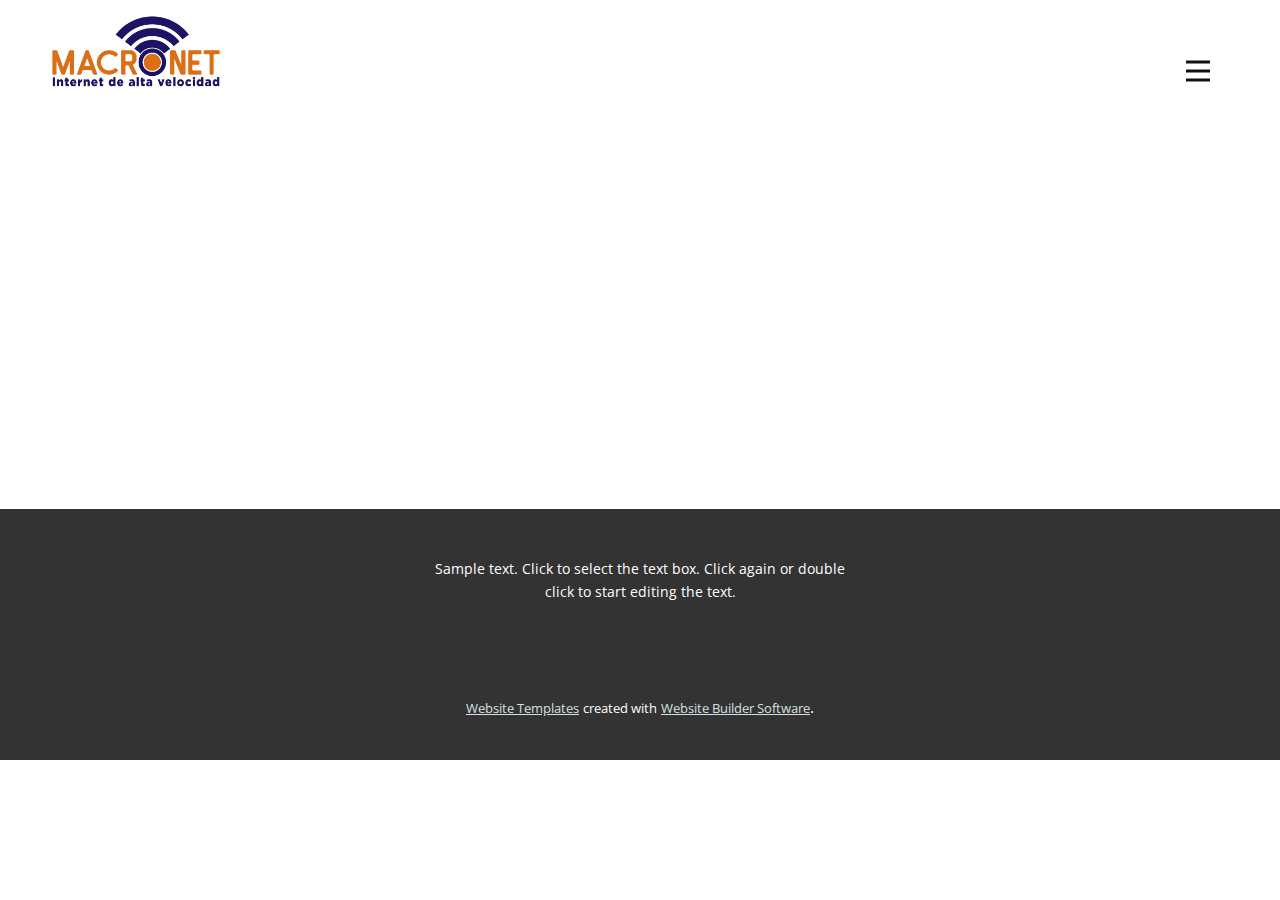
==== commit 3f72ee88: "Add files via upload" ====
--- a/Acerca-de.html
+++ b/Acerca-de.html
@@ -23,7 +23,7 @@
     <meta property="og:title" content="Acerca de">
     <meta property="og:type" content="website">
   <meta data-intl-tel-input-cdn-path="intlTelInput/"></head>
-  <body class="u-body u-xl-mode" data-lang="es"><header class="u-clearfix u-header u-header" id="sec-a7b1"><div class="u-clearfix u-sheet u-sheet-1">
+  <body class="u-body u-xl-mode" data-lang="es"><header class="u-clearfix u-header u-header" id="sec-a7b1"><div class="u-clearfix u-sheet u-valign-top u-sheet-1">
         <a href="https://nicepage.com" class="u-image u-logo u-image-1" data-image-width="1366" data-image-height="768">
           <img src="images/MACRO-NET-LOGO-MINUSCULAS-SIN-FONDO.png" class="u-logo-image u-logo-image-1">
         </a>
--- a/nicepage.css
+++ b/nicepage.css
@@ -41029,9 +41029,9 @@
 }
 
 .u-header .u-image-1 {
-  width: 155px;
-  height: 87px;
-  margin: 11px auto 0 -20px;
+  width: 180px;
+  height: 100px;
+  margin: 0 auto 0 -24px;
 }
 
 .u-header .u-logo-image-1 {
@@ -41040,7 +41040,7 @@
 }
 
 .u-header .u-menu-1 {
-  margin: -44px 0 22px auto;
+  margin: -46px 0 22px auto;
 }
 
 .u-header .u-nav-1 {
@@ -41052,9 +41052,13 @@
   font-size: 1.25rem;
 }
 @media (max-width: 1199px) {
+  .u-header .u-image-1 {
+    margin-left: -24px;
+  }
+
   .u-header .u-menu-1 {
     width: auto;
-    margin-top: -44px;
+    margin-top: -46px;
   }
 }
 
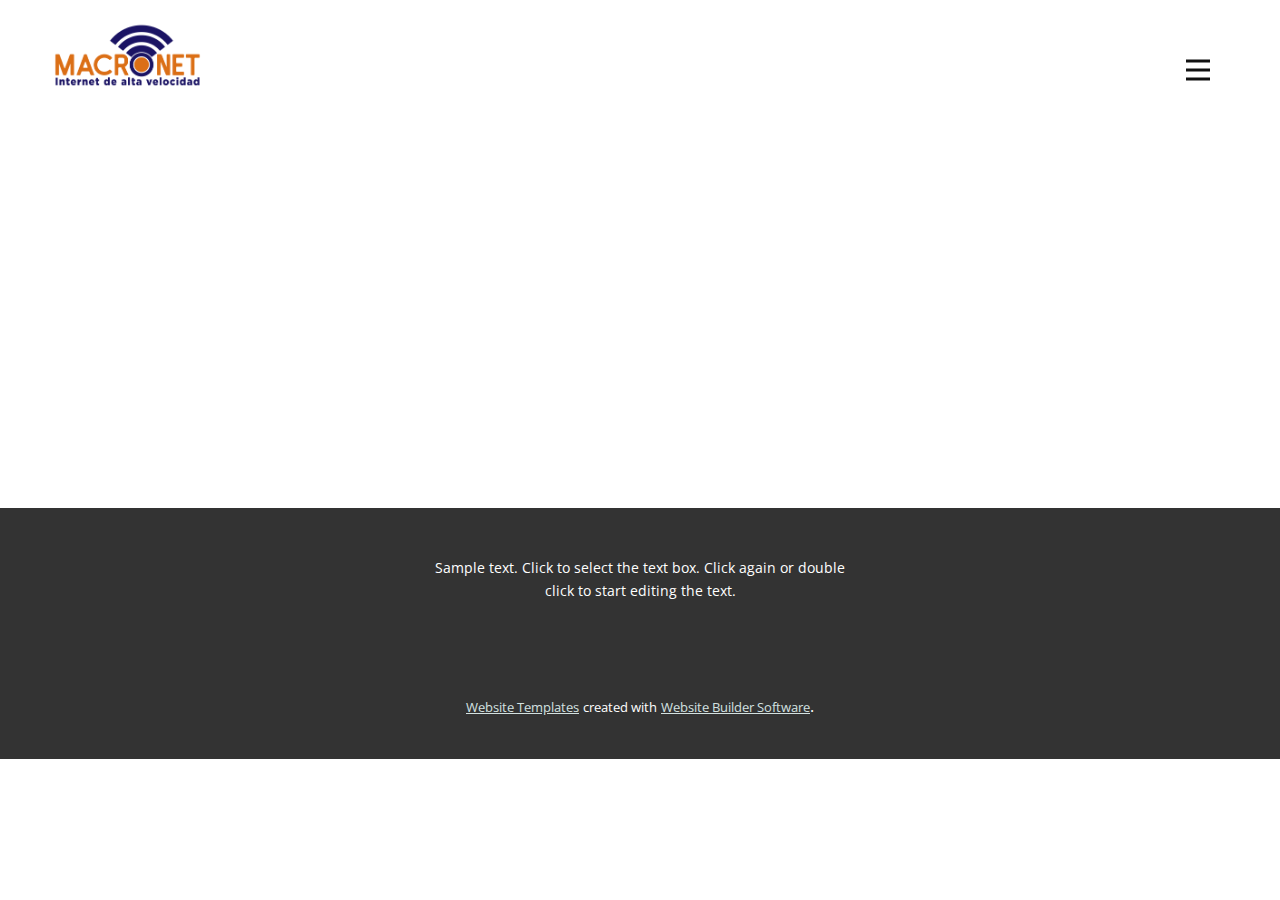
==== commit 32bbf913: "Add files via upload" ====
--- a/Acerca-de.html
+++ b/Acerca-de.html
@@ -23,7 +23,7 @@
     <meta property="og:title" content="Acerca de">
     <meta property="og:type" content="website">
   <meta data-intl-tel-input-cdn-path="intlTelInput/"></head>
-  <body class="u-body u-xl-mode" data-lang="es"><header class="u-clearfix u-header u-header" id="sec-a7b1"><div class="u-clearfix u-sheet u-valign-top u-sheet-1">
+  <body class="u-body u-xl-mode" data-lang="es"><header class="u-clearfix u-header u-header" id="sec-a7b1"><div class="u-clearfix u-sheet u-sheet-1">
         <a href="https://nicepage.com" class="u-image u-logo u-image-1" data-image-width="1366" data-image-height="768">
           <img src="images/MACRO-NET-LOGO-MINUSCULAS-SIN-FONDO.png" class="u-logo-image u-logo-image-1">
         </a>
--- a/nicepage.css
+++ b/nicepage.css
@@ -41029,9 +41029,9 @@
 }
 
 .u-header .u-image-1 {
-  width: 180px;
-  height: 100px;
-  margin: 0 auto 0 -24px;
+  width: 155px;
+  height: 87px;
+  margin: 11px auto 0 -20px;
 }
 
 .u-header .u-logo-image-1 {
@@ -41040,7 +41040,7 @@
 }
 
 .u-header .u-menu-1 {
-  margin: -46px 0 22px auto;
+  margin: -44px 0 22px auto;
 }
 
 .u-header .u-nav-1 {
@@ -41052,13 +41052,9 @@
   font-size: 1.25rem;
 }
 @media (max-width: 1199px) {
-  .u-header .u-image-1 {
-    margin-left: -24px;
-  }
-
   .u-header .u-menu-1 {
     width: auto;
-    margin-top: -46px;
+    margin-top: -44px;
   }
 }
 
